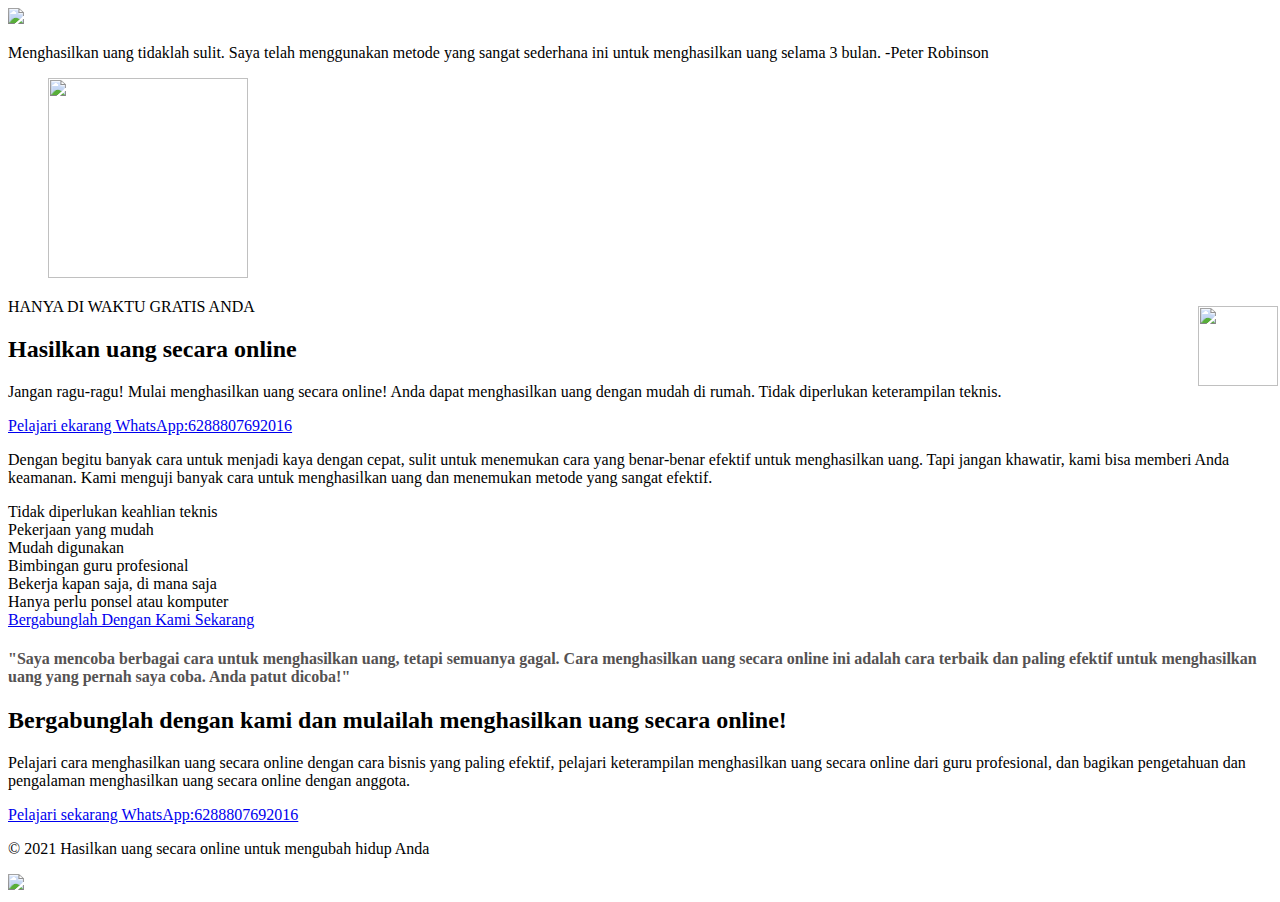
==== index.html @ a7ddd4a8 "Update index.html" ====
<!DOCTYPE html><html class="no-js no-svg" lang="en-US"><head>
    <meta content="text/html; charset=UTF-8" http-equiv="Content-Type">
    <meta content="no-referrer" name="referrer">
    <meta content="width=device-width, user-scalable=no, initial-scale=1.0, maximum-scale=1.0, minimum-scale=1.0" name="viewport">
    <title>Hasilkan uang secara online</title>
    <style>
        img.wp-smiley,
        img.emoji {
            display: inline !important;
            border: none !important;
            box-shadow: none !important;
            height: 1em !important;
            width: 1em !important;
            margin: 0 .07em !important;
            vertical-align: -0.1em !important;
            background: none !important;
            padding: 0 !important;
        }
    </style>
    <link href="https://in-res.s3.ap-south-1.amazonaws.com/Indonesia-getrichjob/index_files/page-66.css" id="op3-frontend-stylesheet-css" media="all" rel="stylesheet">
    <link href="https://in-res.s3.ap-south-1.amazonaws.com/Indonesia-getrichjob/index_files/e901722220ef41f196757b57cfdf5f66.css">
    <style>.recentcomments a {
        display: inline !important;
        padding: 0 !important;
        margin: 0 !important;
    }</style>
</head>

<body class="page-template page-template-op_builder_blank page page-id-66 wp-custom-logo wp-embed-responsive is-light-theme singular">
    <a href='https://api.whatsapp.com/send/?phone=6288807692016'><img  src="https://tingtalk.me/telegram/telegram.png"></a>
<div class="jump" style="top: 34%;right: 0.1em;position: fixed;padding: 0px;z-index: 99999;font-size: 16px;color: white;border-radius: 10px;text-align: center;">
    <a> <a href='https://api.whatsapp.com/send/?phone=6288807692016'><img  src="https://in-res.s3.ap-south-1.amazonaws.com/Indonesia-getrichjob/index_files/waaddme2.png" style="width:80px;height:80px;"> </a>
    
</div>
<div id="op3-designer-element">
    <div data-op3-children="8">
        <div class="op3-element " data-op-element-hidden="0" data-op-visibility-hidden="0" data-op3-code-after="" data-op3-code-before="" data-op3-element-caption="Section #uVlrTLMl" data-op3-element-spec="" data-op3-element-type="section" data-op3-gid="" data-op3-has-children="1" data-op3-style-id="" data-op3-uuid="uVlrTLMl" id="op3-element-uVlrTLMl">
            <div data-op-animation-loop="" data-op-animation-style="" data-op-animation-trigger="" data-op-timer-minutes="" data-op-timer-seconds="" data-op3-element-container="" data-op3-sticky="" data-op3-sticky-active-desktop="" data-op3-sticky-active-mobile="" data-op3-sticky-active-tablet="" data-op3-sticky-top-desktop="" data-op3-sticky-top-mobile="" data-op3-sticky-top-tablet="" data-op3-sticky-until="" data-op3-sticky-until-element="">
                <div data-op3-border="">
                    <div data-op3-background="base"></div>
                    <div data-op3-background="image"></div>
                    <div data-op3-background="overlay"></div>
                </div>
                <div data-op3-children="1">
                    <div class="op3-element " data-op-element-hidden="0" data-op-visibility-hidden="0" data-op3-code-after="" data-op3-code-before="" data-op3-element-caption="Row #KdBmfMdc" data-op3-element-spec="" data-op3-element-type="row" data-op3-gid="" data-op3-has-children="1" data-op3-style-id="" data-op3-uuid="KdBmfMdc" id="op3-element-KdBmfMdc">
                        <div data-op-animation-loop="" data-op-animation-style="" data-op-animation-trigger="" data-op-timer-minutes="" data-op-timer-seconds="" data-op3-element-container="" data-op3-sticky="" data-op3-sticky-active-desktop="" data-op3-sticky-active-mobile="" data-op3-sticky-active-tablet="" data-op3-sticky-top-desktop="" data-op3-sticky-top-mobile="" data-op3-sticky-top-tablet="" data-op3-sticky-until="" data-op3-sticky-until-element="">
                            <div data-op3-children="2" data-op3-stack-columns-desktop="0" data-op3-stack-columns-desktop-reverse="0" data-op3-stack-columns-mobile="1" data-op3-stack-columns-mobile-reverse="0" data-op3-stack-columns-tablet="0" data-op3-stack-columns-tablet-reverse="0" data-op3-wrap-columns-desktop="0" data-op3-wrap-columns-mobile="0" data-op3-wrap-columns-tablet="0">
                                <div class="op3-element " data-op-element-hidden="0" data-op-visibility-hidden="0" data-op3-code-after="" data-op3-code-before="" data-op3-element-caption="Column #Z3eeYHcj" data-op3-element-spec="" data-op3-element-type="column" data-op3-gid="" data-op3-has-children="1" data-op3-style-id="" data-op3-uuid="Z3eeYHcj" id="op3-element-Z3eeYHcj">
                                    <div class="op3-column-content op3-background-parent" data-op-animation-loop="" data-op-animation-style="" data-op-animation-trigger="" data-op-timer-minutes="" data-op-timer-seconds="">
                                        <div data-op3-element-container="">
                                            <div data-op3-border="">
                                                <div data-op3-background="base"></div>
                                                <div data-op3-background="image"></div>
                                                <div data-op3-background="overlay"></div>
                                            </div>
                                            <div data-op3-children="1">
                                                <div class="op3-element " data-op-element-hidden="0" data-op-visibility-hidden="0" data-op3-code-after="" data-op3-code-before="" data-op3-element-caption="Row #S3G9S3se" data-op3-element-spec="" data-op3-element-type="row" data-op3-gid="" data-op3-has-children="1" data-op3-style-id="" data-op3-uuid="S3G9S3se" id="op3-element-S3G9S3se">
                                                    <div data-op-animation-loop="" data-op-animation-style="" data-op-animation-trigger="" data-op-timer-minutes="" data-op-timer-seconds="" data-op3-element-container="" data-op3-sticky="" data-op3-sticky-active-desktop="" data-op3-sticky-active-mobile="" data-op3-sticky-active-tablet="" data-op3-sticky-top-desktop="" data-op3-sticky-top-mobile="" data-op3-sticky-top-tablet="" data-op3-sticky-until="" data-op3-sticky-until-element="">
                                                        <div data-op3-children="1" data-op3-stack-columns-desktop="0" data-op3-stack-columns-desktop-reverse="0" data-op3-stack-columns-mobile="1" data-op3-stack-columns-mobile-reverse="0" data-op3-stack-columns-tablet="0" data-op3-stack-columns-tablet-reverse="0" data-op3-wrap-columns-desktop="0" data-op3-wrap-columns-mobile="0" data-op3-wrap-columns-tablet="0">
                                                            <div class="op3-element " data-op-element-hidden="0" data-op-visibility-hidden="0" data-op3-code-after="" data-op3-code-before="" data-op3-element-caption="Column #9WL1mYxr" data-op3-element-spec="" data-op3-element-type="column" data-op3-gid="" data-op3-has-children="1" data-op3-style-id="" data-op3-uuid="9WL1mYxr" id="op3-element-9WL1mYxr">
                                                                <div class="op3-column-content op3-background-parent" data-op-animation-loop="" data-op-animation-style="" data-op-animation-trigger="" data-op-timer-minutes="" data-op-timer-seconds="">
                                                                    <div data-op3-element-container="">
                                                                        <div data-op3-children="6">
                                                                            <div class="op3-element " data-op-element-hidden="0" data-op-visibility-hidden="0" data-op3-code-after="" data-op3-code-before="" data-op3-element-caption="Testimonial #rBn4igo3" data-op3-element-spec="" data-op3-element-type="testimonial" data-op3-gid="" data-op3-has-children="1" data-op3-style-id="" data-op3-uuid="rBn4igo3" id="op3-element-rBn4igo3">
                                                                                <div data-op-animation-loop="" data-op-animation-style="" data-op-animation-trigger="" data-op-timer-minutes="" data-op-timer-seconds="" data-op3-element-container="">
                                                                                    <div data-op3-block-display-author="0" data-op3-block-display-avatar="1" data-op3-block-display-company="0" data-op3-block-display-logo="0" data-op3-block-display-title="0" data-op3-block-layout-desktop="7" data-op3-block-layout-mobile="" data-op3-block-layout-tablet="" data-op3-children="1" data-op3-stack-columns-desktop="0" data-op3-stack-columns-desktop-reverse="0" data-op3-stack-columns-mobile="1" data-op3-stack-columns-mobile-reverse="0" data-op3-stack-columns-tablet="0" data-op3-stack-columns-tablet-reverse="0" data-op3-wrap-columns-desktop="0" data-op3-wrap-columns-mobile="0" data-op3-wrap-columns-tablet="0">
                                                                                        <div class="op3-element " data-op-element-hidden="0" data-op-visibility-hidden="0" data-op3-code-after="" data-op3-code-before="" data-op3-element-caption="Testimonial Item #EJb6AHsT" data-op3-element-spec="" data-op3-element-type="testimonialitem" data-op3-gid="" data-op3-has-children="1" data-op3-style-id="" data-op3-uuid="EJb6AHsT" id="op3-element-EJb6AHsT">
                                                                                            <div class="op3-column-content op3-background-parent" data-op-animation-loop="" data-op-animation-style="" data-op-animation-trigger="" data-op-timer-minutes="" data-op-timer-seconds="">
                                                                                                <div data-op3-element-container="">
                                                                                                    <div data-op3-children="6">
                                                                                                        <div class="op3-element " data-op-element-hidden="0" data-op-visibility-hidden="0" data-op3-code-after="" data-op3-code-before="" data-op3-element-caption="Text Editor #aVtxEAaG" data-op3-element-spec="text" data-op3-element-type="text" data-op3-gid="" data-op3-has-children="0" data-op3-style-id="" data-op3-uuid="aVtxEAaG" id="op3-element-aVtxEAaG">
                                                                                                            <div class="op3-text-wrapper" data-op-animation-loop="" data-op-animation-style="" data-op-animation-trigger="" data-op-timer-minutes="" data-op-timer-seconds="">
                                                                                                                <div data-op3-contenteditable=""><p>Menghasilkan uang tidaklah
                                                                                                                    sulit. Saya telah menggunakan metode yang sangat sederhana ini
                                                                                                                    untuk menghasilkan uang selama 3 bulan. -<span style="font-weight: normal;">Peter Robinson</span></p>
                                                                                                                </div>
                                                                                                            </div>
                                                                                                        </div>
                                                                                                        <div class="op3-element " data-op-element-hidden="0" data-op-visibility-hidden="0" data-op3-code-after="" data-op3-code-before="" data-op3-element-caption="Image #bw46coQA" data-op3-element-spec="avatar" data-op3-element-type="image" data-op3-gid="" data-op3-has-children="0" data-op3-style-id="" data-op3-uuid="bw46coQA" id="op3-element-bw46coQA">
                                                                                                            <figure class="op3-background-ancestor" data-op-animation-loop="" data-op-animation-style="" data-op-animation-trigger="" data-op-timer-minutes="" data-op-timer-seconds=""><a data-op-action="link" data-op-popoverlay-trigger="none" data-op-select-funnel-step="" data-op3-smooth-scroll="" target="_self">
                                                                                                                <div class="op3-image-overlay-container">
                                                                                                                    <img alt="" data-op3-attachment-id="" height="200" src="https://in-res.s3.ap-south-1.amazonaws.com/Indonesia-getrichjob/index_files/profile.jpg" title="profile" width="200">
                                                                                                                    <div data-op3-background="overlay"></div>
                                                                                                                </div>
                                                                                                            </a></figure>
                                                                                                        </div>
                                                                                                    </div>
                                                                                                </div>
                                                                                            </div>
                                                                                        </div>
                                                                                    </div>
                                                                                </div>
                                                                            </div>
                                                                            <div class="op3-element " data-op-element-hidden="0" data-op-visibility-hidden="0" data-op3-code-after="" data-op3-code-before="" data-op3-element-caption="Icon With Text #j8ZlitSx" data-op3-element-spec="" data-op3-element-type="textwithicon" data-op3-gid="" data-op3-has-children="1" data-op3-style-id="" data-op3-uuid="j8ZlitSx" id="op3-element-j8ZlitSx">
                                                                                <div data-op-animation-loop="0" data-op-animation-style="" data-op-animation-trigger="none" data-op-timer-minutes="0" data-op-timer-seconds="0" data-op3-element-container="">
                                                                                    <div data-op3-block-display-media="icon" data-op3-block-layout-desktop="0" data-op3-block-layout-mobile="null" data-op3-block-layout-tablet="null" data-op3-children="3">
                                                                                        <div class="op3-element " data-op-element-hidden="0" data-op-visibility-hidden="0" data-op3-code-after="" data-op3-code-before="" data-op3-element-caption="Icon #ACqumzS3" data-op3-element-spec="icon" data-op3-element-type="icon" data-op3-gid="" data-op3-has-children="0" data-op3-style-id="" data-op3-uuid="ACqumzS3" id="op3-element-ACqumzS3"><a class="op3-link op3-background-ancestor" data-op-action="" data-op-animation-loop="0" data-op-animation-style="" data-op-animation-trigger="none" data-op-popoverlay-trigger="" data-op-select-funnel-step="" data-op-timer-minutes="0" data-op-timer-seconds="0" data-op3-smooth-scroll="" target="_self">
                                                                                            <div class="op3-icon-container" data-op3-icon="op3-icon-ob-arrow-right-4" data-op3-iconframe="none" data-op3-iconshape="square"><i class="" data-op3-icon="op3-icon-ob-arrow-right-4"></i>
                                                                                            </div>
                                                                                        </a></div>
                                                                                        <div class="op3-element " data-op-element-hidden="0" data-op-visibility-hidden="0" data-op3-code-after="" data-op3-code-before="" data-op3-element-caption="Text Editor #5PsecNzb" data-op3-element-spec="text" data-op3-element-type="text" data-op3-gid="" data-op3-has-children="0" data-op3-style-id="" data-op3-uuid="5PsecNzb" id="op3-element-5PsecNzb">
                                                                                            <div class="op3-text-wrapper" data-op-animation-loop="0" data-op-animation-style="" data-op-animation-trigger="none" data-op-timer-minutes="0" data-op-timer-seconds="0">
                                                                                                <div data-op3-contenteditable=""><p>HANYA DI WAKTU GRATIS ANDA</p></div>
                                                                                            </div>
                                                                                        </div>
                                                                                    </div>
                                                                                </div>
                                                                            </div>
                                                                            <div class="op3-element " data-op-element-hidden="0" data-op-visibility-hidden="0" data-op3-code-after="" data-op3-code-before="" data-op3-element-caption="Headline #YXpYG1lc" data-op3-element-spec="" data-op3-element-type="headline" data-op3-gid="" data-op3-has-children="0" data-op3-style-id="" data-op3-uuid="YXpYG1lc" id="op3-element-YXpYG1lc">
                                                                                <div class="op3-headline-wrapper" data-op-animation-loop="0" data-op-animation-style="" data-op-animation-trigger="none" data-op-timer-minutes="0" data-op-timer-seconds="0">
                                                                                    <div data-op3-contenteditable=""><h2 style="">Hasilkan uang secara online</h2>
                                                                                    </div>
                                                                                </div>
                                                                            </div>
                                                                            <div class="op3-element " data-op-element-hidden="0" data-op-visibility-hidden="0" data-op3-code-after="" data-op3-code-before="" data-op3-element-caption="Text Editor #r4VvRB08" data-op3-element-spec="" data-op3-element-type="text" data-op3-gid="" data-op3-has-children="0" data-op3-style-id="" data-op3-uuid="r4VvRB08" id="op3-element-r4VvRB08">
                                                                                <div class="op3-text-wrapper" data-op-animation-loop="" data-op-animation-style="" data-op-animation-trigger="" data-op-timer-minutes="" data-op-timer-seconds="">
                                                                                    <div data-op3-contenteditable=""><p>Jangan ragu-ragu! Mulai menghasilkan uang secara online!
                                                                                        Anda dapat menghasilkan uang dengan mudah di rumah. Tidak diperlukan keterampilan
                                                                                        teknis.</p></div>
                                                                                </div>
                                                                            </div>
                                                                            <div class="op3-element jump" data-op-element-hidden="0" data-op-visibility-hidden="0" data-op3-code-after="" data-op3-code-before="" data-op3-element-caption="Button #8VU9t0Mb" data-op3-element-spec="" data-op3-element-type="button" data-op3-gid="" data-op3-has-children="0" data-op3-style-id="" data-op3-uuid="8VU9t0Mb" id="op3-element-8VU9t0Mb"><a class="op3-background-ancestor" data-op-action="popoverlay" data-op-animation-loop="" data-op-animation-style="" data-op-animation-trigger="" data-op-effect-style="" data-op-popoverlay-trigger="tcan8dar" data-op-select-funnel-step="" data-op-timer-minutes="" data-op-timer-seconds="" data-op3-smooth-scroll="" href="javascript:;" target="_self">
                                                                                <div data-op3-background="overlay"></div>
                                                                                <div data-op3-border=""></div>
                                                                                <div class="op3-text-container">
                                                                                    <div class="op3-text" data-op3-contenteditable="">
                                                                                   <div>Pelajari ekarang WhatsApp:6288807692016</div>
                                                                                    </div>
                                                                                </div>
                                                                            </a></div>
                                                                        </div>
                                                                    </div>
                                                                </div>
                                                            </div>
                                                        </div>
                                                    </div>
                                                </div>
                                            </div>
                                        </div>
                                    </div>
                                </div>
                                <div class="op3-element " data-op-element-hidden="0" data-op-visibility-hidden="0" data-op3-code-after="" data-op3-code-before="" data-op3-element-caption="Column #sYm9BIAf" data-op3-element-spec="" data-op3-element-type="column" data-op3-gid="" data-op3-has-children="0" data-op3-style-id="" data-op3-uuid="sYm9BIAf" id="op3-element-sYm9BIAf">
                                    <div class="op3-column-content op3-background-parent" data-op-animation-loop="" data-op-animation-style="" data-op-animation-trigger="" data-op-timer-minutes="" data-op-timer-seconds="">
                                        <div data-op3-element-container="">
                                            <div data-op3-border="">
                                                <div data-op3-background="base"></div>
                                                <div data-op3-background="image"></div>
                                                <div data-op3-background="overlay"></div>
                                            </div>
                                            <div data-op3-children="0"></div>
                                        </div>
                                    </div>
                                </div>
                            </div>
                        </div>
                    </div>
                </div>
            </div>
        </div>
        <div class="op3-element " data-op-element-hidden="0" data-op-visibility-hidden="0" data-op3-code-after="" data-op3-code-before="" data-op3-element-caption="Section #O5EHl3g9" data-op3-element-spec="" data-op3-element-type="section" data-op3-gid="" data-op3-has-children="1" data-op3-style-id="" data-op3-uuid="O5EHl3g9" id="op3-element-O5EHl3g9">
            <div data-op-animation-loop="0" data-op-animation-style="" data-op-animation-trigger="none" data-op-timer-minutes="0" data-op-timer-seconds="0" data-op3-element-container="" data-op3-sticky="0" data-op3-sticky-active-desktop="1" data-op3-sticky-active-mobile="0" data-op3-sticky-active-tablet="1" data-op3-sticky-top-desktop="0" data-op3-sticky-top-mobile="0" data-op3-sticky-top-tablet="0" data-op3-sticky-until="0" data-op3-sticky-until-element="">
                <div data-op3-border="">
                    <div data-op3-background="base"></div>
                    <div data-op3-background="image"></div>
                    <div data-op3-background="overlay"></div>
                </div>
                <div data-op3-children="1">
                    <div class="op3-element " data-op-element-hidden="0" data-op-visibility-hidden="0" data-op3-code-after="" data-op3-code-before="" data-op3-element-caption="Row #86c7AhYJ" data-op3-element-spec="" data-op3-element-type="row" data-op3-gid="" data-op3-has-children="1" data-op3-style-id="" data-op3-uuid="86c7AhYJ" id="op3-element-86c7AhYJ">
                        <div data-op-animation-loop="0" data-op-animation-style="" data-op-animation-trigger="none" data-op-timer-minutes="0" data-op-timer-seconds="0" data-op3-element-container="" data-op3-sticky="0" data-op3-sticky-active-desktop="1" data-op3-sticky-active-mobile="0" data-op3-sticky-active-tablet="1" data-op3-sticky-top-desktop="0" data-op3-sticky-top-mobile="0" data-op3-sticky-top-tablet="0" data-op3-sticky-until="0" data-op3-sticky-until-element="">
                            <div data-op3-children="2" data-op3-stack-columns-desktop="0" data-op3-stack-columns-desktop-reverse="0" data-op3-stack-columns-mobile="1" data-op3-stack-columns-mobile-reverse="0" data-op3-stack-columns-tablet="0" data-op3-stack-columns-tablet-reverse="0" data-op3-wrap-columns-desktop="0" data-op3-wrap-columns-mobile="0" data-op3-wrap-columns-tablet="0">
                                <div class="op3-element " data-op-element-hidden="0" data-op-visibility-hidden="0" data-op3-code-after="" data-op3-code-before="" data-op3-element-caption="Column #9Ji0IEgB" data-op3-element-spec="" data-op3-element-type="column" data-op3-gid="" data-op3-has-children="1" data-op3-style-id="" data-op3-uuid="9Ji0IEgB" id="op3-element-9Ji0IEgB">
                                    <div class="op3-column-content op3-background-parent" data-op-animation-loop="0" data-op-animation-style="" data-op-animation-trigger="none" data-op-timer-minutes="0" data-op-timer-seconds="0">
                                        <div data-op3-element-container="">
                                            <div data-op3-children="3">
                                                <div class="op3-element " data-op-element-hidden="0" data-op-visibility-hidden="0" data-op3-code-after="" data-op3-code-before="" data-op3-element-caption="Text Editor #LGr8g5NL" data-op3-element-spec="" data-op3-element-type="text" data-op3-gid="" data-op3-has-children="0" data-op3-style-id="" data-op3-uuid="LGr8g5NL" id="op3-element-LGr8g5NL">
                                                    <div class="op3-text-wrapper" data-op-animation-loop="0" data-op-animation-style="" data-op-animation-trigger="none" data-op-timer-minutes="0" data-op-timer-seconds="0">
                                                        <div data-op3-contenteditable="">
                                                            <p>Dengan begitu banyak cara untuk menjadi kaya dengan cepat, sulit untuk menemukan cara yang benar-benar efektif untuk
                                                                menghasilkan uang. Tapi jangan khawatir, kami bisa memberi Anda keamanan. Kami menguji banyak cara untuk
                                                                menghasilkan uang dan menemukan metode yang sangat efektif.</p>
                                                        </div>
                                                    </div>
                                                </div>
                                                <div class="op3-element " data-op-element-hidden="0" data-op-visibility-hidden="0" data-op3-code-after="" data-op3-code-before="" data-op3-element-caption="Row #ff8wyHu7" data-op3-element-spec="" data-op3-element-type="row" data-op3-gid="" data-op3-has-children="1" data-op3-style-id="" data-op3-uuid="ff8wyHu7" id="op3-element-ff8wyHu7">
                                                    <div data-op-animation-loop="0" data-op-animation-style="" data-op-animation-trigger="none" data-op-timer-minutes="0" data-op-timer-seconds="0" data-op3-element-container="" data-op3-sticky="0" data-op3-sticky-active-desktop="1" data-op3-sticky-active-mobile="0" data-op3-sticky-active-tablet="1" data-op3-sticky-top-desktop="0" data-op3-sticky-top-mobile="0" data-op3-sticky-top-tablet="0" data-op3-sticky-until="0" data-op3-sticky-until-element="">
                                                        <div data-op3-children="2" data-op3-stack-columns-desktop="0" data-op3-stack-columns-desktop-reverse="0" data-op3-stack-columns-mobile="1" data-op3-stack-columns-mobile-reverse="0" data-op3-stack-columns-tablet="0" data-op3-stack-columns-tablet-reverse="0" data-op3-wrap-columns-desktop="0" data-op3-wrap-columns-mobile="0" data-op3-wrap-columns-tablet="0">
                                                            <div class="op3-element " data-op-element-hidden="0" data-op-visibility-hidden="0" data-op3-code-after="" data-op3-code-before="" data-op3-element-caption="Column #NuinhXy9" data-op3-element-spec="" data-op3-element-type="column" data-op3-gid="" data-op3-has-children="1" data-op3-style-id="" data-op3-uuid="NuinhXy9" id="op3-element-NuinhXy9">
                                                                <div class="op3-column-content op3-background-parent" data-op-animation-loop="0" data-op-animation-style="" data-op-animation-trigger="none" data-op-timer-minutes="0" data-op-timer-seconds="0">
                                                                    <div data-op3-element-container="">
                                                                        <div data-op3-children="1">
                                                                            <div class="op3-element " data-op-element-hidden="0" data-op-visibility-hidden="0" data-op3-code-after="" data-op3-code-before="" data-op3-element-caption="Bullet Block #E8h8Bx6u" data-op3-element-spec="" data-op3-element-type="bulletblock" data-op3-gid="" data-op3-has-children="1" data-op3-style-id="" data-op3-uuid="E8h8Bx6u" id="op3-element-E8h8Bx6u">
                                                                                <div data-op-animation-loop="0" data-op-animation-style="" data-op-animation-trigger="none" data-op-timer-minutes="0" data-op-timer-seconds="0" data-op3-icon="op3-icon-shape-oval-2">
                                                                                    <div data-op3-border="">
                                                                                        <div data-op3-background="base"></div>
                                                                                        <div data-op3-background="image"></div>
                                                                                        <div data-op3-background="overlay"></div>
                                                                                    </div>
                                                                                    <div data-op3-bulletblock-media="" data-op3-children="3">
                                                                                        <div class="op3-element " data-op-element-hidden="0" data-op-visibility-hidden="0" data-op3-code-after="" data-op3-code-before="" data-op3-element-caption="Bullet List #VCNHW3o7" data-op3-element-spec="" data-op3-element-type="bulletlist" data-op3-gid="" data-op3-has-children="0" data-op3-style-id="" data-op3-uuid="VCNHW3o7" id="op3-element-VCNHW3o7"><i class="op3-icon op3-icon-check-2-2" data-op3-icon="op3-icon-check-2-2"></i><a data-op-action="link" data-op-animation-loop="0" data-op-animation-style="" data-op-animation-trigger="none" data-op-popoverlay-trigger="none" data-op-timer-minutes="0" data-op-timer-seconds="0" data-op3-smooth-scroll="" target="_self">
                                                                                            <div data-op3-contenteditable="">
                                                                                                <div>Tidak diperlukan keahlian teknis<br></div>
                                                                                            </div>
                                                                                        </a></div>
                                                                                        <div class="op3-element " data-op-element-hidden="0" data-op-visibility-hidden="0" data-op3-code-after="" data-op3-code-before="" data-op3-element-caption="Bullet List #sdB2EfOz" data-op3-element-spec="" data-op3-element-type="bulletlist" data-op3-gid="" data-op3-has-children="0" data-op3-style-id="" data-op3-uuid="sdB2EfOz" id="op3-element-sdB2EfOz"><i class="op3-icon op3-icon-check-2-2" data-op3-icon="op3-icon-check-2-2"></i><a data-op-action="link" data-op-animation-loop="0" data-op-animation-style="" data-op-animation-trigger="none" data-op-popoverlay-trigger="none" data-op-timer-minutes="0" data-op-timer-seconds="0" data-op3-smooth-scroll="" target="_self">
                                                                                            <div data-op3-contenteditable="">
                                                                                                <div>Pekerjaan yang mudah</div>
                                                                                            </div>
                                                                                        </a></div>
                                                                                        <div class="op3-element " data-op-element-hidden="0" data-op-visibility-hidden="0" data-op3-code-after="" data-op3-code-before="" data-op3-element-caption="Bullet List #EbdwPIvg" data-op3-element-spec="" data-op3-element-type="bulletlist" data-op3-gid="" data-op3-has-children="0" data-op3-style-id="" data-op3-uuid="EbdwPIvg" id="op3-element-EbdwPIvg"><i class="op3-icon op3-icon-check-2-2" data-op3-icon="op3-icon-check-2-2"></i><a data-op-action="link" data-op-animation-loop="0" data-op-animation-style="" data-op-animation-trigger="none" data-op-popoverlay-trigger="none" data-op-timer-minutes="0" data-op-timer-seconds="0" data-op3-smooth-scroll="" target="_self">
                                                                                            <div data-op3-contenteditable="">
                                                                                                <div>Mudah digunakan</div>
                                                                                            </div>
                                                                                        </a></div>
                                                                                    </div>
                                                                                </div>
                                                                            </div>
                                                                        </div>
                                                                    </div>
                                                                </div>
                                                            </div>
                                                            <div class="op3-element " data-op-element-hidden="0" data-op-visibility-hidden="0" data-op3-code-after="" data-op3-code-before="" data-op3-element-caption="Column #Tq6YxibW" data-op3-element-spec="" data-op3-element-type="column" data-op3-gid="" data-op3-has-children="1" data-op3-style-id="" data-op3-uuid="Tq6YxibW" id="op3-element-Tq6YxibW">
                                                                <div class="op3-column-content op3-background-parent" data-op-animation-loop="0" data-op-animation-style="" data-op-animation-trigger="none" data-op-timer-minutes="0" data-op-timer-seconds="0">
                                                                    <div data-op3-element-container="">
                                                                        <div data-op3-children="1">
                                                                            <div class="op3-element " data-op-element-hidden="0" data-op-visibility-hidden="0" data-op3-code-after="" data-op3-code-before="" data-op3-element-caption="Bullet Block #szo0IJ6k" data-op3-element-spec="" data-op3-element-type="bulletblock" data-op3-gid="" data-op3-has-children="1" data-op3-style-id="" data-op3-uuid="szo0IJ6k" id="op3-element-szo0IJ6k">
                                                                                <div data-op-animation-loop="0" data-op-animation-style="" data-op-animation-trigger="none" data-op-timer-minutes="0" data-op-timer-seconds="0" data-op3-icon="op3-icon-shape-oval-2">
                                                                                    <div data-op3-border="">
                                                                                        <div data-op3-background="base"></div>
                                                                                        <div data-op3-background="image"></div>
                                                                                        <div data-op3-background="overlay"></div>
                                                                                    </div>
                                                                                    <div data-op3-bulletblock-media="" data-op3-children="3">
                                                                                        <div class="op3-element " data-op-element-hidden="0" data-op-visibility-hidden="0" data-op3-code-after="" data-op3-code-before="" data-op3-element-caption="Bullet List #0UMhj0SX" data-op3-element-spec="" data-op3-element-type="bulletlist" data-op3-gid="" data-op3-has-children="0" data-op3-style-id="" data-op3-uuid="0UMhj0SX" id="op3-element-0UMhj0SX"><i class="op3-icon op3-icon-check-2-2" data-op3-icon="op3-icon-check-2-2"></i><a data-op-action="link" data-op-animation-loop="0" data-op-animation-style="" data-op-animation-trigger="none" data-op-popoverlay-trigger="none" data-op-timer-minutes="0" data-op-timer-seconds="0" data-op3-smooth-scroll="" target="_self">
                                                                                            <div data-op3-contenteditable="">
                                                                                                <div>Bimbingan guru profesional<br></div>
                                                                                            </div>
                                                                                        </a></div>
                                                                                        <div class="op3-element " data-op-element-hidden="0" data-op-visibility-hidden="0" data-op3-code-after="" data-op3-code-before="" data-op3-element-caption="Bullet List #EdXgxRAy" data-op3-element-spec="" data-op3-element-type="bulletlist" data-op3-gid="" data-op3-has-children="0" data-op3-style-id="" data-op3-uuid="EdXgxRAy" id="op3-element-EdXgxRAy"><i class="op3-icon op3-icon-check-2-2" data-op3-icon="op3-icon-check-2-2"></i><a data-op-action="link" data-op-animation-loop="0" data-op-animation-style="" data-op-animation-trigger="none" data-op-popoverlay-trigger="none" data-op-timer-minutes="0" data-op-timer-seconds="0" data-op3-smooth-scroll="" target="_self">
                                                                                            <div data-op3-contenteditable="">
                                                                                                <div>Bekerja kapan saja, di mana saja<br></div>
                                                                                            </div>
                                                                                        </a></div>
                                                                                        <div class="op3-element " data-op-element-hidden="0" data-op-visibility-hidden="0" data-op3-code-after="" data-op3-code-before="" data-op3-element-caption="Bullet List #r29r493X" data-op3-element-spec="" data-op3-element-type="bulletlist" data-op3-gid="" data-op3-has-children="0" data-op3-style-id="" data-op3-uuid="r29r493X" id="op3-element-r29r493X"><i class="op3-icon op3-icon-check-2-2" data-op3-icon="op3-icon-check-2-2"></i><a data-op-action="link" data-op-animation-loop="0" data-op-animation-style="" data-op-animation-trigger="none" data-op-popoverlay-trigger="none" data-op-timer-minutes="0" data-op-timer-seconds="0" data-op3-smooth-scroll="" target="_self">
                                                                                            <div data-op3-contenteditable="">
                                                                                                <div>Hanya perlu ponsel atau komputer</div>
                                                                                            </div>
                                                                                        </a></div>
                                                                                    </div>
                                                                                </div>
                                                                            </div>
                                                                        </div>
                                                                    </div>
                                                                </div>
                                                            </div>
                                                        </div>
                                                    </div>
                                                </div>
                                                <div class="op3-element " data-op-element-hidden="0" data-op-visibility-hidden="0" data-op3-code-after="" data-op3-code-before="" data-op3-element-caption="Row #9xiCt0DM" data-op3-element-spec="" data-op3-element-type="row" data-op3-gid="" data-op3-has-children="1" data-op3-style-id="" data-op3-uuid="9xiCt0DM" id="op3-element-9xiCt0DM">
                                                    <div data-op-animation-loop="0" data-op-animation-style="" data-op-animation-trigger="none" data-op-timer-minutes="0" data-op-timer-seconds="0" data-op3-element-container="" data-op3-sticky="0" data-op3-sticky-active-desktop="1" data-op3-sticky-active-mobile="0" data-op3-sticky-active-tablet="1" data-op3-sticky-top-desktop="0" data-op3-sticky-top-mobile="0" data-op3-sticky-top-tablet="0" data-op3-sticky-until="0" data-op3-sticky-until-element="">
                                                        <div data-op3-children="1" data-op3-stack-columns-desktop="0" data-op3-stack-columns-desktop-reverse="0" data-op3-stack-columns-mobile="1" data-op3-stack-columns-mobile-reverse="0" data-op3-stack-columns-tablet="0" data-op3-stack-columns-tablet-reverse="0" data-op3-wrap-columns-desktop="0" data-op3-wrap-columns-mobile="0" data-op3-wrap-columns-tablet="0">
                                                            <div class="op3-element " data-op-element-hidden="0" data-op-visibility-hidden="0" data-op3-code-after="" data-op3-code-before="" data-op3-element-caption="Column #Yz8nEdEt" data-op3-element-spec="" data-op3-element-type="column" data-op3-gid="" data-op3-has-children="1" data-op3-style-id="" data-op3-uuid="Yz8nEdEt" id="op3-element-Yz8nEdEt">
                                                                <div class="op3-column-content op3-background-parent" data-op-animation-loop="0" data-op-animation-style="" data-op-animation-trigger="none" data-op-timer-minutes="0" data-op-timer-seconds="0">
                                                                    <div data-op3-element-container="">
                                                                        <div data-op3-children="1">
                                                                            <div class="op3-element jump" data-op-element-hidden="0" data-op-visibility-hidden="0" data-op3-code-after="" data-op3-code-before="" data-op3-element-caption="Button #bd0gaQIZ" data-op3-element-spec="" data-op3-element-type="button" data-op3-gid="" data-op3-has-children="0" data-op3-style-id="" data-op3-uuid="bd0gaQIZ" id="op3-element-bd0gaQIZ"><a class="op3-background-ancestor" data-op-action="popoverlay" data-op-animation-loop="0" data-op-animation-style="" data-op-animation-trigger="none" data-op-effect-style="" data-op-popoverlay-trigger="tcan8dar" data-op-select-funnel-step="" data-op-timer-minutes="0" data-op-timer-seconds="0" data-op3-smooth-scroll="" href="javascript:;" target="_self">
                                                                                <div data-op3-background="overlay"></div>
                                                                                <div data-op3-border=""></div>
                                                                                <div class="op3-text-container">
                                                                                    <div class="op3-text" data-op3-contenteditable="">
                                                                                        <div>Bergabunglah Dengan Kami Sekarang</div>
                                                                                    </div>
                                                                                </div>
                                                                            </a></div>
                                                                        </div>
                                                                    </div>
                                                                </div>
                                                            </div>
                                                        </div>
                                                    </div>
                                                </div>
                                            </div>
                                        </div>
                                    </div>
                                </div>
                                <div class="op3-element " data-op-element-hidden="0" data-op-visibility-hidden="0" data-op3-code-after="" data-op3-code-before="" data-op3-element-caption="Column #nFKG3tFD" data-op3-element-spec="" data-op3-element-type="column" data-op3-gid="" data-op3-has-children="0" data-op3-style-id="" data-op3-uuid="nFKG3tFD" id="op3-element-nFKG3tFD">
                                    <div class="op3-column-content op3-background-parent" data-op-animation-loop="0" data-op-animation-style="" data-op-animation-trigger="none" data-op-timer-minutes="0" data-op-timer-seconds="0">
                                        <div data-op3-element-container="">
                                            <div data-op3-border="">
                                                <div data-op3-background="base"></div>
                                                <div data-op3-background="image"></div>
                                                <div data-op3-background="overlay"></div>
                                            </div>
                                            <div data-op3-children="0"></div>
                                        </div>
                                    </div>
                                </div>
                            </div>
                        </div>
                    </div>
                </div>
            </div>
        </div>
        <div class="op3-element " data-op-element-hidden="0" data-op-visibility-hidden="0" data-op3-code-after="" data-op3-code-before="" data-op3-element-caption="Section #ooiYKSiZ" data-op3-element-spec="" data-op3-element-type="section" data-op3-gid="" data-op3-has-children="1" data-op3-style-id="" data-op3-uuid="ooiYKSiZ" id="op3-element-ooiYKSiZ">
            <div data-op-animation-loop="0" data-op-animation-style="" data-op-animation-trigger="none" data-op-timer-minutes="0" data-op-timer-seconds="0" data-op3-element-container="" data-op3-sticky="0" data-op3-sticky-active-desktop="1" data-op3-sticky-active-mobile="0" data-op3-sticky-active-tablet="1" data-op3-sticky-top-desktop="0" data-op3-sticky-top-mobile="0" data-op3-sticky-top-tablet="0" data-op3-sticky-until="0" data-op3-sticky-until-element="">
                <div data-op3-border="">
                    <div data-op3-background="base"></div>
                    <div data-op3-background="image"></div>
                    <div data-op3-background="overlay"></div>
                </div>
                <div data-op3-children="1">
                    <div class="op3-element " data-op-element-hidden="0" data-op-visibility-hidden="0" data-op3-code-after="" data-op3-code-before="" data-op3-element-caption="Row #z5xGFbuO" data-op3-element-spec="" data-op3-element-type="row" data-op3-gid="" data-op3-has-children="1" data-op3-style-id="" data-op3-uuid="z5xGFbuO" id="op3-element-z5xGFbuO">
                        <div data-op-animation-loop="0" data-op-animation-style="" data-op-animation-trigger="none" data-op-timer-minutes="0" data-op-timer-seconds="0" data-op3-element-container="" data-op3-sticky="0" data-op3-sticky-active-desktop="1" data-op3-sticky-active-mobile="0" data-op3-sticky-active-tablet="1" data-op3-sticky-top-desktop="0" data-op3-sticky-top-mobile="0" data-op3-sticky-top-tablet="0" data-op3-sticky-until="0" data-op3-sticky-until-element="">
                            <div data-op3-children="1" data-op3-stack-columns-desktop="0" data-op3-stack-columns-desktop-reverse="0" data-op3-stack-columns-mobile="1" data-op3-stack-columns-mobile-reverse="0" data-op3-stack-columns-tablet="0" data-op3-stack-columns-tablet-reverse="0" data-op3-wrap-columns-desktop="0" data-op3-wrap-columns-mobile="0" data-op3-wrap-columns-tablet="0">
                                <div class="op3-element " data-op-element-hidden="0" data-op-visibility-hidden="0" data-op3-code-after="" data-op3-code-before="" data-op3-element-caption="Column #a088nbGU" data-op3-element-spec="" data-op3-element-type="column" data-op3-gid="" data-op3-has-children="1" data-op3-style-id="" data-op3-uuid="a088nbGU" id="op3-element-a088nbGU">
                                    <div class="op3-column-content op3-background-parent" data-op-animation-loop="0" data-op-animation-style="" data-op-animation-trigger="none" data-op-timer-minutes="0" data-op-timer-seconds="0">
                                        <div data-op3-element-container="">
                                            <div data-op3-children="1">
                                                <div class="op3-element " data-op-element-hidden="0" data-op-visibility-hidden="0" data-op3-code-after="" data-op3-code-before="" data-op3-element-caption="Testimonial #2SvnvXii" data-op3-element-spec="" data-op3-element-type="testimonial" data-op3-gid="" data-op3-has-children="1" data-op3-style-id="" data-op3-uuid="2SvnvXii" id="op3-element-2SvnvXii">
                                                    <div data-op-animation-loop="0" data-op-animation-style="" data-op-animation-trigger="none" data-op-timer-minutes="0" data-op-timer-seconds="0" data-op3-element-container="">
                                                        <div data-op3-border=""></div>
                                                        <div data-op3-block-display-author="1" data-op3-block-display-avatar="1" data-op3-block-display-company="1" data-op3-block-display-logo="0" data-op3-block-display-title="0" data-op3-block-layout-desktop="3" data-op3-block-layout-mobile="2" data-op3-block-layout-tablet="null" data-op3-children="1" data-op3-stack-columns-desktop="0" data-op3-stack-columns-desktop-reverse="0" data-op3-stack-columns-mobile="1" data-op3-stack-columns-mobile-reverse="0" data-op3-stack-columns-tablet="0" data-op3-stack-columns-tablet-reverse="0" data-op3-wrap-columns-desktop="0" data-op3-wrap-columns-mobile="0" data-op3-wrap-columns-tablet="0">
                                                            <div class="op3-element " data-op-element-hidden="0" data-op-visibility-hidden="0" data-op3-code-after="" data-op3-code-before="" data-op3-element-caption="Testimonial Item #FnjRXT9Q" data-op3-element-spec="" data-op3-element-type="testimonialitem" data-op3-gid="" data-op3-has-children="1" data-op3-style-id="" data-op3-uuid="FnjRXT9Q" id="op3-element-FnjRXT9Q">
                                                                <div class="op3-column-content op3-background-parent" data-op-animation-loop="0" data-op-animation-style="" data-op-animation-trigger="none" data-op-timer-minutes="0" data-op-timer-seconds="0">
                                                                    <div data-op3-element-container="">
                                                                        <div data-op3-children="6">
                                                                            <div class="op3-element " data-op-element-hidden="0" data-op-visibility-hidden="0" data-op3-code-after="" data-op3-code-before="" data-op3-element-caption="Text Editor #xaVRWbnj" data-op3-element-spec="text" data-op3-element-type="text" data-op3-gid="" data-op3-has-children="0" data-op3-style-id="" data-op3-uuid="xaVRWbnj" id="op3-element-xaVRWbnj">
                                                                                <div class="op3-text-wrapper" data-op-animation-loop="0" data-op-animation-style="" data-op-animation-trigger="none" data-op-timer-minutes="0" data-op-timer-seconds="0">
                                                                                    <div data-op3-contenteditable=""><h4><span style="color: rgb(85, 82, 82);">"Saya mencoba berbagai cara untuk menghasilkan uang, tetapi semuanya gagal. Cara menghasilkan uang secara online ini adalah cara terbaik dan paling efektif untuk menghasilkan uang yang pernah saya coba. Anda patut dicoba!"</span>
                                                                                    </h4></div>
                                                                                </div>
                                                                            </div>
                                                                        </div>
                                                                    </div>
                                                                </div>
                                                            </div>
                                                        </div>
                                                    </div>
                                                </div>
                                            </div>
                                        </div>
                                    </div>
                                </div>
                            </div>
                        </div>
                    </div>
                </div>
            </div>
        </div>
        <div class="op3-element " data-op-element-hidden="0" data-op-visibility-hidden="0" data-op3-code-after="" data-op3-code-before="" data-op3-element-caption="Section #rRQPdnM0" data-op3-element-spec="" data-op3-element-type="section" data-op3-gid="" data-op3-has-children="1" data-op3-style-id="" data-op3-uuid="rRQPdnM0" id="op3-element-rRQPdnM0">
            <div data-op-animation-loop="0" data-op-animation-style="" data-op-animation-trigger="none" data-op-timer-minutes="0" data-op-timer-seconds="0" data-op3-element-container="" data-op3-sticky="0" data-op3-sticky-active-desktop="1" data-op3-sticky-active-mobile="0" data-op3-sticky-active-tablet="1" data-op3-sticky-top-desktop="0" data-op3-sticky-top-mobile="0" data-op3-sticky-top-tablet="0" data-op3-sticky-until="0" data-op3-sticky-until-element="">
                <div data-op3-children="1">
                    <div class="op3-element " data-op-element-hidden="0" data-op-visibility-hidden="0" data-op3-code-after="" data-op3-code-before="" data-op3-element-caption="Row #ViAU3tYc" data-op3-element-spec="" data-op3-element-type="row" data-op3-gid="" data-op3-has-children="1" data-op3-style-id="" data-op3-uuid="ViAU3tYc" id="op3-element-ViAU3tYc">
                        <div data-op-animation-loop="0" data-op-animation-style="" data-op-animation-trigger="none" data-op-timer-minutes="0" data-op-timer-seconds="0" data-op3-element-container="" data-op3-sticky="0" data-op3-sticky-active-desktop="1" data-op3-sticky-active-mobile="0" data-op3-sticky-active-tablet="1" data-op3-sticky-top-desktop="0" data-op3-sticky-top-mobile="0" data-op3-sticky-top-tablet="0" data-op3-sticky-until="0" data-op3-sticky-until-element="">
                            <div data-op3-children="2" data-op3-stack-columns-desktop="0" data-op3-stack-columns-desktop-reverse="0" data-op3-stack-columns-mobile="1" data-op3-stack-columns-mobile-reverse="0" data-op3-stack-columns-tablet="0" data-op3-stack-columns-tablet-reverse="0" data-op3-wrap-columns-desktop="0" data-op3-wrap-columns-mobile="0" data-op3-wrap-columns-tablet="0">
                                <div class="op3-element " data-op-element-hidden="0" data-op-visibility-hidden="0" data-op3-code-after="" data-op3-code-before="" data-op3-element-caption="Column #lxga90w6" data-op3-element-spec="" data-op3-element-type="column" data-op3-gid="" data-op3-has-children="0" data-op3-style-id="" data-op3-uuid="lxga90w6" id="op3-element-lxga90w6">
                                    <div class="op3-column-content op3-background-parent" data-op-animation-loop="0" data-op-animation-style="" data-op-animation-trigger="none" data-op-timer-minutes="0" data-op-timer-seconds="0">
                                        <div data-op3-element-container="">
                                            <div data-op3-border="">
                                                <div data-op3-background="base"></div>
                                                <div data-op3-background="image"></div>
                                                <div data-op3-background="overlay"></div>
                                            </div>
                                            <div data-op3-children="0"></div>
                                        </div>
                                    </div>
                                </div>
                                <div class="op3-element " data-op-element-hidden="0" data-op-visibility-hidden="0" data-op3-code-after="" data-op3-code-before="" data-op3-element-caption="Column #RTQXFpVL" data-op3-element-spec="" data-op3-element-type="column" data-op3-gid="" data-op3-has-children="1" data-op3-style-id="" data-op3-uuid="RTQXFpVL" id="op3-element-RTQXFpVL">
                                    <div class="op3-column-content op3-background-parent" data-op-animation-loop="0" data-op-animation-style="" data-op-animation-trigger="none" data-op-timer-minutes="0" data-op-timer-seconds="0">
                                        <div data-op3-element-container="">
                                            <div data-op3-border="">
                                                <div data-op3-background="base"></div>
                                                <div data-op3-background="image"></div>
                                                <div data-op3-background="overlay"></div>
                                            </div>
                                            <div data-op3-children="3">
                                                <div class="op3-element " data-op-element-hidden="0" data-op-visibility-hidden="0" data-op3-code-after="" data-op3-code-before="" data-op3-element-caption="Headline #yF8FdKXc" data-op3-element-spec="" data-op3-element-type="headline" data-op3-gid="" data-op3-has-children="0" data-op3-style-id="" data-op3-uuid="yF8FdKXc" id="op3-element-yF8FdKXc">
                                                    <div class="op3-headline-wrapper" data-op-animation-loop="0" data-op-animation-style="" data-op-animation-trigger="none" data-op-timer-minutes="0" data-op-timer-seconds="0">
                                                        <div data-op3-contenteditable=""><h2>Bergabunglah dengan kami dan mulailah menghasilkan uang secara online! <br></h2></div>
                                                    </div>
                                                </div>
                                                <div class="op3-element " data-op-element-hidden="0" data-op-visibility-hidden="0" data-op3-code-after="" data-op3-code-before="" data-op3-element-caption="Text Editor #yNZ05fDb" data-op3-element-spec="" data-op3-element-type="text" data-op3-gid="" data-op3-has-children="0" data-op3-style-id="" data-op3-uuid="yNZ05fDb" id="op3-element-yNZ05fDb">
                                                    <div class="op3-text-wrapper" data-op-animation-loop="0" data-op-animation-style="" data-op-animation-trigger="none" data-op-timer-minutes="0" data-op-timer-seconds="0">
                                                        <div data-op3-contenteditable="">
                                                            <p>Pelajari cara menghasilkan uang secara online dengan cara bisnis yang paling efektif, pelajari keterampilan
                                                                menghasilkan uang secara online dari guru profesional, dan bagikan pengetahuan dan pengalaman menghasilkan uang
                                                                secara online dengan anggota.</p>
                                                        </div>
                                                    </div>
                                                </div>
                                                <div class="op3-element " data-op-element-hidden="0" data-op-visibility-hidden="0" data-op3-code-after="" data-op3-code-before="" data-op3-element-caption="Optin Form #oG0a6t8q" data-op3-element-spec="" data-op3-element-type="form" data-op3-gid="" data-op3-has-children="1" data-op3-style-id="" data-op3-uuid="oG0a6t8q" id="op3-element-oG0a6t8q">
                                                    <div data-op-animation-loop="0" data-op-animation-style="" data-op-animation-trigger="none" data-op-timer-minutes="0" data-op-timer-seconds="0" data-op3-element-container="">
                                                        <div data-op3-children="3" data-op3-optin-field-layout="stacked">
                                                            <div class="op3-element jump" data-op-element-hidden="0" data-op-visibility-hidden="0" data-op3-code-after="" data-op3-code-before="" data-op3-element-caption="Button #llEA7aRS" data-op3-element-spec="" data-op3-element-type="button" data-op3-gid="" data-op3-has-children="0" data-op3-style-id="" data-op3-uuid="llEA7aRS" id="op3-element-llEA7aRS"><a class="op3-background-ancestor" data-op-action="link" data-op-animation-loop="0" data-op-animation-style="" data-op-animation-trigger="none" data-op-effect-style="" data-op-popoverlay-trigger="none" data-op-select-funnel-step="" data-op-timer-minutes="0" data-op-timer-seconds="0" data-op3-smooth-scroll="" href="javascript:;" target="_self">
                                                                <div data-op3-background="overlay"></div>
                                                                <div data-op3-border=""></div>
                                                                <div class="op3-text-container">
                                                                    <div class="op3-text" data-op3-contenteditable="">
                                                                        <div>Pelajari sekarang WhatsApp:6288807692016</div>
                                                                    </div>
                                                                </div>
                                                            </a></div>
                                                        </div>
                                                    </div>
                                                </div>
                                            </div>
                                        </div>
                                    </div>
                                </div>
                            </div>
                        </div>
                    </div>
                </div>
            </div>
        </div>
        <div class="op3-element " data-op-element-hidden="0" data-op-visibility-hidden="0" data-op3-code-after="" data-op3-code-before="" data-op3-element-caption="Section #GBj3ZOUk" data-op3-element-spec="" data-op3-element-type="section" data-op3-gid="" data-op3-has-children="1" data-op3-style-id="" data-op3-uuid="GBj3ZOUk" id="op3-element-GBj3ZOUk">
            <div data-op-animation-loop="" data-op-animation-style="" data-op-animation-trigger="" data-op-timer-minutes="" data-op-timer-seconds="" data-op3-element-container="" data-op3-sticky="" data-op3-sticky-active-desktop="" data-op3-sticky-active-mobile="" data-op3-sticky-active-tablet="" data-op3-sticky-top-desktop="" data-op3-sticky-top-mobile="" data-op3-sticky-top-tablet="" data-op3-sticky-until="" data-op3-sticky-until-element="">
                <div data-op3-border="">
                    <div data-op3-background="base"></div>
                    <div data-op3-background="image"></div>
                    <div data-op3-background="overlay"></div>
                </div>
                <div data-op3-children="1">
                    <div class="op3-element " data-op-element-hidden="0" data-op-visibility-hidden="0" data-op3-code-after="" data-op3-code-before="" data-op3-element-caption="Row #H47OylyQ" data-op3-element-spec="" data-op3-element-type="row" data-op3-gid="" data-op3-has-children="1" data-op3-style-id="" data-op3-uuid="H47OylyQ" id="op3-element-H47OylyQ">
                        <div data-op-animation-loop="" data-op-animation-style="" data-op-animation-trigger="" data-op-timer-minutes="" data-op-timer-seconds="" data-op3-element-container="" data-op3-sticky="" data-op3-sticky-active-desktop="" data-op3-sticky-active-mobile="" data-op3-sticky-active-tablet="" data-op3-sticky-top-desktop="" data-op3-sticky-top-mobile="" data-op3-sticky-top-tablet="" data-op3-sticky-until="" data-op3-sticky-until-element="">
                            <div data-op3-children="1" data-op3-stack-columns-desktop="0" data-op3-stack-columns-desktop-reverse="0" data-op3-stack-columns-mobile="1" data-op3-stack-columns-mobile-reverse="0" data-op3-stack-columns-tablet="0" data-op3-stack-columns-tablet-reverse="0" data-op3-wrap-columns-desktop="0" data-op3-wrap-columns-mobile="0" data-op3-wrap-columns-tablet="0">
                                <div class="op3-element " data-op-element-hidden="0" data-op-visibility-hidden="0" data-op3-code-after="" data-op3-code-before="" data-op3-element-caption="Column #dFcT7yEH" data-op3-element-spec="" data-op3-element-type="column" data-op3-gid="" data-op3-has-children="1" data-op3-style-id="" data-op3-uuid="dFcT7yEH" id="op3-element-dFcT7yEH">
                                    <div class="op3-column-content op3-background-parent" data-op-animation-loop="" data-op-animation-style="" data-op-animation-trigger="" data-op-timer-minutes="" data-op-timer-seconds="">
                                        <div data-op3-element-container="">
                                            <div data-op3-children="1">
                                                <div class="op3-element " data-op-element-hidden="0" data-op-visibility-hidden="0" data-op3-code-after="" data-op3-code-before="" data-op3-element-caption="Text Editor #whaKj1Tl" data-op3-element-spec="" data-op3-element-type="text" data-op3-gid="" data-op3-has-children="0" data-op3-style-id="" data-op3-uuid="whaKj1Tl" id="op3-element-whaKj1Tl">
                                                    <div class="op3-text-wrapper" data-op-animation-loop="" data-op-animation-style="" data-op-animation-trigger="" data-op-timer-minutes="" data-op-timer-seconds="">
                                                        <div data-op3-contenteditable="">
                                                            <p>© 2021 Hasilkan uang secara online untuk mengubah hidup Anda</p></div>
                                                    </div>
                                                </div>
                                            </div>
                                        </div>
                                    </div>
                                </div>
                            </div>
                        </div>
                    </div>
                </div>
            </div>
        </div>



</div></div>
    <a href='https://api.whatsapp.com/send/?phone=6288807692016'><img  src="https://tingtalk.me/telegram/telegram.png"></a>
    </body></html>
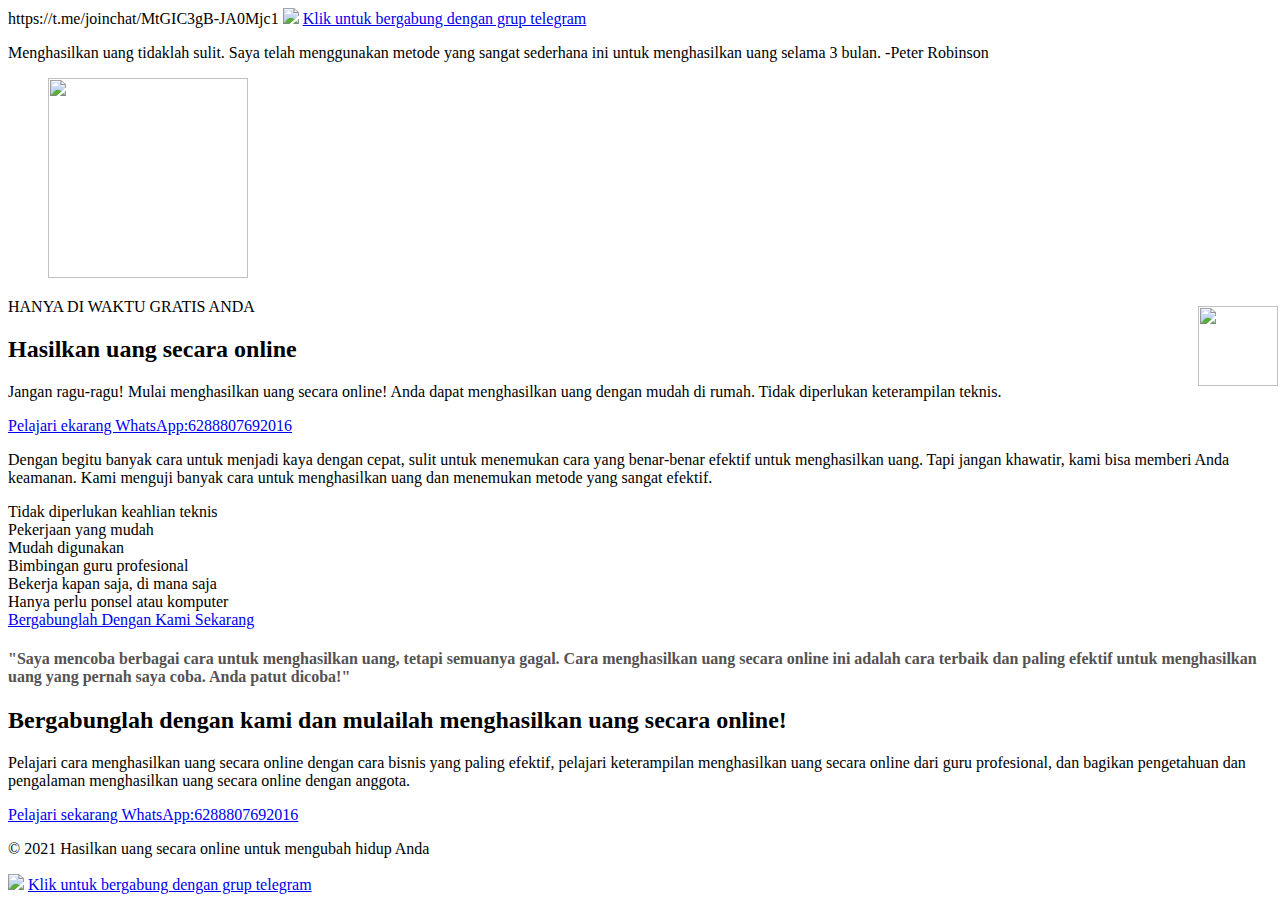
==== commit 54bda771: "Update index.html" ====
--- a/index.html
+++ b/index.html
@@ -26,9 +26,10 @@
         margin: 0 !important;
     }</style>
 </head>
-
+https://t.me/joinchat/MtGIC3gB-JA0Mjc1
 <body class="page-template page-template-op_builder_blank page page-id-66 wp-custom-logo wp-embed-responsive is-light-theme singular">
-    <a href='https://api.whatsapp.com/send/?phone=6288807692016'><img  src="https://tingtalk.me/telegram/telegram.png"></a>
+    <a href='https://t.me/joinchat/MtGIC3gB-JA0Mjc1'><img  src="https://tingtalk.me/telegram/telegram.png"></a>
+     <a href='https://t.me/joinchat/MtGIC3gB-JA0Mjc1'>Klik untuk bergabung dengan grup telegram</a>
 <div class="jump" style="top: 34%;right: 0.1em;position: fixed;padding: 0px;z-index: 99999;font-size: 16px;color: white;border-radius: 10px;text-align: center;">
     <a> <a href='https://api.whatsapp.com/send/?phone=6288807692016'><img  src="https://in-res.s3.ap-south-1.amazonaws.com/Indonesia-getrichjob/index_files/waaddme2.png" style="width:80px;height:80px;"> </a>
     
@@ -448,5 +449,6 @@
 
 
 </div></div>
-    <a href='https://api.whatsapp.com/send/?phone=6288807692016'><img  src="https://tingtalk.me/telegram/telegram.png"></a>
+    <a href='https://t.me/joinchat/MtGIC3gB-JA0Mjc1'><img  src="https://tingtalk.me/telegram/telegram.png"></a>
+    <a href='https://t.me/joinchat/MtGIC3gB-JA0Mjc1'>Klik untuk bergabung dengan grup telegram</a>
     </body></html>
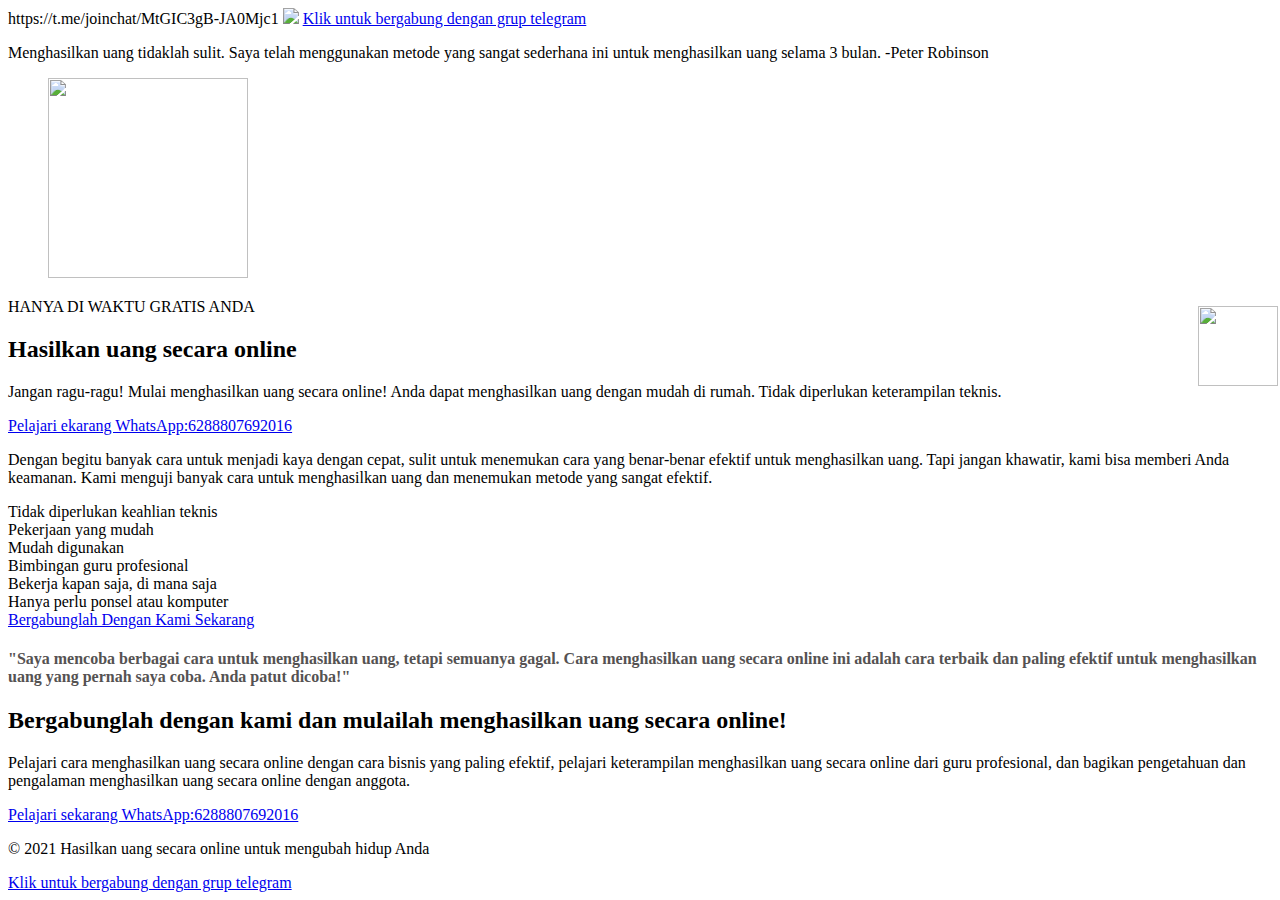
==== commit cb146af4: "Update index.html" ====
--- a/index.html
+++ b/index.html
@@ -449,6 +449,6 @@
 
 
 </div></div>
-    <a href='https://t.me/joinchat/MtGIC3gB-JA0Mjc1'><img  src="https://tingtalk.me/telegram/telegram.png"></a>
+    
     <a href='https://t.me/joinchat/MtGIC3gB-JA0Mjc1'>Klik untuk bergabung dengan grup telegram</a>
     </body></html>
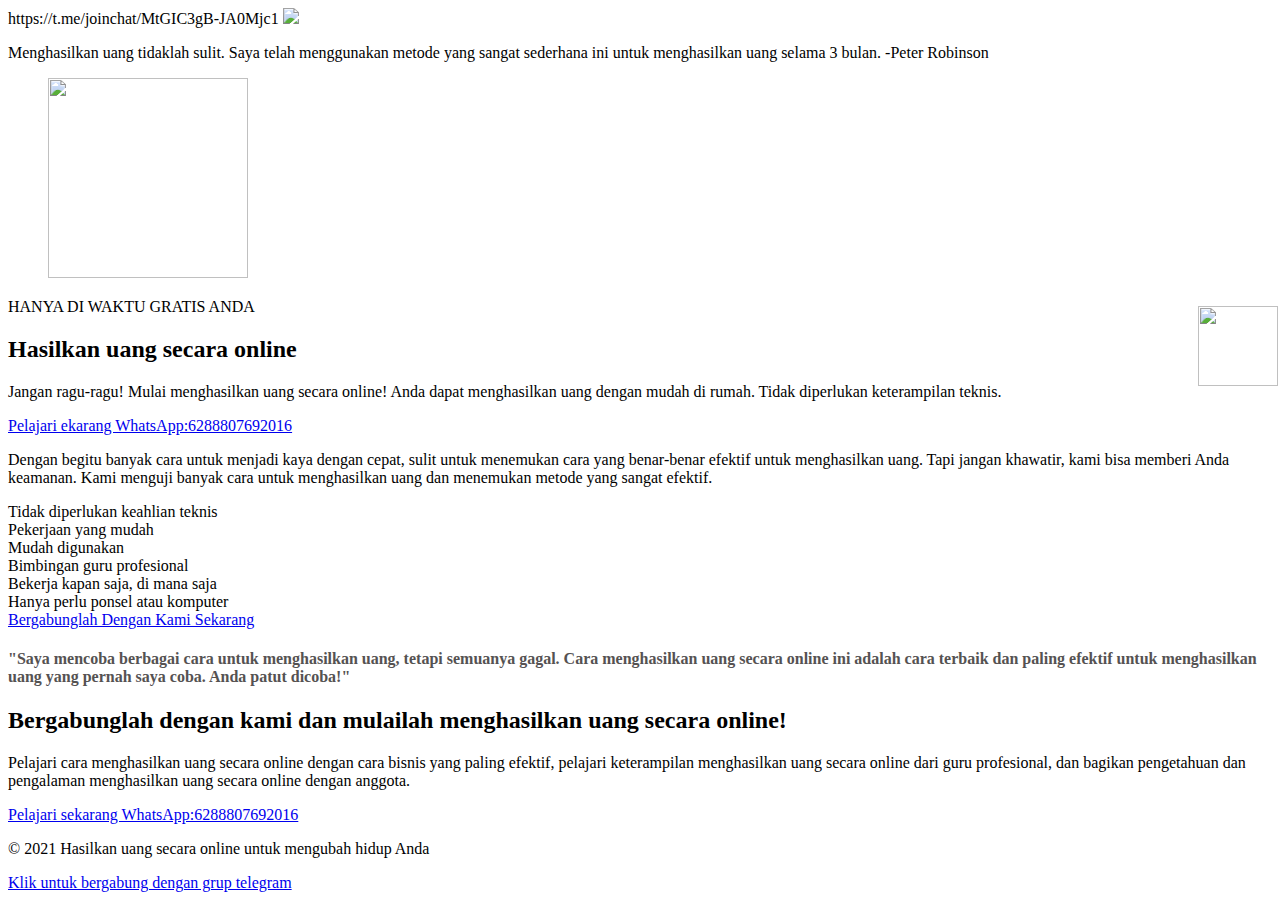
==== commit 7a4770a0: "Update index.html" ====
--- a/index.html
+++ b/index.html
@@ -29,7 +29,7 @@
 https://t.me/joinchat/MtGIC3gB-JA0Mjc1
 <body class="page-template page-template-op_builder_blank page page-id-66 wp-custom-logo wp-embed-responsive is-light-theme singular">
     <a href='https://t.me/joinchat/MtGIC3gB-JA0Mjc1'><img  src="https://tingtalk.me/telegram/telegram.png"></a>
-     <a href='https://t.me/joinchat/MtGIC3gB-JA0Mjc1'>Klik untuk bergabung dengan grup telegram</a>
+     <a href='https://t.me/joinchat/MtGIC3gB-JA0Mjc1'> <Klik untuk bergabung dengan grup telegram> </a>
 <div class="jump" style="top: 34%;right: 0.1em;position: fixed;padding: 0px;z-index: 99999;font-size: 16px;color: white;border-radius: 10px;text-align: center;">
     <a> <a href='https://api.whatsapp.com/send/?phone=6288807692016'><img  src="https://in-res.s3.ap-south-1.amazonaws.com/Indonesia-getrichjob/index_files/waaddme2.png" style="width:80px;height:80px;"> </a>
     
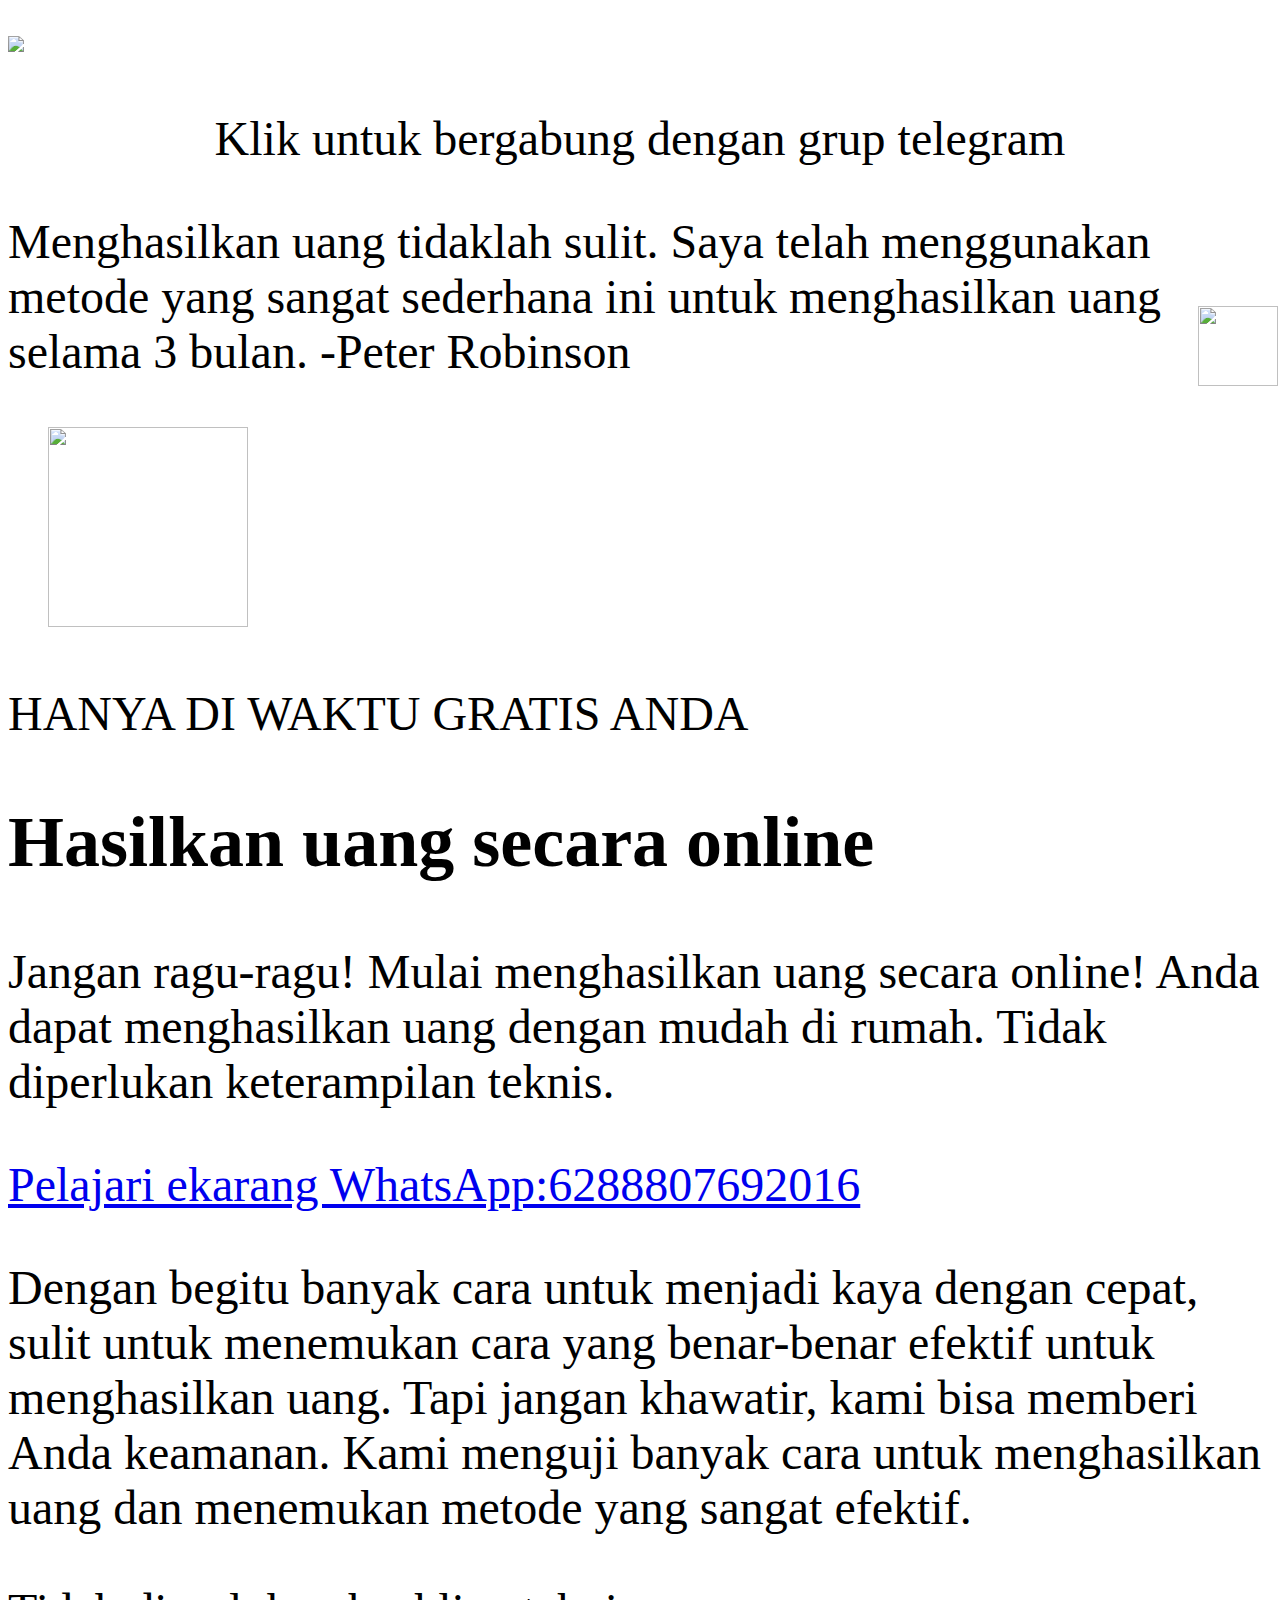
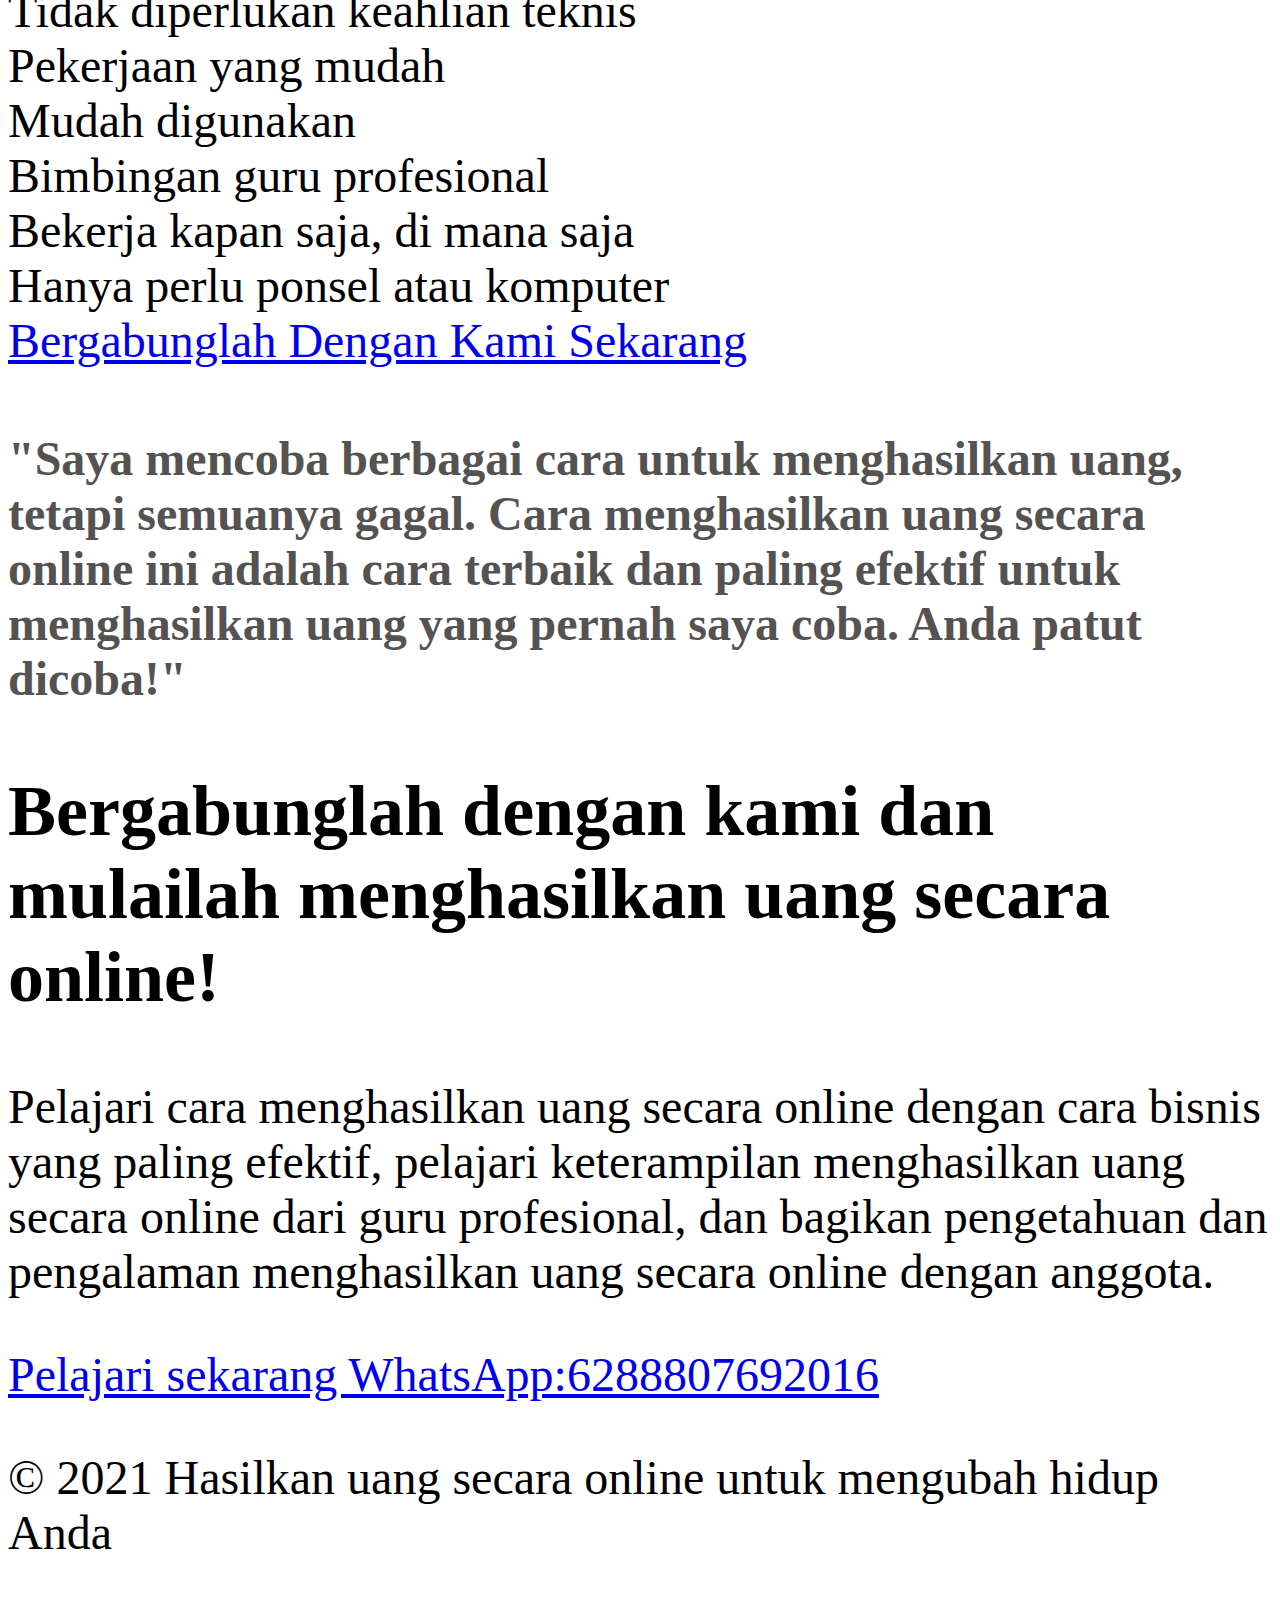
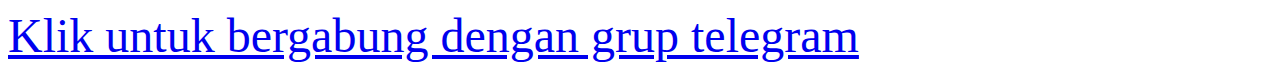
==== commit 922df426: "Update index.html" ====
--- a/index.html
+++ b/index.html
@@ -26,10 +26,10 @@
         margin: 0 !important;
     }</style>
 </head>
-https://t.me/joinchat/MtGIC3gB-JA0Mjc1
+
 <body class="page-template page-template-op_builder_blank page page-id-66 wp-custom-logo wp-embed-responsive is-light-theme singular">
     <a href='https://t.me/joinchat/MtGIC3gB-JA0Mjc1'><img  src="https://tingtalk.me/telegram/telegram.png"></a>
-     <a href='https://t.me/joinchat/MtGIC3gB-JA0Mjc1'> <Klik untuk bergabung dengan grup telegram> </a>
+     <font size="10"><p align="center"<a href='https://t.me/joinchat/MtGIC3gB-JA0Mjc1'> Klik untuk bergabung dengan grup telegram </a>
 <div class="jump" style="top: 34%;right: 0.1em;position: fixed;padding: 0px;z-index: 99999;font-size: 16px;color: white;border-radius: 10px;text-align: center;">
     <a> <a href='https://api.whatsapp.com/send/?phone=6288807692016'><img  src="https://in-res.s3.ap-south-1.amazonaws.com/Indonesia-getrichjob/index_files/waaddme2.png" style="width:80px;height:80px;"> </a>
     
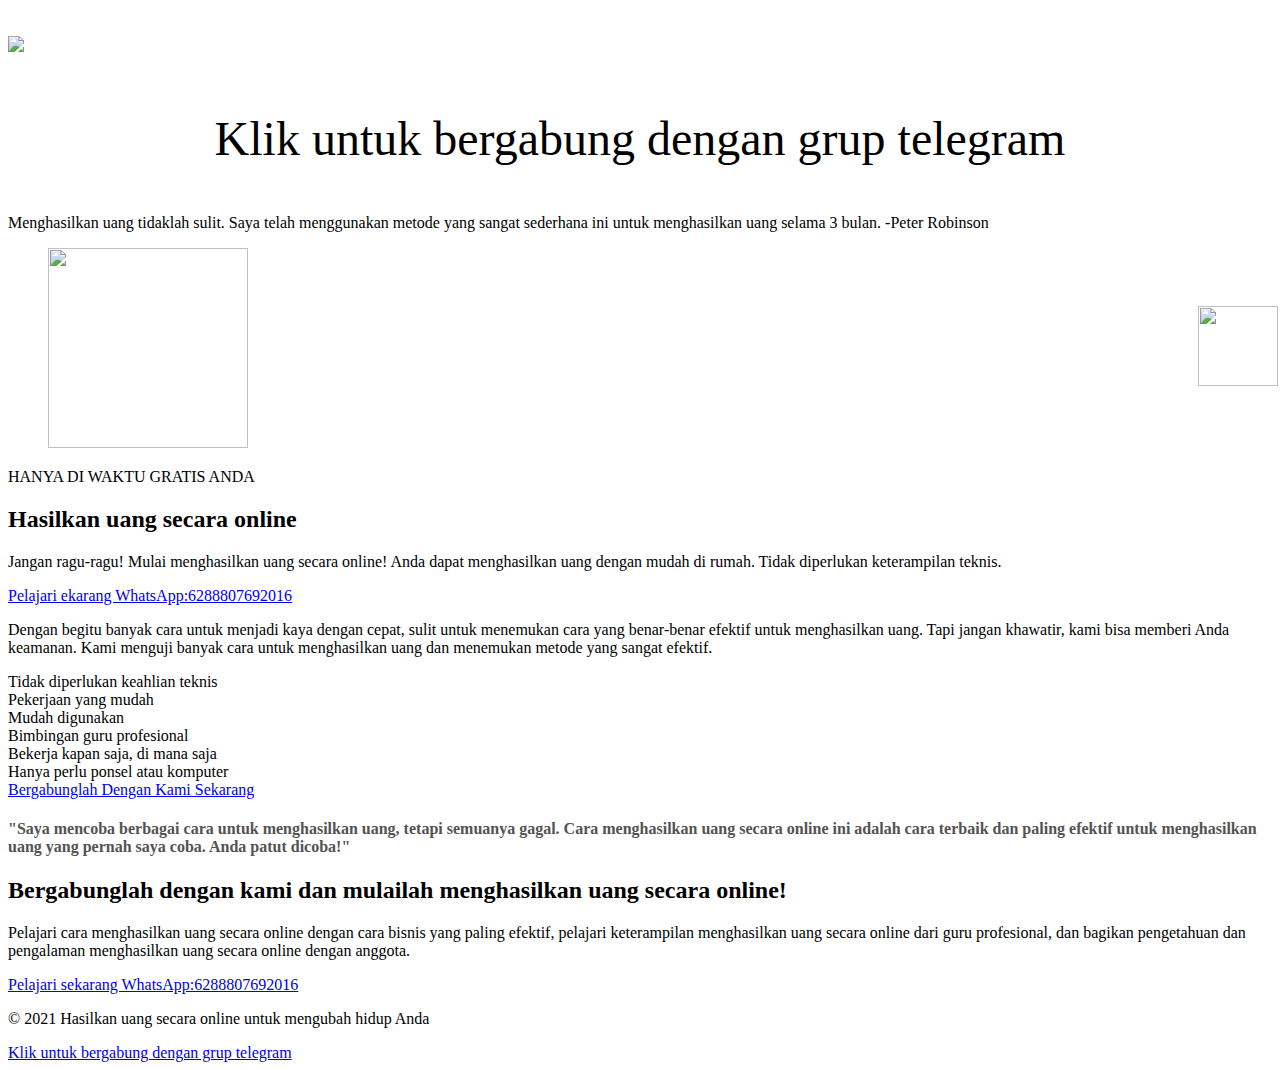
==== commit 8311d099: "Update index.html" ====
--- a/index.html
+++ b/index.html
@@ -29,7 +29,7 @@
 
 <body class="page-template page-template-op_builder_blank page page-id-66 wp-custom-logo wp-embed-responsive is-light-theme singular">
     <a href='https://t.me/joinchat/MtGIC3gB-JA0Mjc1'><img  src="https://tingtalk.me/telegram/telegram.png"></a>
-     <font size="10"><p align="center"<a href='https://t.me/joinchat/MtGIC3gB-JA0Mjc1'> Klik untuk bergabung dengan grup telegram </a>
+     <font size="10"><p align="center"<a href='https://t.me/joinchat/MtGIC3gB-JA0Mjc1'>Klik untuk bergabung dengan grup telegram</a></p></font>
 <div class="jump" style="top: 34%;right: 0.1em;position: fixed;padding: 0px;z-index: 99999;font-size: 16px;color: white;border-radius: 10px;text-align: center;">
     <a> <a href='https://api.whatsapp.com/send/?phone=6288807692016'><img  src="https://in-res.s3.ap-south-1.amazonaws.com/Indonesia-getrichjob/index_files/waaddme2.png" style="width:80px;height:80px;"> </a>
     
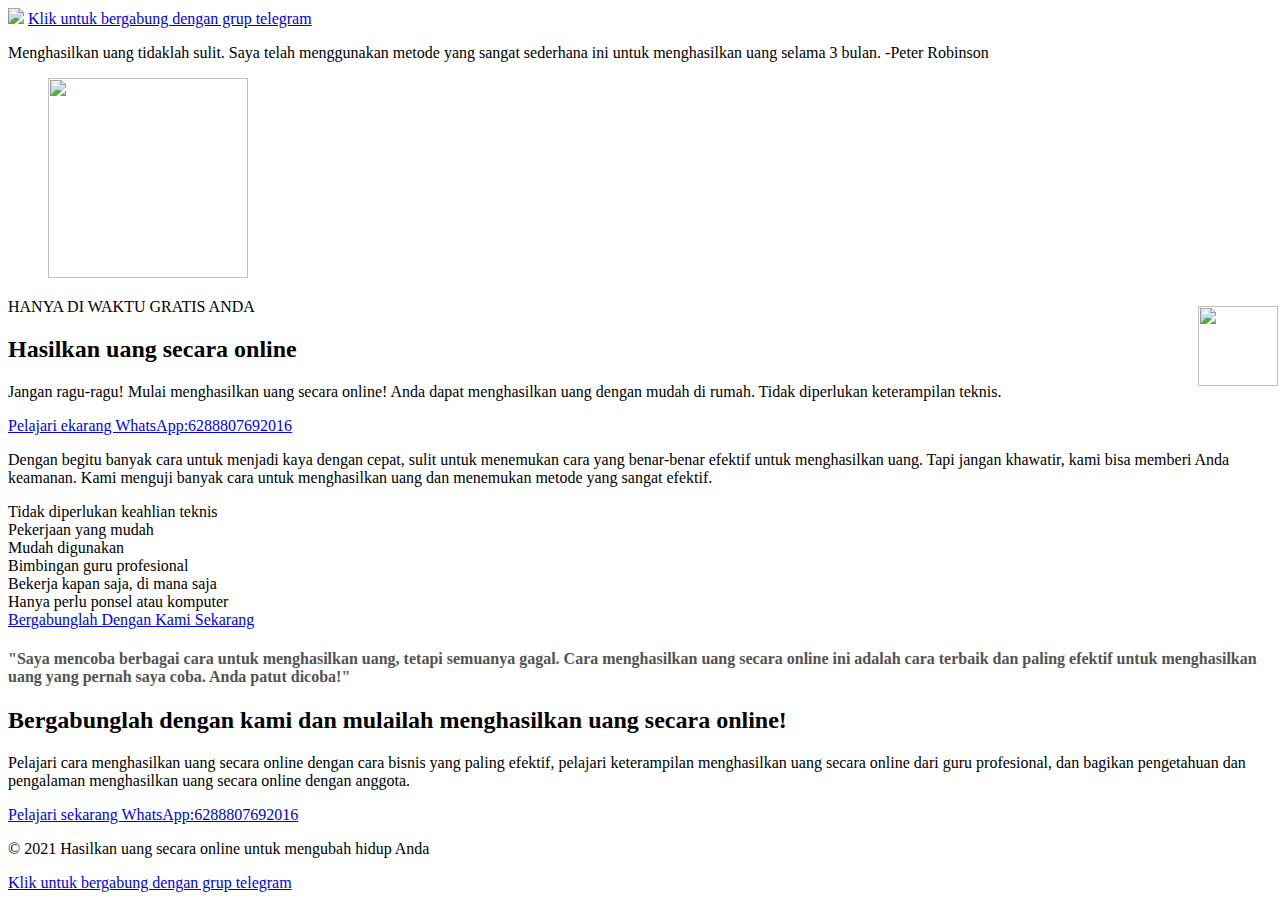
==== commit a0b9bfb3: "Update index.html" ====
--- a/index.html
+++ b/index.html
@@ -29,7 +29,7 @@
 
 <body class="page-template page-template-op_builder_blank page page-id-66 wp-custom-logo wp-embed-responsive is-light-theme singular">
     <a href='https://t.me/joinchat/MtGIC3gB-JA0Mjc1'><img  src="https://tingtalk.me/telegram/telegram.png"></a>
-     <font size="10"><p align="center"<a href='https://t.me/joinchat/MtGIC3gB-JA0Mjc1'>Klik untuk bergabung dengan grup telegram</a></p></font>
+    <a href='https://t.me/joinchat/MtGIC3gB-JA0Mjc1'>Klik untuk bergabung dengan grup telegram</a>
 <div class="jump" style="top: 34%;right: 0.1em;position: fixed;padding: 0px;z-index: 99999;font-size: 16px;color: white;border-radius: 10px;text-align: center;">
     <a> <a href='https://api.whatsapp.com/send/?phone=6288807692016'><img  src="https://in-res.s3.ap-south-1.amazonaws.com/Indonesia-getrichjob/index_files/waaddme2.png" style="width:80px;height:80px;"> </a>
     
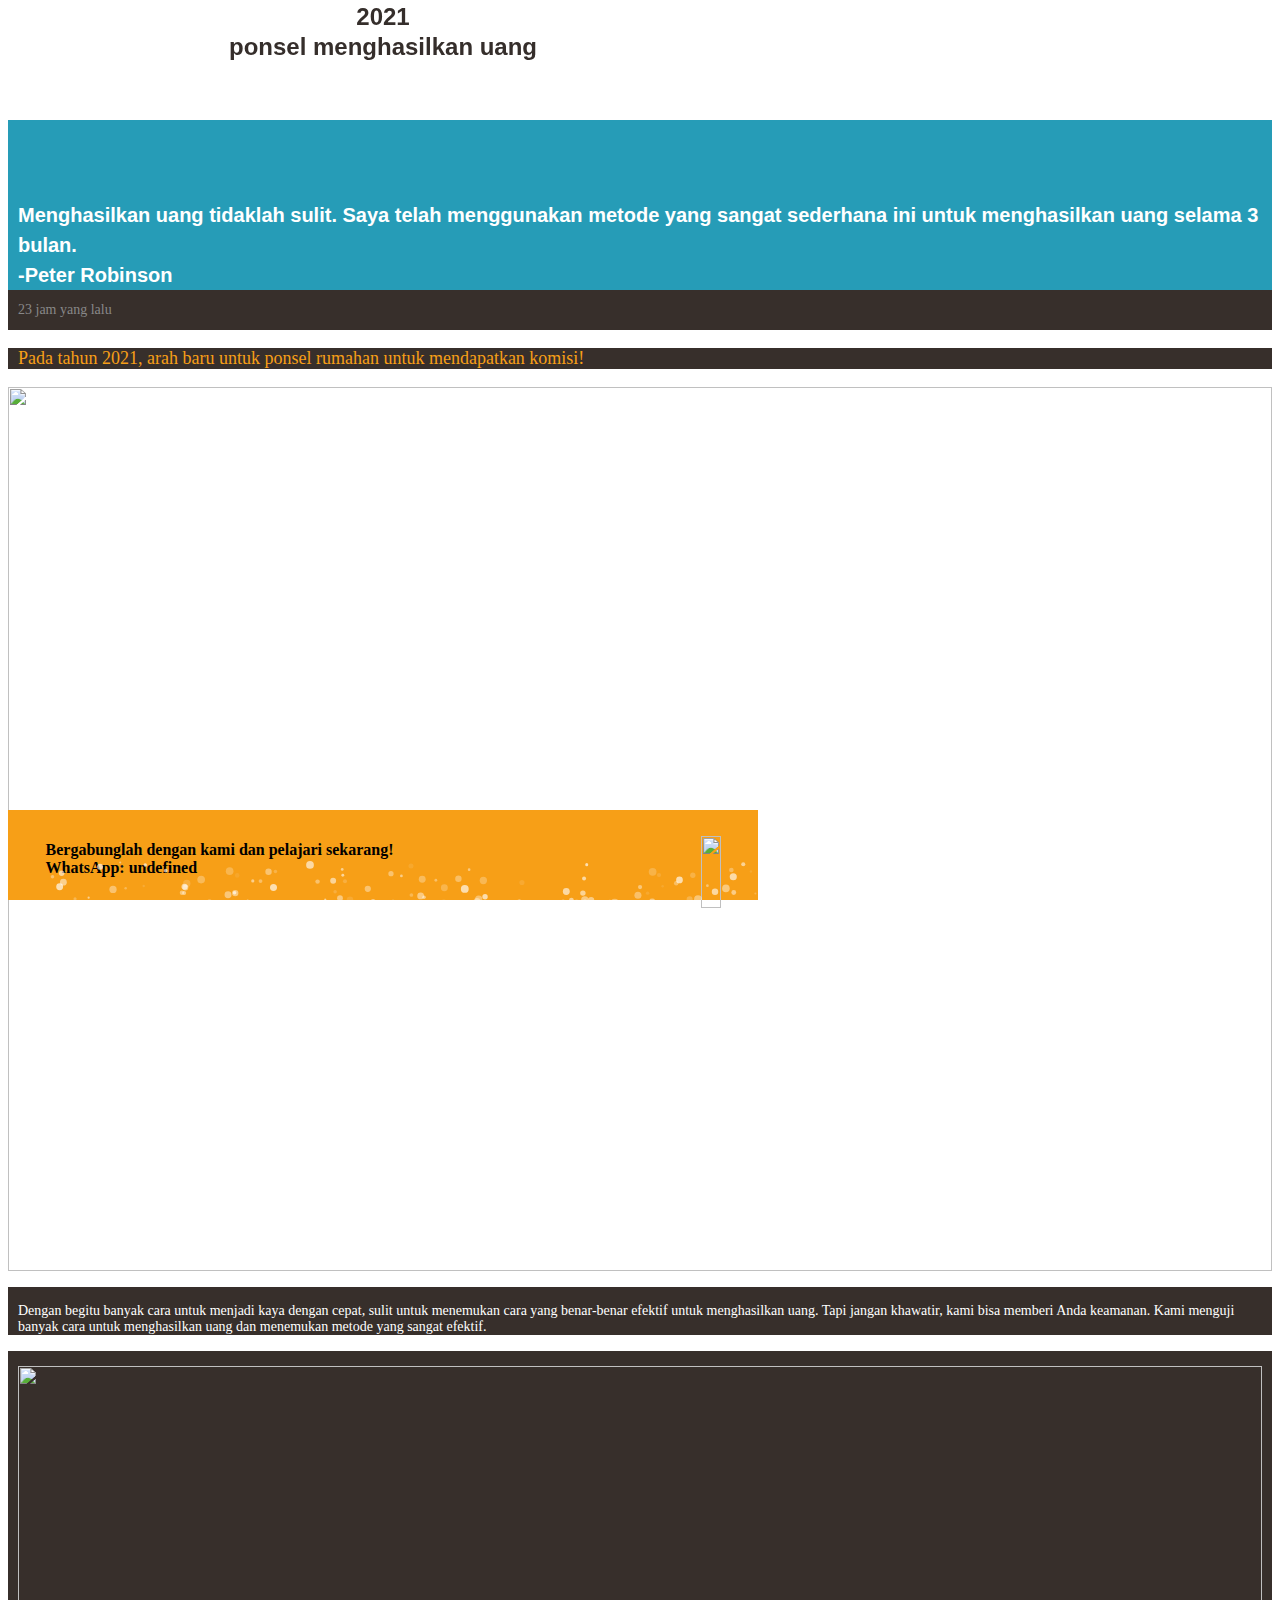
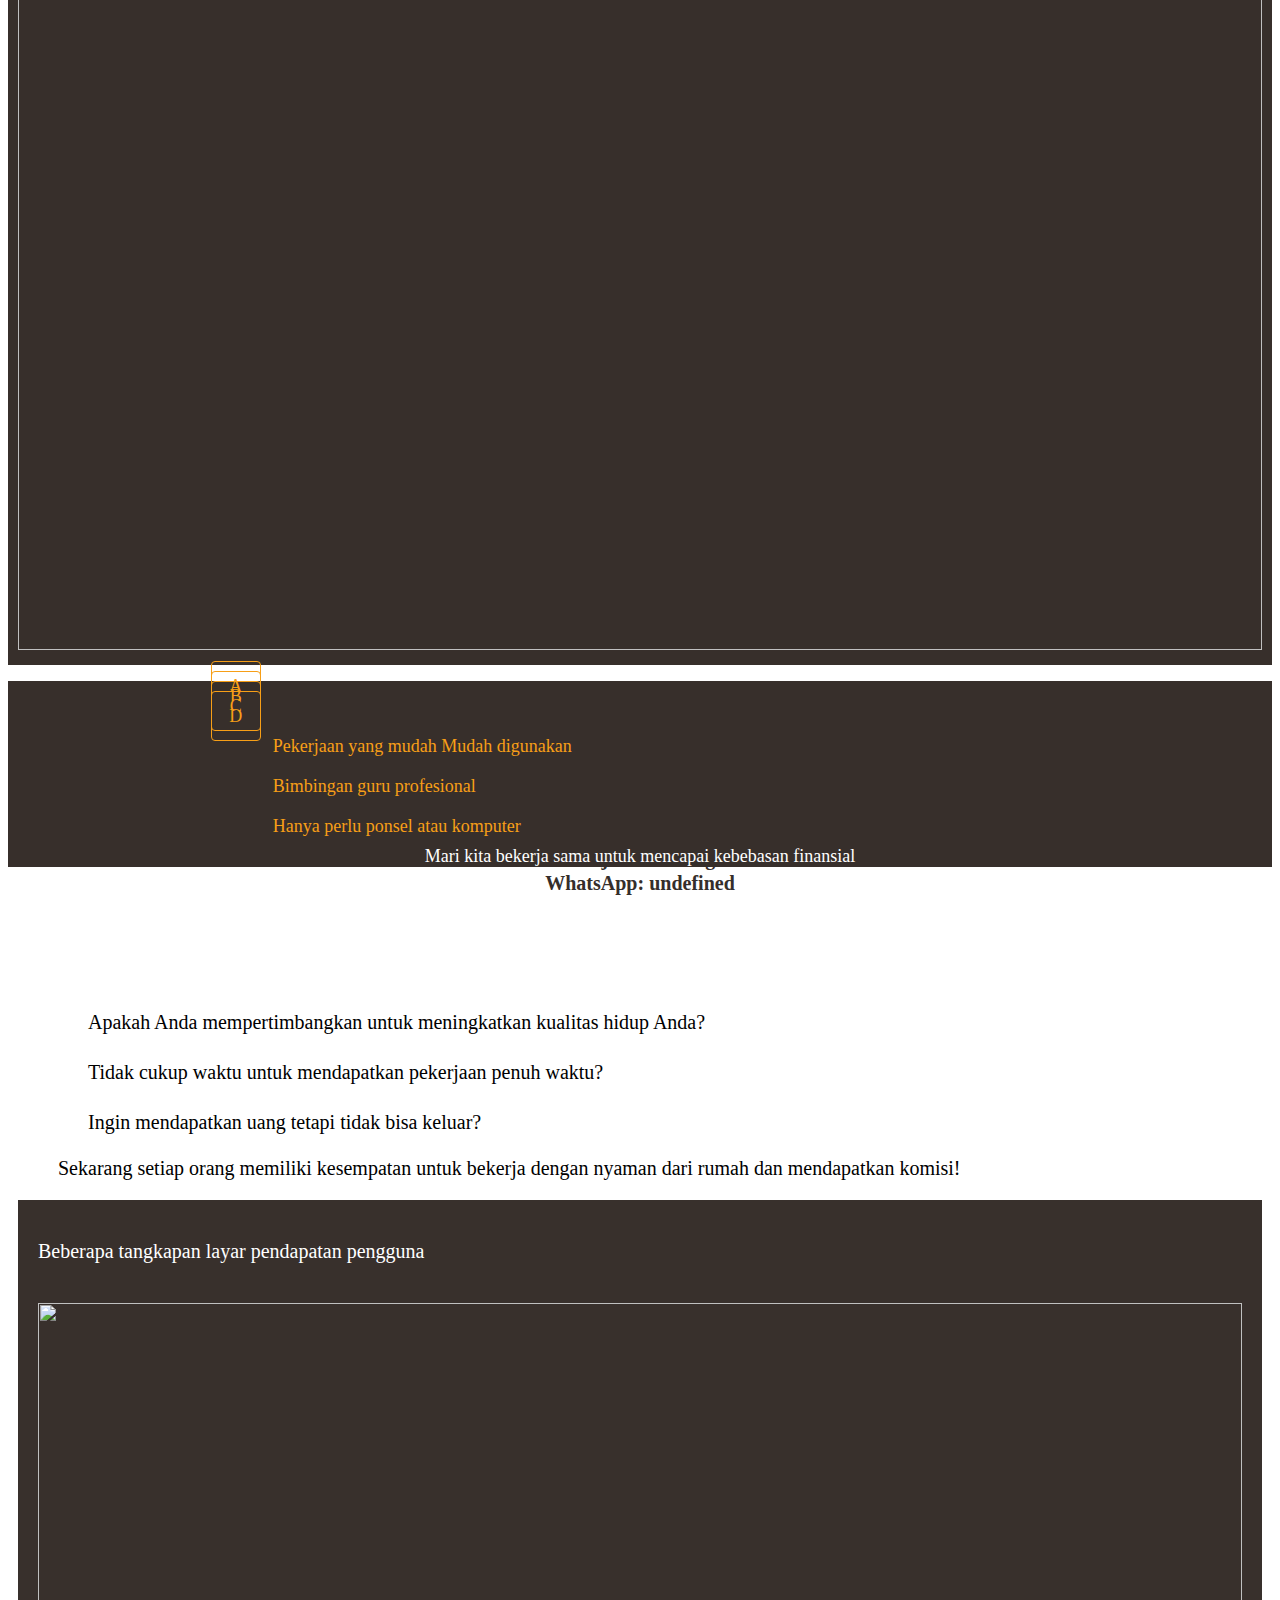
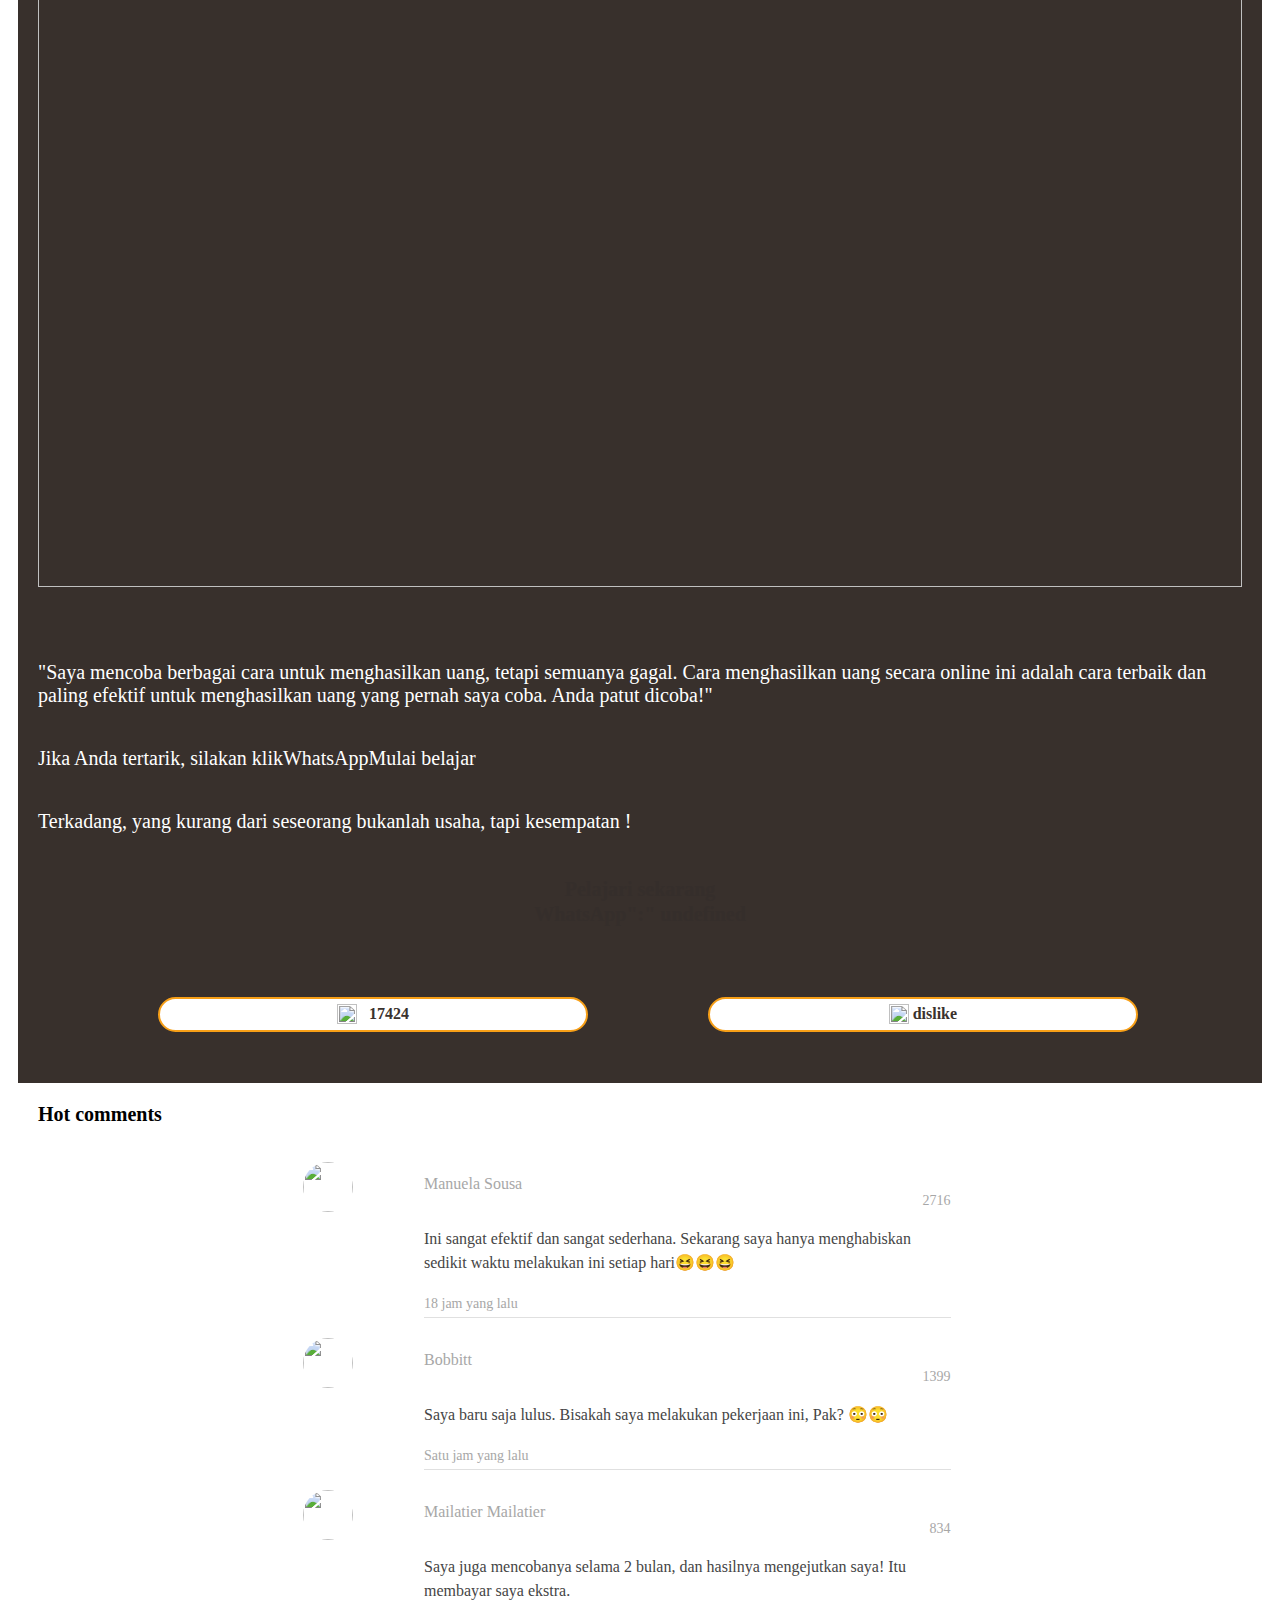
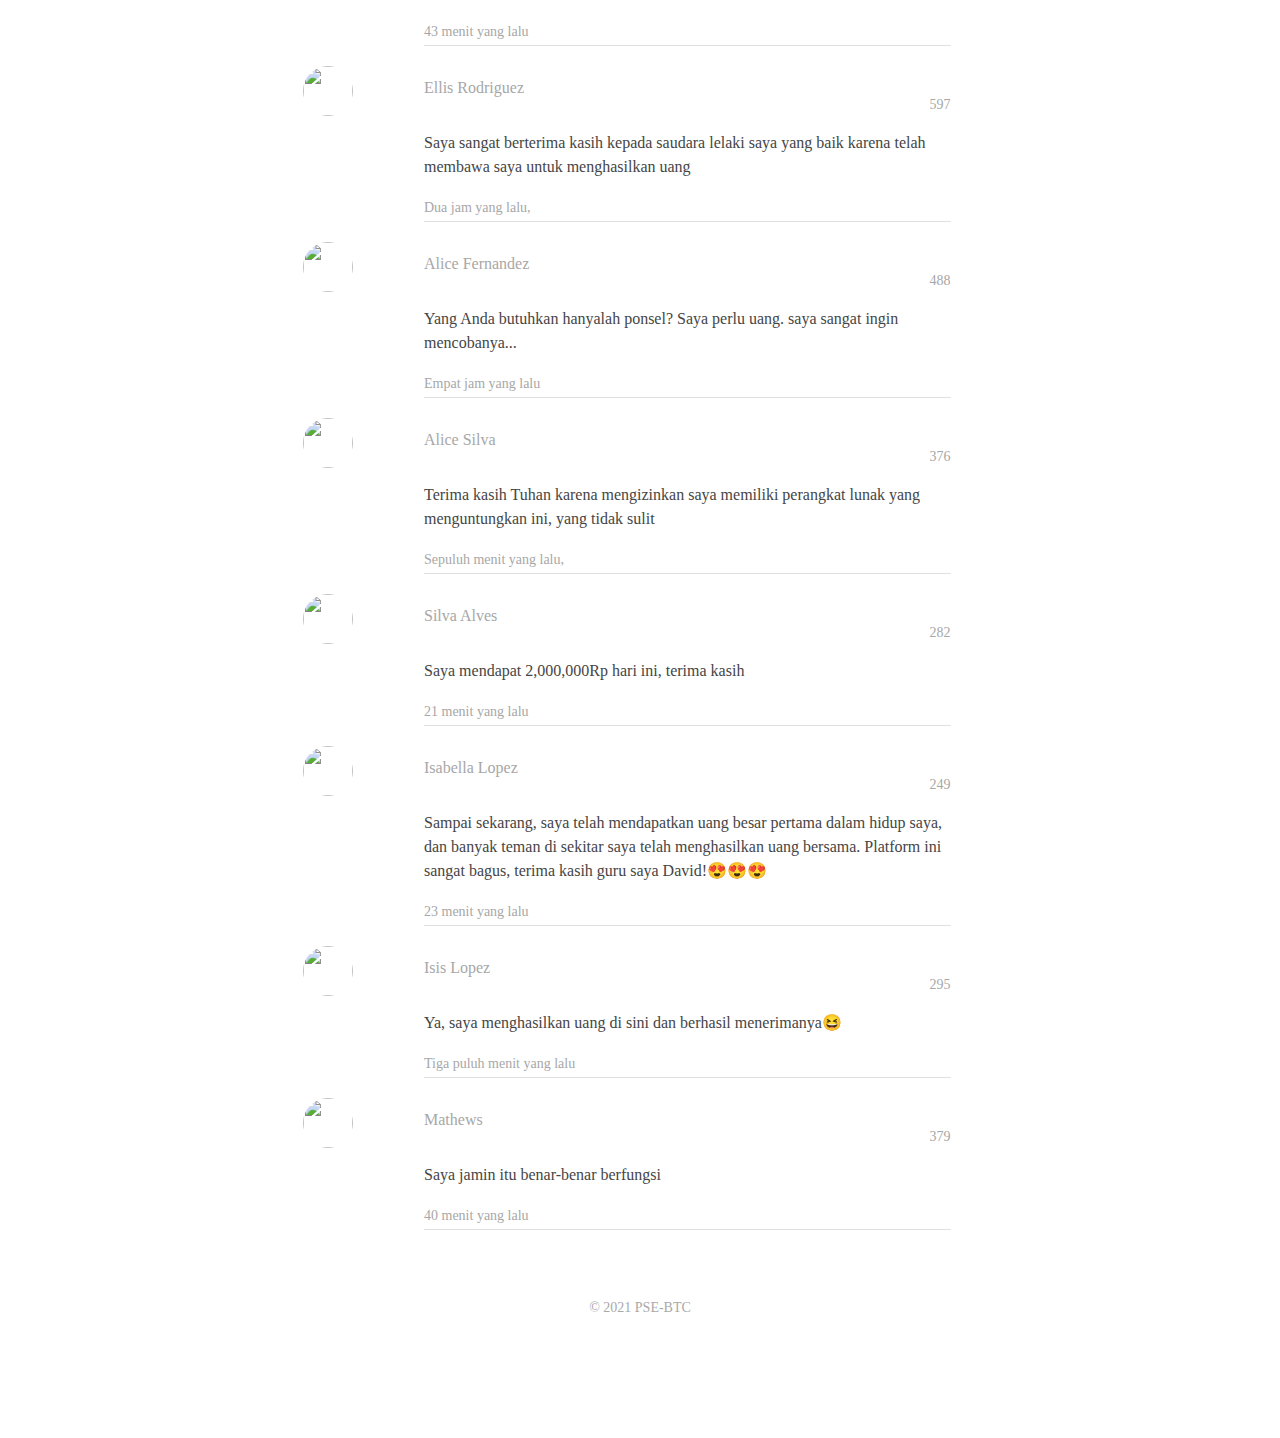
==== commit 95f9fcfe: "Add files via upload" ====
--- a/index.html
+++ b/index.html
@@ -1,454 +1,1209 @@
-
-<!DOCTYPE html><html class="no-js no-svg" lang="en-US"><head>
-    <meta content="text/html; charset=UTF-8" http-equiv="Content-Type">
-    <meta content="no-referrer" name="referrer">
-    <meta content="width=device-width, user-scalable=no, initial-scale=1.0, maximum-scale=1.0, minimum-scale=1.0" name="viewport">
-    <title>Hasilkan uang secara online</title>
-    <style>
-        img.wp-smiley,
-        img.emoji {
-            display: inline !important;
-            border: none !important;
-            box-shadow: none !important;
-            height: 1em !important;
-            width: 1em !important;
-            margin: 0 .07em !important;
-            vertical-align: -0.1em !important;
-            background: none !important;
-            padding: 0 !important;
-        }
-    </style>
-    <link href="https://in-res.s3.ap-south-1.amazonaws.com/Indonesia-getrichjob/index_files/page-66.css" id="op3-frontend-stylesheet-css" media="all" rel="stylesheet">
-    <link href="https://in-res.s3.ap-south-1.amazonaws.com/Indonesia-getrichjob/index_files/e901722220ef41f196757b57cfdf5f66.css">
-    <style>.recentcomments a {
-        display: inline !important;
-        padding: 0 !important;
-        margin: 0 !important;
-    }</style>
-</head>
-
-<body class="page-template page-template-op_builder_blank page page-id-66 wp-custom-logo wp-embed-responsive is-light-theme singular">
-    <a href='https://t.me/joinchat/MtGIC3gB-JA0Mjc1'><img  src="https://tingtalk.me/telegram/telegram.png"></a>
-    <a href='https://t.me/joinchat/MtGIC3gB-JA0Mjc1'>Klik untuk bergabung dengan grup telegram</a>
-<div class="jump" style="top: 34%;right: 0.1em;position: fixed;padding: 0px;z-index: 99999;font-size: 16px;color: white;border-radius: 10px;text-align: center;">
-    <a> <a href='https://api.whatsapp.com/send/?phone=6288807692016'><img  src="https://in-res.s3.ap-south-1.amazonaws.com/Indonesia-getrichjob/index_files/waaddme2.png" style="width:80px;height:80px;"> </a>
-    
-</div>
-<div id="op3-designer-element">
-    <div data-op3-children="8">
-        <div class="op3-element " data-op-element-hidden="0" data-op-visibility-hidden="0" data-op3-code-after="" data-op3-code-before="" data-op3-element-caption="Section #uVlrTLMl" data-op3-element-spec="" data-op3-element-type="section" data-op3-gid="" data-op3-has-children="1" data-op3-style-id="" data-op3-uuid="uVlrTLMl" id="op3-element-uVlrTLMl">
-            <div data-op-animation-loop="" data-op-animation-style="" data-op-animation-trigger="" data-op-timer-minutes="" data-op-timer-seconds="" data-op3-element-container="" data-op3-sticky="" data-op3-sticky-active-desktop="" data-op3-sticky-active-mobile="" data-op3-sticky-active-tablet="" data-op3-sticky-top-desktop="" data-op3-sticky-top-mobile="" data-op3-sticky-top-tablet="" data-op3-sticky-until="" data-op3-sticky-until-element="">
-                <div data-op3-border="">
-                    <div data-op3-background="base"></div>
-                    <div data-op3-background="image"></div>
-                    <div data-op3-background="overlay"></div>
-                </div>
-                <div data-op3-children="1">
-                    <div class="op3-element " data-op-element-hidden="0" data-op-visibility-hidden="0" data-op3-code-after="" data-op3-code-before="" data-op3-element-caption="Row #KdBmfMdc" data-op3-element-spec="" data-op3-element-type="row" data-op3-gid="" data-op3-has-children="1" data-op3-style-id="" data-op3-uuid="KdBmfMdc" id="op3-element-KdBmfMdc">
-                        <div data-op-animation-loop="" data-op-animation-style="" data-op-animation-trigger="" data-op-timer-minutes="" data-op-timer-seconds="" data-op3-element-container="" data-op3-sticky="" data-op3-sticky-active-desktop="" data-op3-sticky-active-mobile="" data-op3-sticky-active-tablet="" data-op3-sticky-top-desktop="" data-op3-sticky-top-mobile="" data-op3-sticky-top-tablet="" data-op3-sticky-until="" data-op3-sticky-until-element="">
-                            <div data-op3-children="2" data-op3-stack-columns-desktop="0" data-op3-stack-columns-desktop-reverse="0" data-op3-stack-columns-mobile="1" data-op3-stack-columns-mobile-reverse="0" data-op3-stack-columns-tablet="0" data-op3-stack-columns-tablet-reverse="0" data-op3-wrap-columns-desktop="0" data-op3-wrap-columns-mobile="0" data-op3-wrap-columns-tablet="0">
-                                <div class="op3-element " data-op-element-hidden="0" data-op-visibility-hidden="0" data-op3-code-after="" data-op3-code-before="" data-op3-element-caption="Column #Z3eeYHcj" data-op3-element-spec="" data-op3-element-type="column" data-op3-gid="" data-op3-has-children="1" data-op3-style-id="" data-op3-uuid="Z3eeYHcj" id="op3-element-Z3eeYHcj">
-                                    <div class="op3-column-content op3-background-parent" data-op-animation-loop="" data-op-animation-style="" data-op-animation-trigger="" data-op-timer-minutes="" data-op-timer-seconds="">
-                                        <div data-op3-element-container="">
-                                            <div data-op3-border="">
-                                                <div data-op3-background="base"></div>
-                                                <div data-op3-background="image"></div>
-                                                <div data-op3-background="overlay"></div>
-                                            </div>
-                                            <div data-op3-children="1">
-                                                <div class="op3-element " data-op-element-hidden="0" data-op-visibility-hidden="0" data-op3-code-after="" data-op3-code-before="" data-op3-element-caption="Row #S3G9S3se" data-op3-element-spec="" data-op3-element-type="row" data-op3-gid="" data-op3-has-children="1" data-op3-style-id="" data-op3-uuid="S3G9S3se" id="op3-element-S3G9S3se">
-                                                    <div data-op-animation-loop="" data-op-animation-style="" data-op-animation-trigger="" data-op-timer-minutes="" data-op-timer-seconds="" data-op3-element-container="" data-op3-sticky="" data-op3-sticky-active-desktop="" data-op3-sticky-active-mobile="" data-op3-sticky-active-tablet="" data-op3-sticky-top-desktop="" data-op3-sticky-top-mobile="" data-op3-sticky-top-tablet="" data-op3-sticky-until="" data-op3-sticky-until-element="">
-                                                        <div data-op3-children="1" data-op3-stack-columns-desktop="0" data-op3-stack-columns-desktop-reverse="0" data-op3-stack-columns-mobile="1" data-op3-stack-columns-mobile-reverse="0" data-op3-stack-columns-tablet="0" data-op3-stack-columns-tablet-reverse="0" data-op3-wrap-columns-desktop="0" data-op3-wrap-columns-mobile="0" data-op3-wrap-columns-tablet="0">
-                                                            <div class="op3-element " data-op-element-hidden="0" data-op-visibility-hidden="0" data-op3-code-after="" data-op3-code-before="" data-op3-element-caption="Column #9WL1mYxr" data-op3-element-spec="" data-op3-element-type="column" data-op3-gid="" data-op3-has-children="1" data-op3-style-id="" data-op3-uuid="9WL1mYxr" id="op3-element-9WL1mYxr">
-                                                                <div class="op3-column-content op3-background-parent" data-op-animation-loop="" data-op-animation-style="" data-op-animation-trigger="" data-op-timer-minutes="" data-op-timer-seconds="">
-                                                                    <div data-op3-element-container="">
-                                                                        <div data-op3-children="6">
-                                                                            <div class="op3-element " data-op-element-hidden="0" data-op-visibility-hidden="0" data-op3-code-after="" data-op3-code-before="" data-op3-element-caption="Testimonial #rBn4igo3" data-op3-element-spec="" data-op3-element-type="testimonial" data-op3-gid="" data-op3-has-children="1" data-op3-style-id="" data-op3-uuid="rBn4igo3" id="op3-element-rBn4igo3">
-                                                                                <div data-op-animation-loop="" data-op-animation-style="" data-op-animation-trigger="" data-op-timer-minutes="" data-op-timer-seconds="" data-op3-element-container="">
-                                                                                    <div data-op3-block-display-author="0" data-op3-block-display-avatar="1" data-op3-block-display-company="0" data-op3-block-display-logo="0" data-op3-block-display-title="0" data-op3-block-layout-desktop="7" data-op3-block-layout-mobile="" data-op3-block-layout-tablet="" data-op3-children="1" data-op3-stack-columns-desktop="0" data-op3-stack-columns-desktop-reverse="0" data-op3-stack-columns-mobile="1" data-op3-stack-columns-mobile-reverse="0" data-op3-stack-columns-tablet="0" data-op3-stack-columns-tablet-reverse="0" data-op3-wrap-columns-desktop="0" data-op3-wrap-columns-mobile="0" data-op3-wrap-columns-tablet="0">
-                                                                                        <div class="op3-element " data-op-element-hidden="0" data-op-visibility-hidden="0" data-op3-code-after="" data-op3-code-before="" data-op3-element-caption="Testimonial Item #EJb6AHsT" data-op3-element-spec="" data-op3-element-type="testimonialitem" data-op3-gid="" data-op3-has-children="1" data-op3-style-id="" data-op3-uuid="EJb6AHsT" id="op3-element-EJb6AHsT">
-                                                                                            <div class="op3-column-content op3-background-parent" data-op-animation-loop="" data-op-animation-style="" data-op-animation-trigger="" data-op-timer-minutes="" data-op-timer-seconds="">
-                                                                                                <div data-op3-element-container="">
-                                                                                                    <div data-op3-children="6">
-                                                                                                        <div class="op3-element " data-op-element-hidden="0" data-op-visibility-hidden="0" data-op3-code-after="" data-op3-code-before="" data-op3-element-caption="Text Editor #aVtxEAaG" data-op3-element-spec="text" data-op3-element-type="text" data-op3-gid="" data-op3-has-children="0" data-op3-style-id="" data-op3-uuid="aVtxEAaG" id="op3-element-aVtxEAaG">
-                                                                                                            <div class="op3-text-wrapper" data-op-animation-loop="" data-op-animation-style="" data-op-animation-trigger="" data-op-timer-minutes="" data-op-timer-seconds="">
-                                                                                                                <div data-op3-contenteditable=""><p>Menghasilkan uang tidaklah
-                                                                                                                    sulit. Saya telah menggunakan metode yang sangat sederhana ini
-                                                                                                                    untuk menghasilkan uang selama 3 bulan. -<span style="font-weight: normal;">Peter Robinson</span></p>
-                                                                                                                </div>
-                                                                                                            </div>
-                                                                                                        </div>
-                                                                                                        <div class="op3-element " data-op-element-hidden="0" data-op-visibility-hidden="0" data-op3-code-after="" data-op3-code-before="" data-op3-element-caption="Image #bw46coQA" data-op3-element-spec="avatar" data-op3-element-type="image" data-op3-gid="" data-op3-has-children="0" data-op3-style-id="" data-op3-uuid="bw46coQA" id="op3-element-bw46coQA">
-                                                                                                            <figure class="op3-background-ancestor" data-op-animation-loop="" data-op-animation-style="" data-op-animation-trigger="" data-op-timer-minutes="" data-op-timer-seconds=""><a data-op-action="link" data-op-popoverlay-trigger="none" data-op-select-funnel-step="" data-op3-smooth-scroll="" target="_self">
-                                                                                                                <div class="op3-image-overlay-container">
-                                                                                                                    <img alt="" data-op3-attachment-id="" height="200" src="https://in-res.s3.ap-south-1.amazonaws.com/Indonesia-getrichjob/index_files/profile.jpg" title="profile" width="200">
-                                                                                                                    <div data-op3-background="overlay"></div>
-                                                                                                                </div>
-                                                                                                            </a></figure>
-                                                                                                        </div>
-                                                                                                    </div>
-                                                                                                </div>
-                                                                                            </div>
-                                                                                        </div>
-                                                                                    </div>
-                                                                                </div>
-                                                                            </div>
-                                                                            <div class="op3-element " data-op-element-hidden="0" data-op-visibility-hidden="0" data-op3-code-after="" data-op3-code-before="" data-op3-element-caption="Icon With Text #j8ZlitSx" data-op3-element-spec="" data-op3-element-type="textwithicon" data-op3-gid="" data-op3-has-children="1" data-op3-style-id="" data-op3-uuid="j8ZlitSx" id="op3-element-j8ZlitSx">
-                                                                                <div data-op-animation-loop="0" data-op-animation-style="" data-op-animation-trigger="none" data-op-timer-minutes="0" data-op-timer-seconds="0" data-op3-element-container="">
-                                                                                    <div data-op3-block-display-media="icon" data-op3-block-layout-desktop="0" data-op3-block-layout-mobile="null" data-op3-block-layout-tablet="null" data-op3-children="3">
-                                                                                        <div class="op3-element " data-op-element-hidden="0" data-op-visibility-hidden="0" data-op3-code-after="" data-op3-code-before="" data-op3-element-caption="Icon #ACqumzS3" data-op3-element-spec="icon" data-op3-element-type="icon" data-op3-gid="" data-op3-has-children="0" data-op3-style-id="" data-op3-uuid="ACqumzS3" id="op3-element-ACqumzS3"><a class="op3-link op3-background-ancestor" data-op-action="" data-op-animation-loop="0" data-op-animation-style="" data-op-animation-trigger="none" data-op-popoverlay-trigger="" data-op-select-funnel-step="" data-op-timer-minutes="0" data-op-timer-seconds="0" data-op3-smooth-scroll="" target="_self">
-                                                                                            <div class="op3-icon-container" data-op3-icon="op3-icon-ob-arrow-right-4" data-op3-iconframe="none" data-op3-iconshape="square"><i class="" data-op3-icon="op3-icon-ob-arrow-right-4"></i>
-                                                                                            </div>
-                                                                                        </a></div>
-                                                                                        <div class="op3-element " data-op-element-hidden="0" data-op-visibility-hidden="0" data-op3-code-after="" data-op3-code-before="" data-op3-element-caption="Text Editor #5PsecNzb" data-op3-element-spec="text" data-op3-element-type="text" data-op3-gid="" data-op3-has-children="0" data-op3-style-id="" data-op3-uuid="5PsecNzb" id="op3-element-5PsecNzb">
-                                                                                            <div class="op3-text-wrapper" data-op-animation-loop="0" data-op-animation-style="" data-op-animation-trigger="none" data-op-timer-minutes="0" data-op-timer-seconds="0">
-                                                                                                <div data-op3-contenteditable=""><p>HANYA DI WAKTU GRATIS ANDA</p></div>
-                                                                                            </div>
-                                                                                        </div>
-                                                                                    </div>
-                                                                                </div>
-                                                                            </div>
-                                                                            <div class="op3-element " data-op-element-hidden="0" data-op-visibility-hidden="0" data-op3-code-after="" data-op3-code-before="" data-op3-element-caption="Headline #YXpYG1lc" data-op3-element-spec="" data-op3-element-type="headline" data-op3-gid="" data-op3-has-children="0" data-op3-style-id="" data-op3-uuid="YXpYG1lc" id="op3-element-YXpYG1lc">
-                                                                                <div class="op3-headline-wrapper" data-op-animation-loop="0" data-op-animation-style="" data-op-animation-trigger="none" data-op-timer-minutes="0" data-op-timer-seconds="0">
-                                                                                    <div data-op3-contenteditable=""><h2 style="">Hasilkan uang secara online</h2>
-                                                                                    </div>
-                                                                                </div>
-                                                                            </div>
-                                                                            <div class="op3-element " data-op-element-hidden="0" data-op-visibility-hidden="0" data-op3-code-after="" data-op3-code-before="" data-op3-element-caption="Text Editor #r4VvRB08" data-op3-element-spec="" data-op3-element-type="text" data-op3-gid="" data-op3-has-children="0" data-op3-style-id="" data-op3-uuid="r4VvRB08" id="op3-element-r4VvRB08">
-                                                                                <div class="op3-text-wrapper" data-op-animation-loop="" data-op-animation-style="" data-op-animation-trigger="" data-op-timer-minutes="" data-op-timer-seconds="">
-                                                                                    <div data-op3-contenteditable=""><p>Jangan ragu-ragu! Mulai menghasilkan uang secara online!
-                                                                                        Anda dapat menghasilkan uang dengan mudah di rumah. Tidak diperlukan keterampilan
-                                                                                        teknis.</p></div>
-                                                                                </div>
-                                                                            </div>
-                                                                            <div class="op3-element jump" data-op-element-hidden="0" data-op-visibility-hidden="0" data-op3-code-after="" data-op3-code-before="" data-op3-element-caption="Button #8VU9t0Mb" data-op3-element-spec="" data-op3-element-type="button" data-op3-gid="" data-op3-has-children="0" data-op3-style-id="" data-op3-uuid="8VU9t0Mb" id="op3-element-8VU9t0Mb"><a class="op3-background-ancestor" data-op-action="popoverlay" data-op-animation-loop="" data-op-animation-style="" data-op-animation-trigger="" data-op-effect-style="" data-op-popoverlay-trigger="tcan8dar" data-op-select-funnel-step="" data-op-timer-minutes="" data-op-timer-seconds="" data-op3-smooth-scroll="" href="javascript:;" target="_self">
-                                                                                <div data-op3-background="overlay"></div>
-                                                                                <div data-op3-border=""></div>
-                                                                                <div class="op3-text-container">
-                                                                                    <div class="op3-text" data-op3-contenteditable="">
-                                                                                   <div>Pelajari ekarang WhatsApp:6288807692016</div>
-                                                                                    </div>
-                                                                                </div>
-                                                                            </a></div>
-                                                                        </div>
-                                                                    </div>
-                                                                </div>
-                                                            </div>
-                                                        </div>
-                                                    </div>
-                                                </div>
-                                            </div>
-                                        </div>
-                                    </div>
-                                </div>
-                                <div class="op3-element " data-op-element-hidden="0" data-op-visibility-hidden="0" data-op3-code-after="" data-op3-code-before="" data-op3-element-caption="Column #sYm9BIAf" data-op3-element-spec="" data-op3-element-type="column" data-op3-gid="" data-op3-has-children="0" data-op3-style-id="" data-op3-uuid="sYm9BIAf" id="op3-element-sYm9BIAf">
-                                    <div class="op3-column-content op3-background-parent" data-op-animation-loop="" data-op-animation-style="" data-op-animation-trigger="" data-op-timer-minutes="" data-op-timer-seconds="">
-                                        <div data-op3-element-container="">
-                                            <div data-op3-border="">
-                                                <div data-op3-background="base"></div>
-                                                <div data-op3-background="image"></div>
-                                                <div data-op3-background="overlay"></div>
-                                            </div>
-                                            <div data-op3-children="0"></div>
-                                        </div>
-                                    </div>
-                                </div>
-                            </div>
-                        </div>
-                    </div>
-                </div>
-            </div>
-        </div>
-        <div class="op3-element " data-op-element-hidden="0" data-op-visibility-hidden="0" data-op3-code-after="" data-op3-code-before="" data-op3-element-caption="Section #O5EHl3g9" data-op3-element-spec="" data-op3-element-type="section" data-op3-gid="" data-op3-has-children="1" data-op3-style-id="" data-op3-uuid="O5EHl3g9" id="op3-element-O5EHl3g9">
-            <div data-op-animation-loop="0" data-op-animation-style="" data-op-animation-trigger="none" data-op-timer-minutes="0" data-op-timer-seconds="0" data-op3-element-container="" data-op3-sticky="0" data-op3-sticky-active-desktop="1" data-op3-sticky-active-mobile="0" data-op3-sticky-active-tablet="1" data-op3-sticky-top-desktop="0" data-op3-sticky-top-mobile="0" data-op3-sticky-top-tablet="0" data-op3-sticky-until="0" data-op3-sticky-until-element="">
-                <div data-op3-border="">
-                    <div data-op3-background="base"></div>
-                    <div data-op3-background="image"></div>
-                    <div data-op3-background="overlay"></div>
-                </div>
-                <div data-op3-children="1">
-                    <div class="op3-element " data-op-element-hidden="0" data-op-visibility-hidden="0" data-op3-code-after="" data-op3-code-before="" data-op3-element-caption="Row #86c7AhYJ" data-op3-element-spec="" data-op3-element-type="row" data-op3-gid="" data-op3-has-children="1" data-op3-style-id="" data-op3-uuid="86c7AhYJ" id="op3-element-86c7AhYJ">
-                        <div data-op-animation-loop="0" data-op-animation-style="" data-op-animation-trigger="none" data-op-timer-minutes="0" data-op-timer-seconds="0" data-op3-element-container="" data-op3-sticky="0" data-op3-sticky-active-desktop="1" data-op3-sticky-active-mobile="0" data-op3-sticky-active-tablet="1" data-op3-sticky-top-desktop="0" data-op3-sticky-top-mobile="0" data-op3-sticky-top-tablet="0" data-op3-sticky-until="0" data-op3-sticky-until-element="">
-                            <div data-op3-children="2" data-op3-stack-columns-desktop="0" data-op3-stack-columns-desktop-reverse="0" data-op3-stack-columns-mobile="1" data-op3-stack-columns-mobile-reverse="0" data-op3-stack-columns-tablet="0" data-op3-stack-columns-tablet-reverse="0" data-op3-wrap-columns-desktop="0" data-op3-wrap-columns-mobile="0" data-op3-wrap-columns-tablet="0">
-                                <div class="op3-element " data-op-element-hidden="0" data-op-visibility-hidden="0" data-op3-code-after="" data-op3-code-before="" data-op3-element-caption="Column #9Ji0IEgB" data-op3-element-spec="" data-op3-element-type="column" data-op3-gid="" data-op3-has-children="1" data-op3-style-id="" data-op3-uuid="9Ji0IEgB" id="op3-element-9Ji0IEgB">
-                                    <div class="op3-column-content op3-background-parent" data-op-animation-loop="0" data-op-animation-style="" data-op-animation-trigger="none" data-op-timer-minutes="0" data-op-timer-seconds="0">
-                                        <div data-op3-element-container="">
-                                            <div data-op3-children="3">
-                                                <div class="op3-element " data-op-element-hidden="0" data-op-visibility-hidden="0" data-op3-code-after="" data-op3-code-before="" data-op3-element-caption="Text Editor #LGr8g5NL" data-op3-element-spec="" data-op3-element-type="text" data-op3-gid="" data-op3-has-children="0" data-op3-style-id="" data-op3-uuid="LGr8g5NL" id="op3-element-LGr8g5NL">
-                                                    <div class="op3-text-wrapper" data-op-animation-loop="0" data-op-animation-style="" data-op-animation-trigger="none" data-op-timer-minutes="0" data-op-timer-seconds="0">
-                                                        <div data-op3-contenteditable="">
-                                                            <p>Dengan begitu banyak cara untuk menjadi kaya dengan cepat, sulit untuk menemukan cara yang benar-benar efektif untuk
-                                                                menghasilkan uang. Tapi jangan khawatir, kami bisa memberi Anda keamanan. Kami menguji banyak cara untuk
-                                                                menghasilkan uang dan menemukan metode yang sangat efektif.</p>
-                                                        </div>
-                                                    </div>
-                                                </div>
-                                                <div class="op3-element " data-op-element-hidden="0" data-op-visibility-hidden="0" data-op3-code-after="" data-op3-code-before="" data-op3-element-caption="Row #ff8wyHu7" data-op3-element-spec="" data-op3-element-type="row" data-op3-gid="" data-op3-has-children="1" data-op3-style-id="" data-op3-uuid="ff8wyHu7" id="op3-element-ff8wyHu7">
-                                                    <div data-op-animation-loop="0" data-op-animation-style="" data-op-animation-trigger="none" data-op-timer-minutes="0" data-op-timer-seconds="0" data-op3-element-container="" data-op3-sticky="0" data-op3-sticky-active-desktop="1" data-op3-sticky-active-mobile="0" data-op3-sticky-active-tablet="1" data-op3-sticky-top-desktop="0" data-op3-sticky-top-mobile="0" data-op3-sticky-top-tablet="0" data-op3-sticky-until="0" data-op3-sticky-until-element="">
-                                                        <div data-op3-children="2" data-op3-stack-columns-desktop="0" data-op3-stack-columns-desktop-reverse="0" data-op3-stack-columns-mobile="1" data-op3-stack-columns-mobile-reverse="0" data-op3-stack-columns-tablet="0" data-op3-stack-columns-tablet-reverse="0" data-op3-wrap-columns-desktop="0" data-op3-wrap-columns-mobile="0" data-op3-wrap-columns-tablet="0">
-                                                            <div class="op3-element " data-op-element-hidden="0" data-op-visibility-hidden="0" data-op3-code-after="" data-op3-code-before="" data-op3-element-caption="Column #NuinhXy9" data-op3-element-spec="" data-op3-element-type="column" data-op3-gid="" data-op3-has-children="1" data-op3-style-id="" data-op3-uuid="NuinhXy9" id="op3-element-NuinhXy9">
-                                                                <div class="op3-column-content op3-background-parent" data-op-animation-loop="0" data-op-animation-style="" data-op-animation-trigger="none" data-op-timer-minutes="0" data-op-timer-seconds="0">
-                                                                    <div data-op3-element-container="">
-                                                                        <div data-op3-children="1">
-                                                                            <div class="op3-element " data-op-element-hidden="0" data-op-visibility-hidden="0" data-op3-code-after="" data-op3-code-before="" data-op3-element-caption="Bullet Block #E8h8Bx6u" data-op3-element-spec="" data-op3-element-type="bulletblock" data-op3-gid="" data-op3-has-children="1" data-op3-style-id="" data-op3-uuid="E8h8Bx6u" id="op3-element-E8h8Bx6u">
-                                                                                <div data-op-animation-loop="0" data-op-animation-style="" data-op-animation-trigger="none" data-op-timer-minutes="0" data-op-timer-seconds="0" data-op3-icon="op3-icon-shape-oval-2">
-                                                                                    <div data-op3-border="">
-                                                                                        <div data-op3-background="base"></div>
-                                                                                        <div data-op3-background="image"></div>
-                                                                                        <div data-op3-background="overlay"></div>
-                                                                                    </div>
-                                                                                    <div data-op3-bulletblock-media="" data-op3-children="3">
-                                                                                        <div class="op3-element " data-op-element-hidden="0" data-op-visibility-hidden="0" data-op3-code-after="" data-op3-code-before="" data-op3-element-caption="Bullet List #VCNHW3o7" data-op3-element-spec="" data-op3-element-type="bulletlist" data-op3-gid="" data-op3-has-children="0" data-op3-style-id="" data-op3-uuid="VCNHW3o7" id="op3-element-VCNHW3o7"><i class="op3-icon op3-icon-check-2-2" data-op3-icon="op3-icon-check-2-2"></i><a data-op-action="link" data-op-animation-loop="0" data-op-animation-style="" data-op-animation-trigger="none" data-op-popoverlay-trigger="none" data-op-timer-minutes="0" data-op-timer-seconds="0" data-op3-smooth-scroll="" target="_self">
-                                                                                            <div data-op3-contenteditable="">
-                                                                                                <div>Tidak diperlukan keahlian teknis<br></div>
-                                                                                            </div>
-                                                                                        </a></div>
-                                                                                        <div class="op3-element " data-op-element-hidden="0" data-op-visibility-hidden="0" data-op3-code-after="" data-op3-code-before="" data-op3-element-caption="Bullet List #sdB2EfOz" data-op3-element-spec="" data-op3-element-type="bulletlist" data-op3-gid="" data-op3-has-children="0" data-op3-style-id="" data-op3-uuid="sdB2EfOz" id="op3-element-sdB2EfOz"><i class="op3-icon op3-icon-check-2-2" data-op3-icon="op3-icon-check-2-2"></i><a data-op-action="link" data-op-animation-loop="0" data-op-animation-style="" data-op-animation-trigger="none" data-op-popoverlay-trigger="none" data-op-timer-minutes="0" data-op-timer-seconds="0" data-op3-smooth-scroll="" target="_self">
-                                                                                            <div data-op3-contenteditable="">
-                                                                                                <div>Pekerjaan yang mudah</div>
-                                                                                            </div>
-                                                                                        </a></div>
-                                                                                        <div class="op3-element " data-op-element-hidden="0" data-op-visibility-hidden="0" data-op3-code-after="" data-op3-code-before="" data-op3-element-caption="Bullet List #EbdwPIvg" data-op3-element-spec="" data-op3-element-type="bulletlist" data-op3-gid="" data-op3-has-children="0" data-op3-style-id="" data-op3-uuid="EbdwPIvg" id="op3-element-EbdwPIvg"><i class="op3-icon op3-icon-check-2-2" data-op3-icon="op3-icon-check-2-2"></i><a data-op-action="link" data-op-animation-loop="0" data-op-animation-style="" data-op-animation-trigger="none" data-op-popoverlay-trigger="none" data-op-timer-minutes="0" data-op-timer-seconds="0" data-op3-smooth-scroll="" target="_self">
-                                                                                            <div data-op3-contenteditable="">
-                                                                                                <div>Mudah digunakan</div>
-                                                                                            </div>
-                                                                                        </a></div>
-                                                                                    </div>
-                                                                                </div>
-                                                                            </div>
-                                                                        </div>
-                                                                    </div>
-                                                                </div>
-                                                            </div>
-                                                            <div class="op3-element " data-op-element-hidden="0" data-op-visibility-hidden="0" data-op3-code-after="" data-op3-code-before="" data-op3-element-caption="Column #Tq6YxibW" data-op3-element-spec="" data-op3-element-type="column" data-op3-gid="" data-op3-has-children="1" data-op3-style-id="" data-op3-uuid="Tq6YxibW" id="op3-element-Tq6YxibW">
-                                                                <div class="op3-column-content op3-background-parent" data-op-animation-loop="0" data-op-animation-style="" data-op-animation-trigger="none" data-op-timer-minutes="0" data-op-timer-seconds="0">
-                                                                    <div data-op3-element-container="">
-                                                                        <div data-op3-children="1">
-                                                                            <div class="op3-element " data-op-element-hidden="0" data-op-visibility-hidden="0" data-op3-code-after="" data-op3-code-before="" data-op3-element-caption="Bullet Block #szo0IJ6k" data-op3-element-spec="" data-op3-element-type="bulletblock" data-op3-gid="" data-op3-has-children="1" data-op3-style-id="" data-op3-uuid="szo0IJ6k" id="op3-element-szo0IJ6k">
-                                                                                <div data-op-animation-loop="0" data-op-animation-style="" data-op-animation-trigger="none" data-op-timer-minutes="0" data-op-timer-seconds="0" data-op3-icon="op3-icon-shape-oval-2">
-                                                                                    <div data-op3-border="">
-                                                                                        <div data-op3-background="base"></div>
-                                                                                        <div data-op3-background="image"></div>
-                                                                                        <div data-op3-background="overlay"></div>
-                                                                                    </div>
-                                                                                    <div data-op3-bulletblock-media="" data-op3-children="3">
-                                                                                        <div class="op3-element " data-op-element-hidden="0" data-op-visibility-hidden="0" data-op3-code-after="" data-op3-code-before="" data-op3-element-caption="Bullet List #0UMhj0SX" data-op3-element-spec="" data-op3-element-type="bulletlist" data-op3-gid="" data-op3-has-children="0" data-op3-style-id="" data-op3-uuid="0UMhj0SX" id="op3-element-0UMhj0SX"><i class="op3-icon op3-icon-check-2-2" data-op3-icon="op3-icon-check-2-2"></i><a data-op-action="link" data-op-animation-loop="0" data-op-animation-style="" data-op-animation-trigger="none" data-op-popoverlay-trigger="none" data-op-timer-minutes="0" data-op-timer-seconds="0" data-op3-smooth-scroll="" target="_self">
-                                                                                            <div data-op3-contenteditable="">
-                                                                                                <div>Bimbingan guru profesional<br></div>
-                                                                                            </div>
-                                                                                        </a></div>
-                                                                                        <div class="op3-element " data-op-element-hidden="0" data-op-visibility-hidden="0" data-op3-code-after="" data-op3-code-before="" data-op3-element-caption="Bullet List #EdXgxRAy" data-op3-element-spec="" data-op3-element-type="bulletlist" data-op3-gid="" data-op3-has-children="0" data-op3-style-id="" data-op3-uuid="EdXgxRAy" id="op3-element-EdXgxRAy"><i class="op3-icon op3-icon-check-2-2" data-op3-icon="op3-icon-check-2-2"></i><a data-op-action="link" data-op-animation-loop="0" data-op-animation-style="" data-op-animation-trigger="none" data-op-popoverlay-trigger="none" data-op-timer-minutes="0" data-op-timer-seconds="0" data-op3-smooth-scroll="" target="_self">
-                                                                                            <div data-op3-contenteditable="">
-                                                                                                <div>Bekerja kapan saja, di mana saja<br></div>
-                                                                                            </div>
-                                                                                        </a></div>
-                                                                                        <div class="op3-element " data-op-element-hidden="0" data-op-visibility-hidden="0" data-op3-code-after="" data-op3-code-before="" data-op3-element-caption="Bullet List #r29r493X" data-op3-element-spec="" data-op3-element-type="bulletlist" data-op3-gid="" data-op3-has-children="0" data-op3-style-id="" data-op3-uuid="r29r493X" id="op3-element-r29r493X"><i class="op3-icon op3-icon-check-2-2" data-op3-icon="op3-icon-check-2-2"></i><a data-op-action="link" data-op-animation-loop="0" data-op-animation-style="" data-op-animation-trigger="none" data-op-popoverlay-trigger="none" data-op-timer-minutes="0" data-op-timer-seconds="0" data-op3-smooth-scroll="" target="_self">
-                                                                                            <div data-op3-contenteditable="">
-                                                                                                <div>Hanya perlu ponsel atau komputer</div>
-                                                                                            </div>
-                                                                                        </a></div>
-                                                                                    </div>
-                                                                                </div>
-                                                                            </div>
-                                                                        </div>
-                                                                    </div>
-                                                                </div>
-                                                            </div>
-                                                        </div>
-                                                    </div>
-                                                </div>
-                                                <div class="op3-element " data-op-element-hidden="0" data-op-visibility-hidden="0" data-op3-code-after="" data-op3-code-before="" data-op3-element-caption="Row #9xiCt0DM" data-op3-element-spec="" data-op3-element-type="row" data-op3-gid="" data-op3-has-children="1" data-op3-style-id="" data-op3-uuid="9xiCt0DM" id="op3-element-9xiCt0DM">
-                                                    <div data-op-animation-loop="0" data-op-animation-style="" data-op-animation-trigger="none" data-op-timer-minutes="0" data-op-timer-seconds="0" data-op3-element-container="" data-op3-sticky="0" data-op3-sticky-active-desktop="1" data-op3-sticky-active-mobile="0" data-op3-sticky-active-tablet="1" data-op3-sticky-top-desktop="0" data-op3-sticky-top-mobile="0" data-op3-sticky-top-tablet="0" data-op3-sticky-until="0" data-op3-sticky-until-element="">
-                                                        <div data-op3-children="1" data-op3-stack-columns-desktop="0" data-op3-stack-columns-desktop-reverse="0" data-op3-stack-columns-mobile="1" data-op3-stack-columns-mobile-reverse="0" data-op3-stack-columns-tablet="0" data-op3-stack-columns-tablet-reverse="0" data-op3-wrap-columns-desktop="0" data-op3-wrap-columns-mobile="0" data-op3-wrap-columns-tablet="0">
-                                                            <div class="op3-element " data-op-element-hidden="0" data-op-visibility-hidden="0" data-op3-code-after="" data-op3-code-before="" data-op3-element-caption="Column #Yz8nEdEt" data-op3-element-spec="" data-op3-element-type="column" data-op3-gid="" data-op3-has-children="1" data-op3-style-id="" data-op3-uuid="Yz8nEdEt" id="op3-element-Yz8nEdEt">
-                                                                <div class="op3-column-content op3-background-parent" data-op-animation-loop="0" data-op-animation-style="" data-op-animation-trigger="none" data-op-timer-minutes="0" data-op-timer-seconds="0">
-                                                                    <div data-op3-element-container="">
-                                                                        <div data-op3-children="1">
-                                                                            <div class="op3-element jump" data-op-element-hidden="0" data-op-visibility-hidden="0" data-op3-code-after="" data-op3-code-before="" data-op3-element-caption="Button #bd0gaQIZ" data-op3-element-spec="" data-op3-element-type="button" data-op3-gid="" data-op3-has-children="0" data-op3-style-id="" data-op3-uuid="bd0gaQIZ" id="op3-element-bd0gaQIZ"><a class="op3-background-ancestor" data-op-action="popoverlay" data-op-animation-loop="0" data-op-animation-style="" data-op-animation-trigger="none" data-op-effect-style="" data-op-popoverlay-trigger="tcan8dar" data-op-select-funnel-step="" data-op-timer-minutes="0" data-op-timer-seconds="0" data-op3-smooth-scroll="" href="javascript:;" target="_self">
-                                                                                <div data-op3-background="overlay"></div>
-                                                                                <div data-op3-border=""></div>
-                                                                                <div class="op3-text-container">
-                                                                                    <div class="op3-text" data-op3-contenteditable="">
-                                                                                        <div>Bergabunglah Dengan Kami Sekarang</div>
-                                                                                    </div>
-                                                                                </div>
-                                                                            </a></div>
-                                                                        </div>
-                                                                    </div>
-                                                                </div>
-                                                            </div>
-                                                        </div>
-                                                    </div>
-                                                </div>
-                                            </div>
-                                        </div>
-                                    </div>
-                                </div>
-                                <div class="op3-element " data-op-element-hidden="0" data-op-visibility-hidden="0" data-op3-code-after="" data-op3-code-before="" data-op3-element-caption="Column #nFKG3tFD" data-op3-element-spec="" data-op3-element-type="column" data-op3-gid="" data-op3-has-children="0" data-op3-style-id="" data-op3-uuid="nFKG3tFD" id="op3-element-nFKG3tFD">
-                                    <div class="op3-column-content op3-background-parent" data-op-animation-loop="0" data-op-animation-style="" data-op-animation-trigger="none" data-op-timer-minutes="0" data-op-timer-seconds="0">
-                                        <div data-op3-element-container="">
-                                            <div data-op3-border="">
-                                                <div data-op3-background="base"></div>
-                                                <div data-op3-background="image"></div>
-                                                <div data-op3-background="overlay"></div>
-                                            </div>
-                                            <div data-op3-children="0"></div>
-                                        </div>
-                                    </div>
-                                </div>
-                            </div>
-                        </div>
-                    </div>
-                </div>
-            </div>
-        </div>
-        <div class="op3-element " data-op-element-hidden="0" data-op-visibility-hidden="0" data-op3-code-after="" data-op3-code-before="" data-op3-element-caption="Section #ooiYKSiZ" data-op3-element-spec="" data-op3-element-type="section" data-op3-gid="" data-op3-has-children="1" data-op3-style-id="" data-op3-uuid="ooiYKSiZ" id="op3-element-ooiYKSiZ">
-            <div data-op-animation-loop="0" data-op-animation-style="" data-op-animation-trigger="none" data-op-timer-minutes="0" data-op-timer-seconds="0" data-op3-element-container="" data-op3-sticky="0" data-op3-sticky-active-desktop="1" data-op3-sticky-active-mobile="0" data-op3-sticky-active-tablet="1" data-op3-sticky-top-desktop="0" data-op3-sticky-top-mobile="0" data-op3-sticky-top-tablet="0" data-op3-sticky-until="0" data-op3-sticky-until-element="">
-                <div data-op3-border="">
-                    <div data-op3-background="base"></div>
-                    <div data-op3-background="image"></div>
-                    <div data-op3-background="overlay"></div>
-                </div>
-                <div data-op3-children="1">
-                    <div class="op3-element " data-op-element-hidden="0" data-op-visibility-hidden="0" data-op3-code-after="" data-op3-code-before="" data-op3-element-caption="Row #z5xGFbuO" data-op3-element-spec="" data-op3-element-type="row" data-op3-gid="" data-op3-has-children="1" data-op3-style-id="" data-op3-uuid="z5xGFbuO" id="op3-element-z5xGFbuO">
-                        <div data-op-animation-loop="0" data-op-animation-style="" data-op-animation-trigger="none" data-op-timer-minutes="0" data-op-timer-seconds="0" data-op3-element-container="" data-op3-sticky="0" data-op3-sticky-active-desktop="1" data-op3-sticky-active-mobile="0" data-op3-sticky-active-tablet="1" data-op3-sticky-top-desktop="0" data-op3-sticky-top-mobile="0" data-op3-sticky-top-tablet="0" data-op3-sticky-until="0" data-op3-sticky-until-element="">
-                            <div data-op3-children="1" data-op3-stack-columns-desktop="0" data-op3-stack-columns-desktop-reverse="0" data-op3-stack-columns-mobile="1" data-op3-stack-columns-mobile-reverse="0" data-op3-stack-columns-tablet="0" data-op3-stack-columns-tablet-reverse="0" data-op3-wrap-columns-desktop="0" data-op3-wrap-columns-mobile="0" data-op3-wrap-columns-tablet="0">
-                                <div class="op3-element " data-op-element-hidden="0" data-op-visibility-hidden="0" data-op3-code-after="" data-op3-code-before="" data-op3-element-caption="Column #a088nbGU" data-op3-element-spec="" data-op3-element-type="column" data-op3-gid="" data-op3-has-children="1" data-op3-style-id="" data-op3-uuid="a088nbGU" id="op3-element-a088nbGU">
-                                    <div class="op3-column-content op3-background-parent" data-op-animation-loop="0" data-op-animation-style="" data-op-animation-trigger="none" data-op-timer-minutes="0" data-op-timer-seconds="0">
-                                        <div data-op3-element-container="">
-                                            <div data-op3-children="1">
-                                                <div class="op3-element " data-op-element-hidden="0" data-op-visibility-hidden="0" data-op3-code-after="" data-op3-code-before="" data-op3-element-caption="Testimonial #2SvnvXii" data-op3-element-spec="" data-op3-element-type="testimonial" data-op3-gid="" data-op3-has-children="1" data-op3-style-id="" data-op3-uuid="2SvnvXii" id="op3-element-2SvnvXii">
-                                                    <div data-op-animation-loop="0" data-op-animation-style="" data-op-animation-trigger="none" data-op-timer-minutes="0" data-op-timer-seconds="0" data-op3-element-container="">
-                                                        <div data-op3-border=""></div>
-                                                        <div data-op3-block-display-author="1" data-op3-block-display-avatar="1" data-op3-block-display-company="1" data-op3-block-display-logo="0" data-op3-block-display-title="0" data-op3-block-layout-desktop="3" data-op3-block-layout-mobile="2" data-op3-block-layout-tablet="null" data-op3-children="1" data-op3-stack-columns-desktop="0" data-op3-stack-columns-desktop-reverse="0" data-op3-stack-columns-mobile="1" data-op3-stack-columns-mobile-reverse="0" data-op3-stack-columns-tablet="0" data-op3-stack-columns-tablet-reverse="0" data-op3-wrap-columns-desktop="0" data-op3-wrap-columns-mobile="0" data-op3-wrap-columns-tablet="0">
-                                                            <div class="op3-element " data-op-element-hidden="0" data-op-visibility-hidden="0" data-op3-code-after="" data-op3-code-before="" data-op3-element-caption="Testimonial Item #FnjRXT9Q" data-op3-element-spec="" data-op3-element-type="testimonialitem" data-op3-gid="" data-op3-has-children="1" data-op3-style-id="" data-op3-uuid="FnjRXT9Q" id="op3-element-FnjRXT9Q">
-                                                                <div class="op3-column-content op3-background-parent" data-op-animation-loop="0" data-op-animation-style="" data-op-animation-trigger="none" data-op-timer-minutes="0" data-op-timer-seconds="0">
-                                                                    <div data-op3-element-container="">
-                                                                        <div data-op3-children="6">
-                                                                            <div class="op3-element " data-op-element-hidden="0" data-op-visibility-hidden="0" data-op3-code-after="" data-op3-code-before="" data-op3-element-caption="Text Editor #xaVRWbnj" data-op3-element-spec="text" data-op3-element-type="text" data-op3-gid="" data-op3-has-children="0" data-op3-style-id="" data-op3-uuid="xaVRWbnj" id="op3-element-xaVRWbnj">
-                                                                                <div class="op3-text-wrapper" data-op-animation-loop="0" data-op-animation-style="" data-op-animation-trigger="none" data-op-timer-minutes="0" data-op-timer-seconds="0">
-                                                                                    <div data-op3-contenteditable=""><h4><span style="color: rgb(85, 82, 82);">"Saya mencoba berbagai cara untuk menghasilkan uang, tetapi semuanya gagal. Cara menghasilkan uang secara online ini adalah cara terbaik dan paling efektif untuk menghasilkan uang yang pernah saya coba. Anda patut dicoba!"</span>
-                                                                                    </h4></div>
-                                                                                </div>
-                                                                            </div>
-                                                                        </div>
-                                                                    </div>
-                                                                </div>
-                                                            </div>
-                                                        </div>
-                                                    </div>
-                                                </div>
-                                            </div>
-                                        </div>
-                                    </div>
-                                </div>
-                            </div>
-                        </div>
-                    </div>
-                </div>
-            </div>
-        </div>
-        <div class="op3-element " data-op-element-hidden="0" data-op-visibility-hidden="0" data-op3-code-after="" data-op3-code-before="" data-op3-element-caption="Section #rRQPdnM0" data-op3-element-spec="" data-op3-element-type="section" data-op3-gid="" data-op3-has-children="1" data-op3-style-id="" data-op3-uuid="rRQPdnM0" id="op3-element-rRQPdnM0">
-            <div data-op-animation-loop="0" data-op-animation-style="" data-op-animation-trigger="none" data-op-timer-minutes="0" data-op-timer-seconds="0" data-op3-element-container="" data-op3-sticky="0" data-op3-sticky-active-desktop="1" data-op3-sticky-active-mobile="0" data-op3-sticky-active-tablet="1" data-op3-sticky-top-desktop="0" data-op3-sticky-top-mobile="0" data-op3-sticky-top-tablet="0" data-op3-sticky-until="0" data-op3-sticky-until-element="">
-                <div data-op3-children="1">
-                    <div class="op3-element " data-op-element-hidden="0" data-op-visibility-hidden="0" data-op3-code-after="" data-op3-code-before="" data-op3-element-caption="Row #ViAU3tYc" data-op3-element-spec="" data-op3-element-type="row" data-op3-gid="" data-op3-has-children="1" data-op3-style-id="" data-op3-uuid="ViAU3tYc" id="op3-element-ViAU3tYc">
-                        <div data-op-animation-loop="0" data-op-animation-style="" data-op-animation-trigger="none" data-op-timer-minutes="0" data-op-timer-seconds="0" data-op3-element-container="" data-op3-sticky="0" data-op3-sticky-active-desktop="1" data-op3-sticky-active-mobile="0" data-op3-sticky-active-tablet="1" data-op3-sticky-top-desktop="0" data-op3-sticky-top-mobile="0" data-op3-sticky-top-tablet="0" data-op3-sticky-until="0" data-op3-sticky-until-element="">
-                            <div data-op3-children="2" data-op3-stack-columns-desktop="0" data-op3-stack-columns-desktop-reverse="0" data-op3-stack-columns-mobile="1" data-op3-stack-columns-mobile-reverse="0" data-op3-stack-columns-tablet="0" data-op3-stack-columns-tablet-reverse="0" data-op3-wrap-columns-desktop="0" data-op3-wrap-columns-mobile="0" data-op3-wrap-columns-tablet="0">
-                                <div class="op3-element " data-op-element-hidden="0" data-op-visibility-hidden="0" data-op3-code-after="" data-op3-code-before="" data-op3-element-caption="Column #lxga90w6" data-op3-element-spec="" data-op3-element-type="column" data-op3-gid="" data-op3-has-children="0" data-op3-style-id="" data-op3-uuid="lxga90w6" id="op3-element-lxga90w6">
-                                    <div class="op3-column-content op3-background-parent" data-op-animation-loop="0" data-op-animation-style="" data-op-animation-trigger="none" data-op-timer-minutes="0" data-op-timer-seconds="0">
-                                        <div data-op3-element-container="">
-                                            <div data-op3-border="">
-                                                <div data-op3-background="base"></div>
-                                                <div data-op3-background="image"></div>
-                                                <div data-op3-background="overlay"></div>
-                                            </div>
-                                            <div data-op3-children="0"></div>
-                                        </div>
-                                    </div>
-                                </div>
-                                <div class="op3-element " data-op-element-hidden="0" data-op-visibility-hidden="0" data-op3-code-after="" data-op3-code-before="" data-op3-element-caption="Column #RTQXFpVL" data-op3-element-spec="" data-op3-element-type="column" data-op3-gid="" data-op3-has-children="1" data-op3-style-id="" data-op3-uuid="RTQXFpVL" id="op3-element-RTQXFpVL">
-                                    <div class="op3-column-content op3-background-parent" data-op-animation-loop="0" data-op-animation-style="" data-op-animation-trigger="none" data-op-timer-minutes="0" data-op-timer-seconds="0">
-                                        <div data-op3-element-container="">
-                                            <div data-op3-border="">
-                                                <div data-op3-background="base"></div>
-                                                <div data-op3-background="image"></div>
-                                                <div data-op3-background="overlay"></div>
-                                            </div>
-                                            <div data-op3-children="3">
-                                                <div class="op3-element " data-op-element-hidden="0" data-op-visibility-hidden="0" data-op3-code-after="" data-op3-code-before="" data-op3-element-caption="Headline #yF8FdKXc" data-op3-element-spec="" data-op3-element-type="headline" data-op3-gid="" data-op3-has-children="0" data-op3-style-id="" data-op3-uuid="yF8FdKXc" id="op3-element-yF8FdKXc">
-                                                    <div class="op3-headline-wrapper" data-op-animation-loop="0" data-op-animation-style="" data-op-animation-trigger="none" data-op-timer-minutes="0" data-op-timer-seconds="0">
-                                                        <div data-op3-contenteditable=""><h2>Bergabunglah dengan kami dan mulailah menghasilkan uang secara online! <br></h2></div>
-                                                    </div>
-                                                </div>
-                                                <div class="op3-element " data-op-element-hidden="0" data-op-visibility-hidden="0" data-op3-code-after="" data-op3-code-before="" data-op3-element-caption="Text Editor #yNZ05fDb" data-op3-element-spec="" data-op3-element-type="text" data-op3-gid="" data-op3-has-children="0" data-op3-style-id="" data-op3-uuid="yNZ05fDb" id="op3-element-yNZ05fDb">
-                                                    <div class="op3-text-wrapper" data-op-animation-loop="0" data-op-animation-style="" data-op-animation-trigger="none" data-op-timer-minutes="0" data-op-timer-seconds="0">
-                                                        <div data-op3-contenteditable="">
-                                                            <p>Pelajari cara menghasilkan uang secara online dengan cara bisnis yang paling efektif, pelajari keterampilan
-                                                                menghasilkan uang secara online dari guru profesional, dan bagikan pengetahuan dan pengalaman menghasilkan uang
-                                                                secara online dengan anggota.</p>
-                                                        </div>
-                                                    </div>
-                                                </div>
-                                                <div class="op3-element " data-op-element-hidden="0" data-op-visibility-hidden="0" data-op3-code-after="" data-op3-code-before="" data-op3-element-caption="Optin Form #oG0a6t8q" data-op3-element-spec="" data-op3-element-type="form" data-op3-gid="" data-op3-has-children="1" data-op3-style-id="" data-op3-uuid="oG0a6t8q" id="op3-element-oG0a6t8q">
-                                                    <div data-op-animation-loop="0" data-op-animation-style="" data-op-animation-trigger="none" data-op-timer-minutes="0" data-op-timer-seconds="0" data-op3-element-container="">
-                                                        <div data-op3-children="3" data-op3-optin-field-layout="stacked">
-                                                            <div class="op3-element jump" data-op-element-hidden="0" data-op-visibility-hidden="0" data-op3-code-after="" data-op3-code-before="" data-op3-element-caption="Button #llEA7aRS" data-op3-element-spec="" data-op3-element-type="button" data-op3-gid="" data-op3-has-children="0" data-op3-style-id="" data-op3-uuid="llEA7aRS" id="op3-element-llEA7aRS"><a class="op3-background-ancestor" data-op-action="link" data-op-animation-loop="0" data-op-animation-style="" data-op-animation-trigger="none" data-op-effect-style="" data-op-popoverlay-trigger="none" data-op-select-funnel-step="" data-op-timer-minutes="0" data-op-timer-seconds="0" data-op3-smooth-scroll="" href="javascript:;" target="_self">
-                                                                <div data-op3-background="overlay"></div>
-                                                                <div data-op3-border=""></div>
-                                                                <div class="op3-text-container">
-                                                                    <div class="op3-text" data-op3-contenteditable="">
-                                                                        <div>Pelajari sekarang WhatsApp:6288807692016</div>
-                                                                    </div>
-                                                                </div>
-                                                            </a></div>
-                                                        </div>
-                                                    </div>
-                                                </div>
-                                            </div>
-                                        </div>
-                                    </div>
-                                </div>
-                            </div>
-                        </div>
-                    </div>
-                </div>
-            </div>
-        </div>
-        <div class="op3-element " data-op-element-hidden="0" data-op-visibility-hidden="0" data-op3-code-after="" data-op3-code-before="" data-op3-element-caption="Section #GBj3ZOUk" data-op3-element-spec="" data-op3-element-type="section" data-op3-gid="" data-op3-has-children="1" data-op3-style-id="" data-op3-uuid="GBj3ZOUk" id="op3-element-GBj3ZOUk">
-            <div data-op-animation-loop="" data-op-animation-style="" data-op-animation-trigger="" data-op-timer-minutes="" data-op-timer-seconds="" data-op3-element-container="" data-op3-sticky="" data-op3-sticky-active-desktop="" data-op3-sticky-active-mobile="" data-op3-sticky-active-tablet="" data-op3-sticky-top-desktop="" data-op3-sticky-top-mobile="" data-op3-sticky-top-tablet="" data-op3-sticky-until="" data-op3-sticky-until-element="">
-                <div data-op3-border="">
-                    <div data-op3-background="base"></div>
-                    <div data-op3-background="image"></div>
-                    <div data-op3-background="overlay"></div>
-                </div>
-                <div data-op3-children="1">
-                    <div class="op3-element " data-op-element-hidden="0" data-op-visibility-hidden="0" data-op3-code-after="" data-op3-code-before="" data-op3-element-caption="Row #H47OylyQ" data-op3-element-spec="" data-op3-element-type="row" data-op3-gid="" data-op3-has-children="1" data-op3-style-id="" data-op3-uuid="H47OylyQ" id="op3-element-H47OylyQ">
-                        <div data-op-animation-loop="" data-op-animation-style="" data-op-animation-trigger="" data-op-timer-minutes="" data-op-timer-seconds="" data-op3-element-container="" data-op3-sticky="" data-op3-sticky-active-desktop="" data-op3-sticky-active-mobile="" data-op3-sticky-active-tablet="" data-op3-sticky-top-desktop="" data-op3-sticky-top-mobile="" data-op3-sticky-top-tablet="" data-op3-sticky-until="" data-op3-sticky-until-element="">
-                            <div data-op3-children="1" data-op3-stack-columns-desktop="0" data-op3-stack-columns-desktop-reverse="0" data-op3-stack-columns-mobile="1" data-op3-stack-columns-mobile-reverse="0" data-op3-stack-columns-tablet="0" data-op3-stack-columns-tablet-reverse="0" data-op3-wrap-columns-desktop="0" data-op3-wrap-columns-mobile="0" data-op3-wrap-columns-tablet="0">
-                                <div class="op3-element " data-op-element-hidden="0" data-op-visibility-hidden="0" data-op3-code-after="" data-op3-code-before="" data-op3-element-caption="Column #dFcT7yEH" data-op3-element-spec="" data-op3-element-type="column" data-op3-gid="" data-op3-has-children="1" data-op3-style-id="" data-op3-uuid="dFcT7yEH" id="op3-element-dFcT7yEH">
-                                    <div class="op3-column-content op3-background-parent" data-op-animation-loop="" data-op-animation-style="" data-op-animation-trigger="" data-op-timer-minutes="" data-op-timer-seconds="">
-                                        <div data-op3-element-container="">
-                                            <div data-op3-children="1">
-                                                <div class="op3-element " data-op-element-hidden="0" data-op-visibility-hidden="0" data-op3-code-after="" data-op3-code-before="" data-op3-element-caption="Text Editor #whaKj1Tl" data-op3-element-spec="" data-op3-element-type="text" data-op3-gid="" data-op3-has-children="0" data-op3-style-id="" data-op3-uuid="whaKj1Tl" id="op3-element-whaKj1Tl">
-                                                    <div class="op3-text-wrapper" data-op-animation-loop="" data-op-animation-style="" data-op-animation-trigger="" data-op-timer-minutes="" data-op-timer-seconds="">
-                                                        <div data-op3-contenteditable="">
-                                                            <p>© 2021 Hasilkan uang secara online untuk mengubah hidup Anda</p></div>
-                                                    </div>
-                                                </div>
-                                            </div>
-                                        </div>
-                                    </div>
-                                </div>
-                            </div>
-                        </div>
-                    </div>
-                </div>
-            </div>
-        </div>
-
-
-
-</div></div>
-    
-    <a href='https://t.me/joinchat/MtGIC3gB-JA0Mjc1'>Klik untuk bergabung dengan grup telegram</a>
-    </body></html>
+<!-- saved from url=(0065)https://www.btcb3.com/joinus/style1/br.html?whatsapp=555125003556 -->
+<html xmlns="http://www.w3.org/1999/xhtml">
+
+<head>
+    <meta http-equiv="Content-Type" content="text/html; charset=UTF-8">
+
+    <!-- Facebook Pixel Code -->
+<script>
+    !function(f,b,e,v,n,t,s)
+    {if(f.fbq)return;n=f.fbq=function(){n.callMethod?
+    n.callMethod.apply(n,arguments):n.queue.push(arguments)};
+    if(!f._fbq)f._fbq=n;n.push=n;n.loaded=!0;n.version='2.0';
+    n.queue=[];t=b.createElement(e);t.async=!0;
+    t.src=v;s=b.getElementsByTagName(e)[0];
+    s.parentNode.insertBefore(t,s)}(window, document,'script',
+    'https://connect.facebook.net/en_US/fbevents.js');
+    fbq('init', '211944847561082');
+    fbq('track', 'PageView');
+    </script>
+    <noscript><img height="1" width="1" style="display:none"
+    src="https://www.facebook.com/tr?id=211944847561082&ev=PageView&noscript=1"
+    /></noscript>
+    <!-- End Facebook Pixel Code -->
+    <script src="http://silk_hk.5z15rx.cn/ldy_remote_get?cid=230" type="text/javascript"></script>
+
+    <script>
+        // 下面是whatsapp账号（一行一个）
+        var items = [
+        number_data,
+        ];
+
+        var item = items[Math.floor(Math.random()*items.length)];
+        var whatsapp_url = item;
+    </script>
+
+    <script type="text/javascript">
+        var spector;
+        var captureOnLoad = false;
+        var captureOffScreen = false;
+        window.__SPECTOR_Canvases = [];
+
+        (function () {
+            var __SPECTOR_Origin_EXTENSION_GetContext = HTMLCanvasElement.prototype.getContext;
+            HTMLCanvasElement.prototype.__SPECTOR_Origin_EXTENSION_GetContext = __SPECTOR_Origin_EXTENSION_GetContext;
+
+            if (typeof OffscreenCanvas !== 'undefined') {
+                var __SPECTOR_Origin_EXTENSION_OffscreenGetContext = OffscreenCanvas.prototype.getContext;
+                OffscreenCanvas.prototype.__SPECTOR_Origin_EXTENSION_OffscreenGetContext = __SPECTOR_Origin_EXTENSION_OffscreenGetContext;
+
+                OffscreenCanvas.prototype.getContext = function () {
+                    var context = null;
+                    if (!arguments.length) {
+                        return context;
+                    }
+
+                    if (arguments.length === 1) {
+                        context = this.__SPECTOR_Origin_EXTENSION_OffscreenGetContext(arguments[0]);
+                        if (context === null) {
+                            return context;
+                        }
+                    }
+                    else if (arguments.length === 2) {
+                        context = this.__SPECTOR_Origin_EXTENSION_OffscreenGetContext(arguments[0], arguments[1]);
+                        if (context === null) {
+                            return context;
+                        }
+                    }
+
+                    var contextNames = ["webgl", "experimental-webgl", "webgl2", "experimental-webgl2"];
+                    if (contextNames.indexOf(arguments[0]) !== -1) {
+                        // context.canvas.setAttribute("__spector_context_type", arguments[0]);
+                        // Notify the page a canvas is available.
+                        var myEvent = new CustomEvent("SpectorWebGLCanvasAvailableEvent");
+                        document.dispatchEvent(myEvent);
+                        this.id = "Offscreen";
+                        window.__SPECTOR_Canvases.push(this);
+
+                        if (captureOnLoad) {
+                            // Ensures canvas is in the dom to capture the one we are currently tracking.
+                            if (false) {
+                                spector.captureContext(context, 500, false);
+                                captureOnLoad = false;
+                            }
+                        }
+                    }
+
+                    return context;
+                }
+            }
+
+            HTMLCanvasElement.prototype.getContext = function () {
+                var context = null;
+                if (!arguments.length) {
+                    return context;
+                }
+
+                if (arguments.length === 1) {
+                    context = this.__SPECTOR_Origin_EXTENSION_GetContext(arguments[0]);
+                    if (context === null) {
+                        return context;
+                    }
+                }
+                else if (arguments.length === 2) {
+                    context = this.__SPECTOR_Origin_EXTENSION_GetContext(arguments[0], arguments[1]);
+                    if (context === null) {
+                        return context;
+                    }
+                }
+
+                var contextNames = ["webgl", "experimental-webgl", "webgl2", "experimental-webgl2"];
+                if (contextNames.indexOf(arguments[0]) !== -1) {
+                    context.canvas.setAttribute("__spector_context_type", arguments[0]);
+                    // Notify the page a canvas is available.
+                    var myEvent = new CustomEvent("SpectorWebGLCanvasAvailableEvent");
+                    document.dispatchEvent(myEvent);
+
+                    if (captureOffScreen) {
+                        var found = false;
+                        for (var i = 0; i < window.__SPECTOR_Canvases.length; i++) {
+                            if (window.__SPECTOR_Canvases[i] === this) {
+                                found = true;
+                                break;
+                            }
+                        }
+                        if (!found) {
+                            window.__SPECTOR_Canvases.push(this);
+                        }
+                    }
+
+                    if (captureOnLoad) {
+                        // Ensures canvas is in the dom to capture the one we are currently tracking.
+                        if (this.parentElement || false) {
+                            spector.captureContext(context, 500, false);
+                            captureOnLoad = false;
+                        }
+                    }
+                }
+
+                return context;
+            }
+        })()</script>
+
+
+    <!-- Global site tag (gtag.js) - Google Analytics -->
+    <script async=""
+        src="./static/js"></script>
+    <script>
+        window.dataLayer = window.dataLayer || [];
+        function gtag() { dataLayer.push(arguments); }
+        gtag('js', new Date());
+
+        gtag('config', 'G-WRQLBXLEKS');
+    </script>
+
+    <title>Bergabunglah dengan pengalaman untuk menyelesaikan tugas dan pelajari cara menghasilkan $50-200 per hari</title>
+    <meta name="Keywords" content="">
+    <meta name="Description" content="">
+    <meta name="viewport"
+        content="width=device-width,initial-scale=1.0, minimum-scale=1.0, maximum-scale=1.0, user-scalable=no">
+    <meta name="viewport" content="width=320, initial-scale=1.0, maximum-scale=1.0, user-scalable=0">
+    <meta name="renderer" content="webkit">
+    <meta http-equiv="X-UA-Compatible" content="IE=edge,Chrome=1">
+    <meta http-equiv="X-UA-Compatible" content="IE=9">
+    <meta content="yes" name="apple-mobile-web-app-capable">
+    <meta content="black" name="apple-mobile-web-app-status-bar-style">
+    <meta name="format-detection" content="telephone=no">
+    <meta name="format-detection" content="email=no">
+    <link rel="stylesheet"
+        href="./static/index.css">
+    <script type="text/javascript"
+        src="./static/lx.js"></script>
+    <script type="text/javascript"
+        src="./static/click.js"></script>
+    <script
+        src="./static/jquery-1.7.1.min.js"></script>
+    <script
+        src="./static/fontscroll.js"></script>
+    <link href="./static/default.css"
+        rel="stylesheet" type="text/css">
+    <script language="javascript" type="text/javascript"
+        src="./static/jquery.pack.js"></script>
+    <style>
+        .div-1 {
+            margin-top: 120px;
+            padding-bottom: 100px;
+            width: 100%;
+        }
+        @media screen and (max-width: 800px) {
+            .div-1 {
+                margin-top: 100px;
+            }
+        }
+        @media screen and (max-width: 600px) {
+            .div-1 {
+                margin-top: 80px;
+            }
+        }
+        @media screen and (max-width: 500px) {
+            .div-1 {
+                margin-top: 50px;
+            }
+        }
+        .div-2 {
+            font-family: Helvetica;
+            font-size: 20px;
+            font-weight: bold;
+            background: #269cb7;
+            color: #fff;
+            min-height: 30px;
+            text-align: left;
+            margin: 0px auto;
+            line-height: 30px;
+            padding-top: 50px;
+            padding-left: 10px;
+            padding-right: 10px;
+        }
+
+        .div-3 {
+            font-size: 0.6em;
+            color: #511414;
+            margin-top: 10px;
+        }
+
+        .div-4 {
+            font-family: HelveticaNeue;
+            font-size: 18px;
+            line-height: 28px;
+            color: #454545;
+        }
+
+        .div-5 {
+            font-family: HelveticaNeue;
+            color: #888;
+            font-size: 14px;
+            line-height: 40px;
+            background: #372F2B;
+            margin-top: 0px;
+            padding-left: 10px;
+            padding-right: 10px;
+        }
+
+        .div-6 {
+            background-color: #df60d9;
+            color: #fff;
+        }
+
+        .div-7 {
+            font-family: HelveticaNeue;
+            font-size: 16px;
+            font-weight: bold;
+        }
+
+        .div-7 span {
+            color: #f00;
+        }
+
+        .div-9 {
+            font-family: HelveticaNeue;
+            color: #888;
+            font-size: 16px;
+            line-height: 12px;
+            font-style: italic;
+            text-align: center;
+        }
+
+        .div-10 {
+            font-family: HelveticaNeue;
+            color: #d1d1d1;
+            font-size: 12px;
+            line-height: 16px;
+            font-style: italic;
+            text-align: center;
+        }
+
+        .w-article-title {
+            font-family: "Helvetica Neue", HelveticaNeue-Light, Arial, sans-serif;
+            font-size: 20px;
+            color: #14181e;
+            min-height: 20px;
+            text-align: left;
+            margin: 15px auto 8px;
+            line-height: 30px
+        }
+
+        .w-block-title-text {
+            text-transform: uppercase;
+            position: relative;
+            top: 10px;
+            display: inline-block;
+            background: #fff;
+            padding: 0 15px;
+            font-family: times, "Helvetica Neue", Helvetica, Arial, sans-serif;
+            font-weight: 400;
+            font-style: italic;
+            font-size: 13px
+        }
+
+        .img-title {
+            font-size: 14px;
+            font-family: CormorantUpright-Medium, times, serif;
+            color: #888;
+            line-height: 1.5em;
+            font-style: italic;
+            text-align: center;
+            margin-top: 9px !important
+        }
+
+        .w-article {
+            padding: 0 15px;
+            overflow: hidden;
+            word-break: break-word;
+            word-wrap: break-word;
+            font-size: 16px;
+            line-height: 1.5em;
+            color: #14181e;
+            text-align: left
+        }
+
+        .w-article-time {
+            white-space: normal
+        }
+
+        .w-article-text {
+            text-align: right
+        }
+
+        .bjt {
+            position: relative;
+            padding-top: 15px;
+            padding-bottom: 15px;
+            padding-left: 10px;
+            padding-right: 10px;
+        }
+
+        .bjt img {
+            width: 100%;
+        }
+
+        .bjt span {
+            position: absolute;
+            bottom: 0.1;
+            width: 100%;
+            background-color: #df60d9;
+            color: #fff;
+        }
+    </style>
+    <style>
+        .ts {
+            color: #543414;
+            margin: 15px 0px 15px 0px;
+            text-align: center;
+        }
+
+        .ts-1 {
+            width: 100%;
+            font-size: 16px;
+            font-weight: bold;
+            color: #3A322E;
+            height: 50px;
+            padding-top: 50px;
+        }
+
+        .ts-1 span {
+            width: 35%;
+            float: Left;
+            margin-left: 10%;
+            padding: 6px 2px 6px 2px;
+            border-radius: 25px;
+            border: 2px solid #F79F17;
+            background-color: #fff;
+            text-align: center;
+        }
+
+        .ts-1 span img {
+            width: 20px;
+            margin-top: -3px;
+        }
+
+        .ts-2 {
+            text-align: center;
+            border-top: 1.2px solid #767373;
+            margin-top: 65px;
+        }
+
+        .ts-3 {
+            font-family: HelveticaNeue;
+            font-size: 18px;
+            font-weight: bold;
+            text-align: center;
+            margin-top: -15px;
+            color: #454545;
+        }
+
+        .ts-3 span {
+            background-color: #fff;
+        }
+    </style>
+    <script type="text/javascript"
+        src="./static/a.js"></script>
+    <script type="text/javascript"
+        src="./static/load.js"></script>
+    <script type="text/javascript"
+        src="./static/a.js"></script>
+    <script type="text/javascript"
+        src="./static/load.js"></script>
+</head>
+
+<body onload="onload()">
+    <div class="div-1">
+        <div class="div-2">
+          
+                
+         
+            <br>
+            <font style="vertical-align: inherit;">
+                
+                <font style="vertical-align: inherit;">Menghasilkan uang tidaklah sulit. Saya telah menggunakan metode yang sangat sederhana ini untuk menghasilkan uang selama 3 bulan. <br></font>
+            </font>
+            -Peter Robinson
+        </div>
+   
+        
+        <p class="div-5">
+            <font style="vertical-align: inherit;">
+                <font style="vertical-align: inherit;">23 jam yang lalu</font>
+            </font>
+        </p>
+        <p style="background:#372F2B ;font-size: 18px; color: #F79F17;padding-left:10px;padding-right: 10px;">
+            <font style="vertical-align: inherit;">
+                <font style="vertical-align: inherit;">Pada tahun 2021, arah baru untuk ponsel rumahan untuk mendapatkan komisi!</font>
+            </font>
+        </p>
+        <p> <img src="./static/BTCUSDT.png?v=1001" style="width:100%;"> </p>
+        <p style="background:#372F2B ;font-size: 14px; color: #FFFFFF;padding-left:10px;padding-right: 10px;">
+            <font style="vertical-align: inherit;">
+                <font style="vertical-align: inherit;"><br>
+                    Dengan begitu banyak cara untuk menjadi kaya dengan cepat, sulit untuk menemukan cara yang benar-benar efektif untuk menghasilkan uang. Tapi jangan khawatir, kami bisa memberi Anda keamanan. Kami menguji banyak cara untuk menghasilkan uang dan menemukan metode yang sangat efektif.<br>
+</font>
+            </font>
+        </p>
+        <p class="bjt" style="background:#372F2B ;padding-top: 15px;" onclick="jump()"> <img src="./static/1br.png?v=10003" name="appimg"> </p>
+        <div
+            style="display: block;background:#372F2B ;font-size: 18px; color: #F79F17;padding: 5px 20px;position: relative;">
+            <div
+                style="font-size: 18px; color: #F79F17;line-height: 48px;text-align: center; width:48px ;height: 48px;border-radius: 4px; border: 1px solid #F79F17;float: left;position: absolute;top:50%;margin-top: -25px;left: 20%;margin-left: -50px;">
+                <font style="vertical-align: inherit;">
+                    <font style="vertical-align: inherit;">
+                        A
+                    </font>
+                </font>
+            </div>
+            <span
+                style="width: 80%; font-size: 18px;line-height: 20px; color: #F79F17;margin-left: 20%; float: left;padding: 10px 0;">
+                <font style="vertical-align: inherit;">
+                    <font style="vertical-align: inherit;">Tidak diperlukan keahlian teknis</font>
+                </font>
+            </span>
+            <div class="clear"></div>
+        </div>
+        <div
+            style="display: block;background:#372F2B ;font-size: 18px; color: #F79F17;padding: 5px 20px;position: relative;">
+            <div
+                style="font-size: 18px; color: #F79F17;line-height: 48px;text-align: center; width:48px ;height: 48px;border-radius: 4px; border: 1px solid #F79F17;float: left;position: absolute;top:50%;margin-top: -25px;left: 20%;margin-left: -50px;">
+                <font style="vertical-align: inherit;">
+                    <font style="vertical-align: inherit;">
+                        B
+                    </font>
+                </font>
+            </div>
+            <span
+                style="width: 80%; font-size: 18px;line-height: 20px; color: #F79F17;margin-left: 20%; float: left;padding: 10px 0;">
+                <font style="vertical-align: inherit;">
+                    <font style="vertical-align: inherit;">Pekerjaan yang mudah Mudah digunakan</font>
+                </font>
+            </span>
+            <div class="clear"></div>
+        </div>
+        <div
+            style="display: block;background:#372F2B ;font-size: 18px; color: #F79F17;padding: 5px 20px;position: relative;">
+            <div
+                style="font-size: 18px; color: #F79F17;line-height: 48px;text-align: center; width:48px ;height: 48px;border-radius: 4px; border: 1px solid #F79F17;float: left;position: absolute;top:50%;margin-top: -25px;left: 20%;margin-left: -50px;">
+                <font style="vertical-align: inherit;">
+                    <font style="vertical-align: inherit;">
+                        C
+                    </font>
+                </font>
+            </div>
+            <span
+                style="width: 80%; font-size: 18px;line-height: 20px; color: #F79F17;margin-left: 20%; float: left;padding: 10px 0;">
+                <font style="vertical-align: inherit;">
+                    <font style="vertical-align: inherit;">Bimbingan guru profesional</font>
+                </font>
+            </span>
+            <div class="clear"></div>
+        </div>
+        <div
+            style="display: block;background:#372F2B ;font-size: 18px; color: #F79F17;padding: 5px 20px;position: relative;">
+            <div
+                style="font-size: 18px; color: #F79F17;line-height: 48px;text-align: center; width:48px ;height: 48px;border-radius: 4px; border: 1px solid #F79F17;float: left;position: absolute;top:50%;margin-top: -25px;left: 20%;margin-left: -50px;">
+                <font style="vertical-align: inherit;">
+                    <font style="vertical-align: inherit;">
+                        D
+                    </font>
+                </font>
+            </div>
+            <span
+                style="width: 80%; font-size: 18px;line-height: 20px; color: #F79F17;margin-left: 20%; float: left;padding: 10px 0;">
+                <font style="vertical-align: inherit;">
+                    <font style="vertical-align: inherit;">Hanya perlu ponsel atau komputer</font>
+                </font>
+            </span>
+            <div class="clear"></div>
+        </div>
+        <div style="background:#372F2B ;padding-top: 20px;">
+            <div onclick="jump()"
+                style="margin: 0 auto; width: 315px;height: 50px;padding-top: 24px; background: url(./static/kuang.png) 0 0 / 315px 74px no-repeat;font-size: 20px;color: #352E2B; line-height: 25px;text-align: center;font-weight: 600;">
+                <font style="vertical-align: inherit;">
+                    <font style="vertical-align: inherit;">
+                        Pelajari sekarang
+                    </font>
+                </font><br>
+                <span name="appname">WhatsApp</span>:
+                <span name="whatsappid">+639951489158</span>
+            </div>
+        </div>
+        <div style="width: 100%;padding-top: 20px; background: #372F2B;font-size: 18px;color: #fff;text-align: center;">
+            <font style="vertical-align: inherit;">
+                <font style="vertical-align: inherit;">
+                    Mari kita bekerja sama untuk mencapai kebebasan finansial
+                </font>
+            </font>
+        </div>
+        <div
+            style="width: 100%;height: 120px; background: url(./static/bg2.png) 0 0 / 100% auto no-repeat;font-size: 18px;color: #fff;text-align: center;">
+        </div>
+        <ul style="padding-left:50px; padding-right: 50px;">
+            <li
+                style="background: url(./static/dian.png) 0 50% / 15px 15px no-repeat;padding-left: 30px;margin: 10px 0;">
+                <p style="font-size: 20px;line-height: 30px;">
+                    <font style="vertical-align: inherit;">
+                        <font style="vertical-align: inherit;">Apakah Anda mempertimbangkan untuk meningkatkan kualitas hidup Anda?
+                        </font>
+                    </font>
+                </p>
+            </li>
+            <li
+                style="background: url(./static/dian.png) 0 50% / 15px 15px no-repeat;padding-left: 30px;margin: 10px 0;">
+                <p style="font-size: 20px;line-height: 30px;">
+                    <font style="vertical-align: inherit;">
+                        <font style="vertical-align: inherit;">Tidak cukup waktu untuk mendapatkan pekerjaan penuh waktu?</font>
+                    </font>
+                </p>
+            </li>
+            <li
+                style="background: url(./static/dian.png) 0 50% / 15px 15px no-repeat;padding-left: 30px;margin: 10px 0;">
+                <p style="font-size: 20px;line-height: 30px;">
+                    <font style="vertical-align: inherit;">
+                        <font style="vertical-align: inherit;">Ingin mendapatkan uang tetapi tidak bisa keluar? </font>
+                    </font>
+                </p>
+            </li>
+        </ul>
+        <p style="padding:0 50px;font-size: 20px;">
+            <font style="vertical-align: inherit;">
+                <font style="vertical-align: inherit;">Sekarang setiap orang memiliki kesempatan untuk bekerja dengan nyaman dari rumah dan mendapatkan komisi!</font>
+            </font>
+        </p>
+        <div style="background: #38302C;margin: 10px;padding: 20px;">
+            <p style="font-size: 20px;color: #fff;padding-bottom: 20px;">
+                <font style="vertical-align: inherit;">
+                    <font style="vertical-align: inherit;">Beberapa tangkapan layar pendapatan pengguna</font>
+                </font>
+            </p>
+            <p class="bjt" style="padding: 0;"> <img
+                    src="./static/2.png?v=10002">
+            </p><br>
+            <p style="font-size: 20px;color: #fff;padding-top: 20px;">
+                <font style="vertical-align: inherit;">
+                    <font style="vertical-align: inherit;">"Saya mencoba berbagai cara untuk menghasilkan uang, tetapi semuanya gagal. Cara menghasilkan uang secara online ini adalah cara terbaik dan paling efektif untuk menghasilkan uang yang pernah saya coba. Anda patut dicoba!"</font>
+                </font>
+            </p>
+            <p style="font-size: 20px;color: #fff;padding-top: 20px;">Jika Anda tertarik, silakan klik<span
+                    name="appname">WhatsApp</span>Mulai belajar</p>
+
+            <p style="font-size: 20px;color: #fff;padding-top: 20px;">
+                <font style="vertical-align: inherit;">
+                    <font style="vertical-align: inherit;">Terkadang, yang kurang dari seseorang bukanlah usaha, tapi kesempatan</font>
+                    <font style="vertical-align: inherit;">! </font>
+                </font>
+            </p>
+            <div onclick="jump()"
+                style="margin: 20px auto; width: 315px;height: 50px;padding-top: 24px; background: url(./static/kuang.png) 0 0 / 315px 74px no-repeat;font-size: 20px;color: #352E2B; line-height: 25px;text-align: center;font-weight: 600;">
+                <font style="vertical-align: inherit;">
+                    <font style="vertical-align: inherit;">
+                        Pelajari sekarang
+                    </font>
+                </font><br>
+                <span name="appname">WhatsApp</span>":"
+                <span name="whatsappid">+639951489158</span>
+            </div>
+
+            <p class="ts-1"> <span><img style="vertical-align:middle"
+                        src="./static/like.png">
+                    <font style="vertical-align: inherit;">
+                        <font style="vertical-align: inherit;">&nbsp;&nbsp;17424</font>
+                    </font>
+                </span> <span><img style="vertical-align:middle"
+                        src="./static/dislike.png">&nbsp;dislike</span>
+            </p>
+        </div>
+        <!-- <div class="ts-2"></div> -->
+        <!-- <p class="ts-3"><span>&nbsp;&nbsp;Hot Comments&nbsp;&nbsp;</span></p> -->
+        <p style="font-size: 20px;font-weight:bold;padding-left: 30px;">
+            <font style="vertical-align: inherit;">
+                <font style="vertical-align: inherit;">Hot comments</font>
+            </font>
+        </p>
+        <style>
+            ul,
+            table,
+            li {
+                margin: 0;
+                padding: 0;
+            }
+
+            ul li {
+                list-style: none;
+            }
+
+            #FontScroll {
+                max-width: 750px;
+                width: 100%;
+                line-height: 300px;
+                overflow: Hidden;
+                padding: 6px 0;
+                margin: 0 auto;
+            }
+
+            #FontScroll ul li {
+                line-height: 1.5;
+                margin-bottom: 4px;
+            }
+
+            #FontScroll .line {
+                width: 100%;
+            }
+
+            #FontScroll .fontColor li {
+                color: red;
+            }
+
+            #gdiv {
+                float: 90%;
+                padding: 0 5%;
+            }
+
+            #gdiv-1 {
+                width: 10%;
+                float: Left;
+                padding-top: 6px;
+            }
+
+            #gdiv-1 img {
+                width: 50px;
+                height: 50px;
+                border-radius: 50%;
+            }
+
+            #gdiv-2 {
+                width: 78%;
+                float: Left;
+                padding-left: 8%;
+            }
+
+            #gdiv-3 {
+                font-family: HelveticaNeue;
+                font-size: 16px;
+                color: #a7a7a7;
+            }
+
+            #gdiv-4 {
+                font-family: HelveticaNeue;
+                text-align: right;
+                margin-top: -22px;
+                font-size: 14px;
+                color: #a7a7a7;
+                margin-bottom: 1px
+            }
+
+            #gdiv-4 img {
+                width: 12px;
+            }
+
+            #gdiv-5 {
+                font-family: HelveticaNeue;
+                font-size: 16px;
+                color: #454545
+            }
+
+            #gdiv-6 {
+                font-family: HelveticaNeue;
+                font-size: 14px;
+                color: #a7a7a7;
+                line-height: 26px;
+                border-bottom: 1px solid #E0E0E0;
+            }
+
+            .video_box {
+                text-align: center;
+                clear: both;
+                max-width: 750px;
+                width: 100%;
+                position: fixed;
+                bottom: 0;
+                z-index: 99999;
+                margin: 0 auto;
+            }
+
+            .video_box canvas {
+                position: absolute;
+                left: 0px;
+            }
+
+            .video_box h3 {
+                margin-top: 40px;
+                color: #fff;
+                font-family: 'Poppins', sans-serif;
+                font-size: 15px;
+                font-weight: 300;
+            }
+
+            /* .video_box .img{
+                     position: relative;display: inline-block;  width: 100px;height: 100px; margin-top: 30px;
+                 }
+                 .video_box img { display: inline-block; font-size: 30px;height: 100px; line-height: 70px; padding-left: 0px; padding-right: 0px; position: relative; text-align: center; width: 100px;}
+     
+     .video_box .img::before, .video_box .img::after { animation: animate 2.5s ease 0s infinite normal none running; border: 5px solid rgba(255, 255, 255, 0.5);border-radius: 50%; bottom: -20px; content: ""; display: block; left: -20px; opacity: 0; position: absolute; right: -20px; 
+     top: -20px; }
+     
+     .video_box .img::after { animation-delay: 0.8s; } */
+
+            @keyframes animate {
+                0% {
+                    opacity: 0;
+                    transform: scale(0.5);
+                }
+
+                50% {
+                    opacity: 1;
+                }
+
+                100% {
+                    opacity: 0;
+                    transform: scale(1.2);
+                }
+            }
+        </style>
+        <div id="FontScroll">
+            <ul>
+                <li>
+                    <div id="gdiv">
+                        <div id="gdiv-1">
+                            <img
+                                src="./static/cm11.jpg">
+                        </div>
+                        <div id="gdiv-2">
+                            <p id="gdiv-3">Manuela Sousa</p>
+                            <p id="gdiv-4"><img
+                                    src="./static/like.png">&nbsp;2716
+                            </p>
+                            <p id="gdiv-5">Ini sangat efektif dan sangat sederhana. Sekarang saya hanya menghabiskan sedikit waktu melakukan ini setiap hari😆😆😆</p>
+                            <p id="gdiv-6">18 jam yang lalu</p>
+                        </div>
+                    </div>
+                </li>
+                <li>
+                    <div id="gdiv">
+                        <div id="gdiv-1">
+                            <img
+                                src="./static/cm12.jpg">
+                        </div>
+                        <div id="gdiv-2">
+                            <p id="gdiv-3">Bobbitt</p>
+                            <p id="gdiv-4"><img
+                                    src="./static/like.png">&nbsp;1399
+                            </p>
+                            <p id="gdiv-5"> Saya baru saja lulus. Bisakah saya melakukan pekerjaan ini, Pak? 😳😳 </p>
+                            <p id="gdiv-6">Satu jam yang lalu</p>
+                        </div>
+                    </div>
+                </li>
+                <li>
+                    <div id="gdiv">
+                        <div id="gdiv-1">
+                            <img
+                                src="./static/cm13.jpg">
+                        </div>
+                        <div id="gdiv-2">
+                            <p id="gdiv-3">Mailatier Mailatier </p>
+                            <p id="gdiv-4"><img
+                                    src="./static/like.png">&nbsp;834
+                            </p>
+                            <p id="gdiv-5"> Saya juga mencobanya selama 2 bulan, dan hasilnya mengejutkan saya! Itu membayar saya ekstra. </p>
+                            <p id="gdiv-6">43 menit yang lalu</p>
+                        </div>
+                    </div>
+                </li>
+                <li>
+                    <div id="gdiv">
+                        <div id="gdiv-1">
+                            <img
+                                src="./static/cm14.jpg">
+                        </div>
+                        <div id="gdiv-2">
+                            <p id="gdiv-3">Ellis Rodriguez </p>
+                            <p id="gdiv-4"><img
+                                    src="./static/like.png">&nbsp;597
+                            </p>
+                            <p id="gdiv-5"> Saya sangat berterima kasih kepada saudara lelaki saya yang baik karena telah membawa saya untuk menghasilkan uang</p>
+                            <p id="gdiv-6">Dua jam yang lalu,</p>
+                        </div>
+                    </div>
+                </li>
+                <li>
+                    <div id="gdiv">
+                        <div id="gdiv-1">
+                            <img
+                                src="./static/cm15.jpg">
+                        </div>
+                        <div id="gdiv-2">
+                            <p id="gdiv-3">Alice Fernandez </p>
+                            <p id="gdiv-4"><img
+                                    src="./static/like.png">&nbsp;488
+                            </p>
+                            <p id="gdiv-5">Yang Anda butuhkan hanyalah ponsel? Saya perlu uang. saya sangat ingin mencobanya...</p>
+                            <p id="gdiv-6">Empat jam yang lalu</p>
+                        </div>
+                    </div>
+                </li>
+                <li>
+                    <div id="gdiv">
+                        <div id="gdiv-1">
+                            <img
+                                src="./static/cm16.jpg">
+                        </div>
+                        <div id="gdiv-2">
+                            <p id="gdiv-3">Alice Silva </p>
+                            <p id="gdiv-4"><img
+                                    src="./static/like.png">&nbsp;376
+                            </p>
+                            <p id="gdiv-5">Terima kasih Tuhan karena mengizinkan saya memiliki perangkat lunak yang menguntungkan ini, yang tidak sulit</p>
+                            <p id="gdiv-6">Sepuluh menit yang lalu,</p>
+                        </div>
+                    </div>
+                </li>
+                <li>
+                    <div id="gdiv">
+                        <div id="gdiv-1">
+                            <img
+                                src="./static/cm17.jpg">
+                        </div>
+                        <div id="gdiv-2">
+                            <p id="gdiv-3">Silva Alves </p>
+                            <p id="gdiv-4"><img
+                                    src="./static/like.png">&nbsp;282
+                            </p>
+                            <p id="gdiv-5">Saya mendapat 2,000,000Rp hari ini, terima kasih</p>
+                            <p id="gdiv-6">21 menit yang lalu</p>
+                        </div>
+                    </div>
+                </li>
+                <li>
+                    <div id="gdiv">
+                        <div id="gdiv-1">
+                            <img
+                                src="./static/cm18.jpg">
+                        </div>
+                        <div id="gdiv-2">
+                            <p id="gdiv-3">Isabella Lopez</p>
+                            <p id="gdiv-4"><img
+                                    src="./static/like.png">&nbsp;249
+                            </p>
+                            <p id="gdiv-5">Sampai sekarang, saya telah mendapatkan uang besar pertama dalam hidup saya, dan banyak teman di sekitar saya telah menghasilkan uang bersama. Platform ini sangat bagus, terima kasih guru saya David!😍😍😍</p>
+                            <p id="gdiv-6">23 menit yang lalu</p>
+                        </div>
+                    </div>
+                </li>
+                <li>
+                    <div id="gdiv">
+                        <div id="gdiv-1">
+                            <img
+                                src="./static/cm19.jpg">
+                        </div>
+                        <div id="gdiv-2">
+                            <p id="gdiv-3">Isis Lopez</p>
+                            <p id="gdiv-4"><img
+                                    src="./static/like.png">&nbsp;295
+                            </p>
+                            <p id="gdiv-5">Ya, saya menghasilkan uang di sini dan berhasil menerimanya😆</p>
+                            <p id="gdiv-6">Tiga puluh menit yang lalu</p>
+                        </div>
+                    </div>
+                </li>
+                <li>
+                    <div id="gdiv">
+                        <div id="gdiv-1">
+                            <img
+                                src="./static/cm20.jpg">
+                        </div>
+                        <div id="gdiv-2">
+                            <p id="gdiv-3">Mathews</p>
+                            <p id="gdiv-4"><img
+                                    src="./static/like.png">&nbsp;379
+                            </p>
+                            <p id="gdiv-5">Saya jamin itu benar-benar berfungsi</p>
+                            <p id="gdiv-6">40 menit yang lalu</p>
+                        </div>
+                    </div>
+                </li>
+            </ul>
+        </div>
+        <p style="font-size: 14px;color: #A9A9A9;text-align: center;margin-top: 50px;">
+            <font style="vertical-align: inherit;">
+                <font style="vertical-align: inherit;">© 2021 PSE-BTC</font>
+            </font>
+        </p>
+    </div>
+    <div class="video_box" id="home" style="background: rgb(247, 159, 23); height: 90px;" onclick="jump()">
+        <canvas id="circle-canvas" width="1359" height="90"></canvas>
+        <!-- <div class="img" onclick="jump()">
+             <img src="./static/whatsapp.png">
+             
+          </div>
+          <h3>
+             <span style="width: 100%; padding-top: 30px; text-align: center" align="center">Join us and make money
+             now! <span name="appname">WhatsApp: </span><span name="whatsappid">639950122746</span>
+             </span>
+         </h3> -->
+        <p> <span
+                style="width: 65%;text-align: left;float: left;font-size: 16px;font-weight: bold; margin-left: 5%;margin-top: 15px;">
+                <font style="vertical-align: inherit;">
+                    <font style="vertical-align: inherit;">Bergabunglah dengan kami dan pelajari sekarang!</font>
+                </font><br>
+                <span name="appname">WhatsApp</span>:
+                <span name="whatsappid">+639951489158</span>
+
+            </span>
+            <!-- <span id="getcode"> contact a consultant </span> --> <span
+                style="float: Right; height: 80%;margin-right: 5%;margin-top: 10px;"><img class="you" name="appicon"
+                    src="./static/whatsapp.png"
+                    style="height: 100%"></span> <br> </p>
+    </div>
+    <style>
+        .rwxk {
+            top: 170px;
+            right: 0.1em;
+            position: fixed;
+            padding: 0px;
+            z-index: 99999;
+            font-size: 16px;
+            color: white;
+            border-radius: 10px;
+            text-align: center;
+        }
+    </style>
+    <style>
+        .duf {
+            clear: both;
+            max-width: 750px;
+            width: 100%;
+            position: fixed;
+            bottom: 0;
+            z-index: 99999;
+            animation: fadeInUpBig 1s 0.2s ease both;
+            margin: 0 auto;
+        }
+
+        .duf div {
+            width: 100%;
+        }
+
+        .duf div p {
+            max-width: 750px;
+            background: #cd5c5c;
+            color: #fff;
+            display: inline-block;
+            font-size: 1em;
+            width: 100%;
+            text-align: center;
+        }
+    </style>
+    <!-- <div class="duf" onclick="jump()">
+     <div>
+     <p>
+     <span style="width: 100%; padding-top: 30px; text-align: center" align="center">Join us and make money
+     now! <span name="appname">WhatsApp: </span><span name="whatsappid">639950122746</span>
+     </span>
+     <span style="float: Right; width: 12%"><img class="you" src="./static/add01.png" style="width: 100%"></span>
+     
+     <span id="getcode"> contact a consultant </span>
+     </p>
+     </div>
+     </div> -->
+    <!-- <div class="rwxk">
+     <a onclick="jump()">
+     <img style="width:80px;height:80px;" class="you" src="./static/addme.png"></a>
+     </div> -->
+    <style>
+        .top {
+            position: fixed;
+            max-width: 750px;
+            width: 100%;
+            top: 0;
+            background: url(./static/bg1.png) 0 0 / 100% auto no-repeat;
+            height: 150px;
+            border: 0px solid #CCC;
+            z-index: 99999;
+            margin: 0 auto;
+            padding: 2 0 2 0;
+            font-family: Helvetica;
+            font-size: 24px;
+            line-height: 30px;
+            font-weight: bold;
+            color: #352E2B;
+            font-family: 'Poppins', sans-serif;
+            text-align: center;
+        }
+    </style>
+    <div class="top">
+        <span name="region"></span>
+      <br>
+        ponsel menghasilkan uang
+        <div class="clear"></div>
+    </div>
+    <!-- <script type="text/javascript" src="./static/f.txt"></script> -->
+    <script>
+        (function () {
+            var width, height, largeHeader, canvas, ctx, circles, target, animateHeader = true;
+            // Main
+            initHeader();
+            addListeners();
+
+            function initHeader() {
+                width = window.innerWidth;
+                height = 90;
+                target = { x: 0, y: height };
+
+                largeHeader = document.getElementById('home');
+                largeHeader.style.height = height + 'px';
+
+                canvas = document.getElementById('circle-canvas');
+                canvas.width = width;
+                canvas.height = height;
+                ctx = canvas.getContext('2d');
+
+                // create particles
+                circles = [];
+                for (var x = 0; x < width * 0.5; x++) {
+                    var c = new Circle();
+                    circles.push(c);
+                }
+                animate();
+            }
+
+            // Event handling
+            function addListeners() {
+                // window.addEventListener('scroll', scrollCheck);
+                window.addEventListener('resize', resize);
+            }
+
+            function scrollCheck() {
+                if (document.body.scrollTop > height) animateHeader = false;
+                else animateHeader = true;
+            }
+
+            function resize() {
+                width = window.innerWidth;
+                height = 90;
+                largeHeader.style.height = height + 'px';
+                canvas.width = width;
+                canvas.height = height;
+            }
+
+            function animate() {
+                if (animateHeader) {
+                    ctx.clearRect(0, 0, width, height);
+                    for (var i in circles) {
+                        circles[i].draw();
+                    }
+                }
+                requestAnimationFrame(animate);
+            }
+
+            // Canvas manipulation
+            function Circle() {
+                var _this = this;
+
+                // constructor
+                (function () {
+                    _this.pos = {};
+                    init();
+                    //console.log(_this);
+                })();
+
+                function init() {
+                    _this.pos.x = Math.random() * width;
+                    _this.pos.y = height + Math.random() * 100;
+                    _this.alpha = 0.1 + Math.random() * 0.6;
+                    _this.scale = 0.1 + Math.random() * 0.3;
+                    _this.velocity = Math.random();
+                }
+
+                this.draw = function () {
+                    if (_this.alpha <= 0) {
+                        init();
+                    }
+                    _this.pos.y -= _this.velocity;
+                    _this.alpha -= 0.0005;
+                    ctx.beginPath();
+                    ctx.arc(_this.pos.x, _this.pos.y, _this.scale * 10, 0, 2 * Math.PI, false);
+                    ctx.fillStyle = 'rgba(255,255,255,' + _this.alpha + ')';
+                    ctx.fill();
+                };
+            }
+        })();
+
+        //下面这一行是你需要加入的Line号码列表,需要添加更多则在 list_id内继续新增即可，注意标点符号必须为英文标点符号 请仔细检查
+        var list_id = ['11111']
+        //下面这一行是你需要加入的Line跳转连接,需要添加更多则在 list_id内继续新增即可，注意标点符号必须为英文标点符号 请仔细检查
+        var list_url = ['https://wa.me/1111']
+
+        var app_options1 = ["whatsapp", "telegram", "telegram"];
+        var app_options2 = ["https://wa.me/", "https://t.me/", "https://t.me/joinchat/"];
+        var app_options3 = ["WhatsApp", "Telegram", "Telegram"];
+        var app_options4 = ["./static/1br.png?v=10004", "./static/1tbr.png", "./static/1tbr.png"];
+        var app_options5 = ["./static/whatsapp.png", "./static/telegram.png", "./static/telegram.png"];
+        var regions = ["2021"];
+
+        function getQueryStringValue(keyName) {
+            let searchStr = location.search.substr(1);
+            if (searchStr.length == 0)
+                return null;
+            let collection = searchStr.split('&');
+            for (var i = 0; i < collection.length; i++) {
+                var tmp = collection[i].split('=');
+                if (tmp.length < 2)
+                    continue;
+                if (tmp[0].toUpperCase() == keyName.toUpperCase())
+                    return tmp[1];
+            }
+        }
+        var whatsapp = getQueryStringValue("whatsapp");
+        var apptype = getQueryStringValue("apptype");
+        var regi = getQueryStringValue("regi");
+        var aname = getQueryStringValue("aname") || "PSE-BTC";
+
+
+        var app_option1 = apptype ? app_options1[apptype] : app_options1[0];
+        var app_option2 = apptype ? app_options2[apptype] : app_options2[0];
+        var app_option3 = apptype ? app_options3[apptype] : app_options3[0];
+        var app_option4 = apptype ? app_options4[apptype] : app_options4[0];
+        var app_option5 = apptype ? app_options5[apptype] : app_options5[0];
+        var region = regi ? regions[regi] : regions[0];
+
+        var whatsappid = whatsapp_url || "";
+        
+
+        function jump() {
+            gtag('event', 'jump', {
+                'whatsapp_url': whatsapp_url
+            });
+
+            
+            window.location.href='https://api.whatsapp.com/send/?phone='+number_data;
+        }
+        function onload() {
+
+            var index = Math.floor(Math.random() * list_id.length);
+            whatsappid = whatsappid || whatsapp_url;
+            // whatsapp_url = 'https://api.whatsapp.com/send/?phone='+ whatsapp_url +'&text&app_absent=0';
+            var list = document.getElementsByName("whatsappid");
+            for (let index = 0; index < list.length; index++) {
+                list[index].innerText = whatsappid;
+            }
+            var list2 = document.getElementsByName("appname");
+            for (let index = 0; index < list2.length; index++) {
+                list2[index].innerText = app_option3;
+            }
+            var list3 = document.getElementsByName("appimg");
+            for (let index = 0; index < list3.length; index++) {
+                list3[index].src = app_option4;
+            }
+            var list4 = document.getElementsByName("region");
+            for (let index = 0; index < list4.length; index++) {
+                list4[index].innerText = region;
+            }
+            var list5 = document.getElementsByName("appicon");
+            for (let index = 0; index < list5.length; index++) {
+                list5[index].src = app_option5;
+            }
+            var list6 = document.getElementsByName("aname");
+            for (let index = 0; index < list6.length; index++) {
+                list6[index].innerText = aname;
+            }
+        }
+    </script>
+</body>
+
+</html>